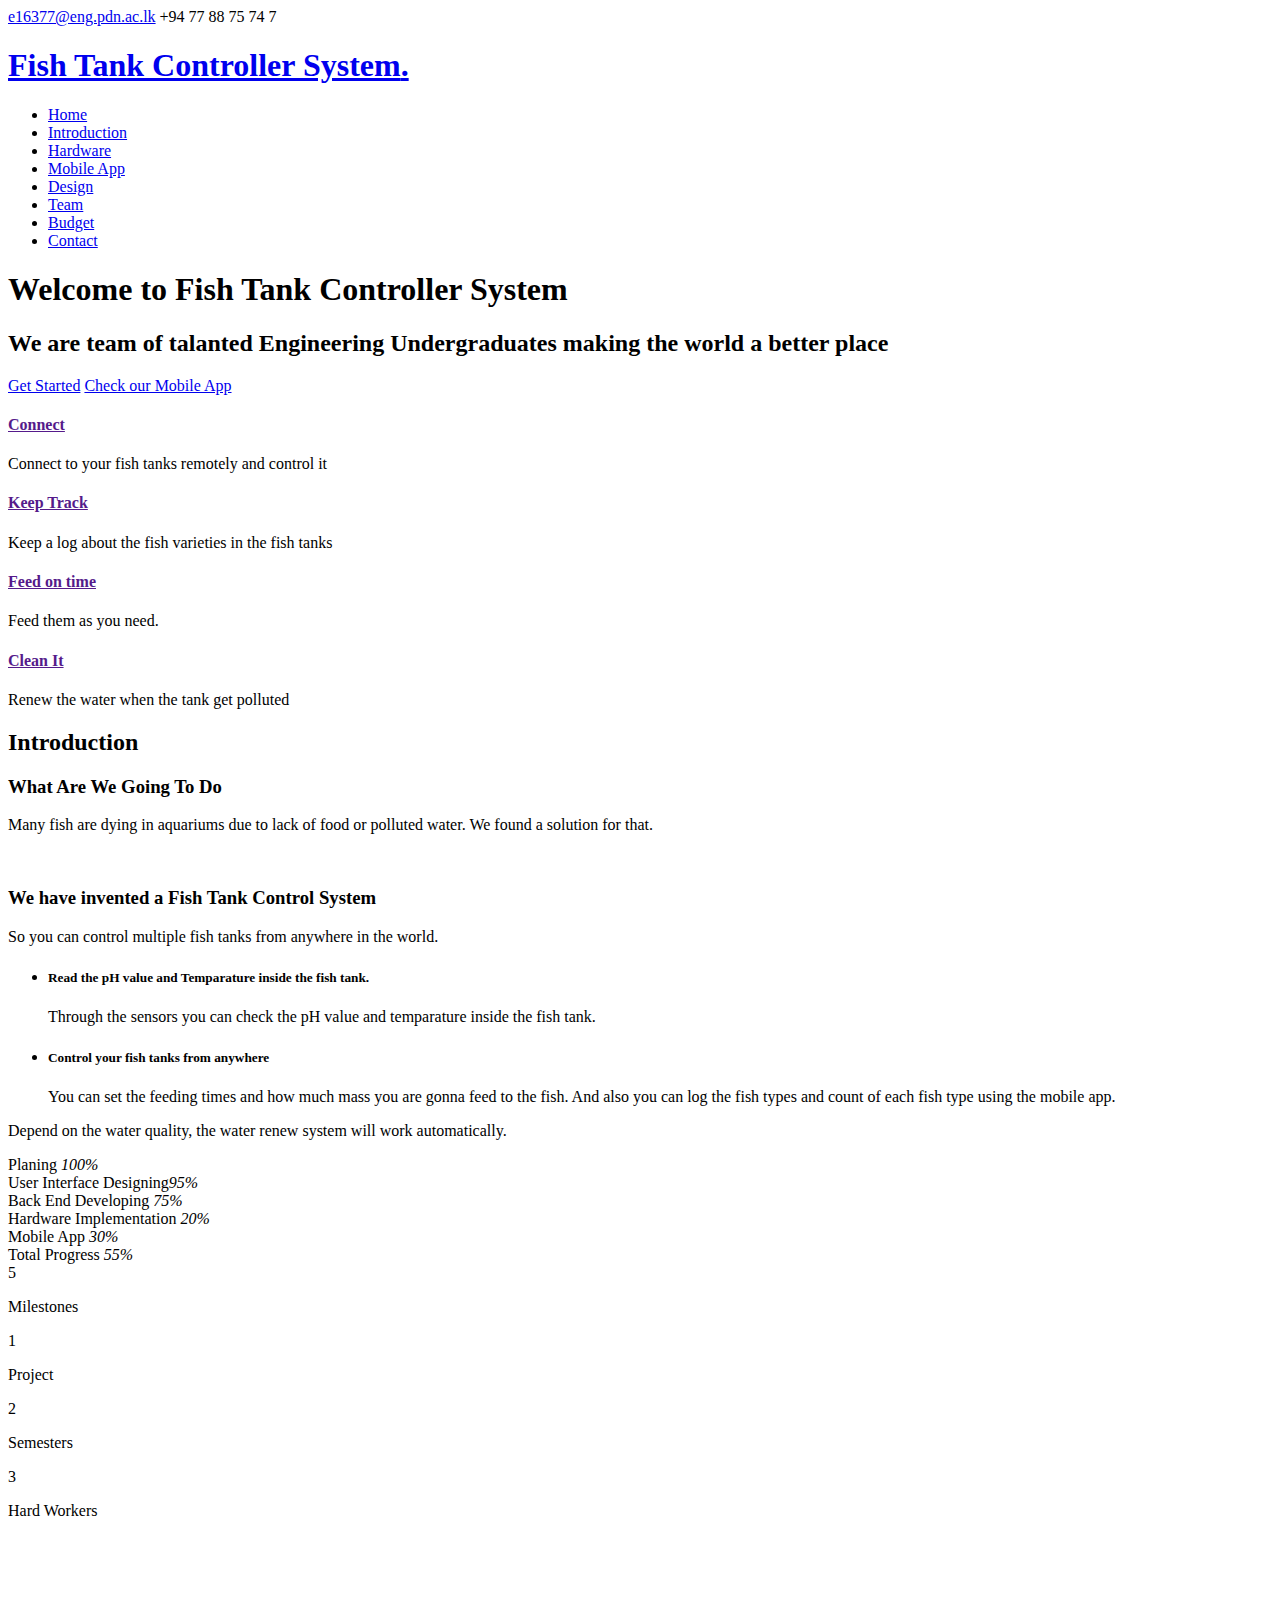
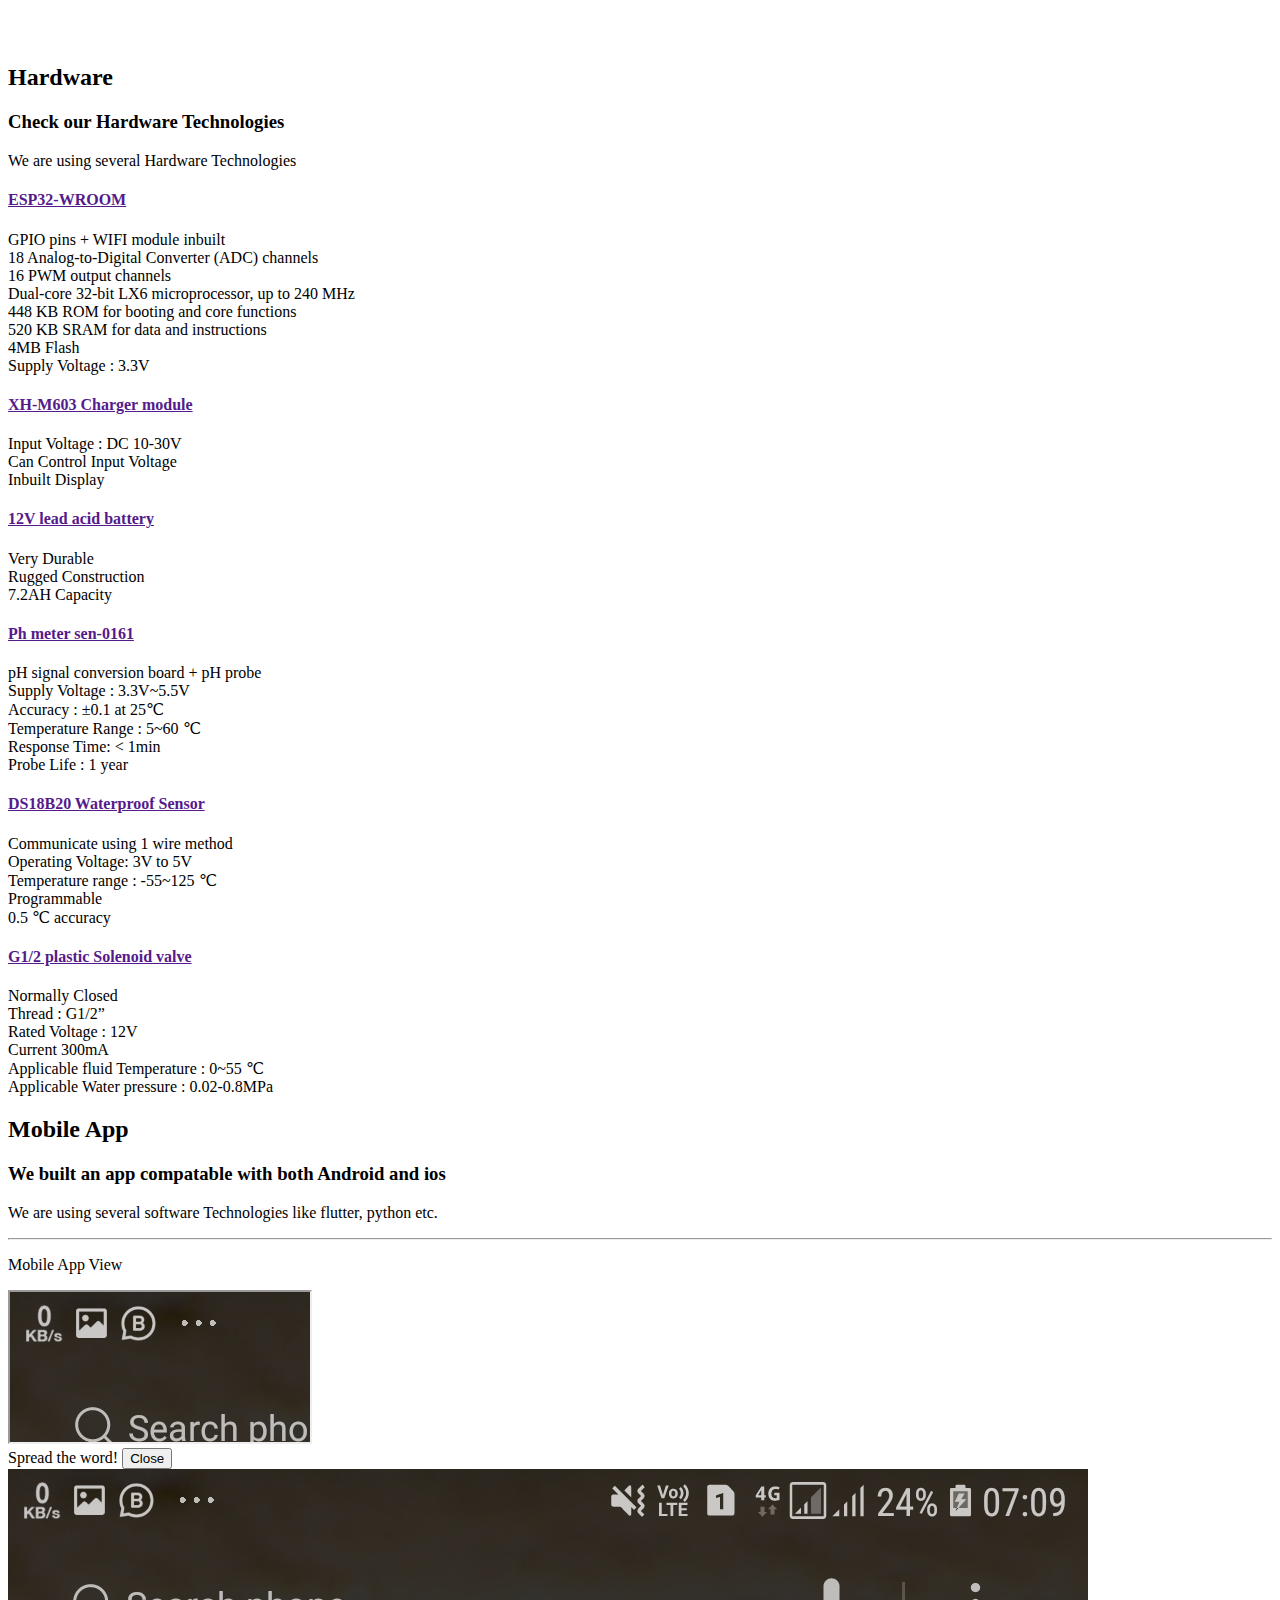
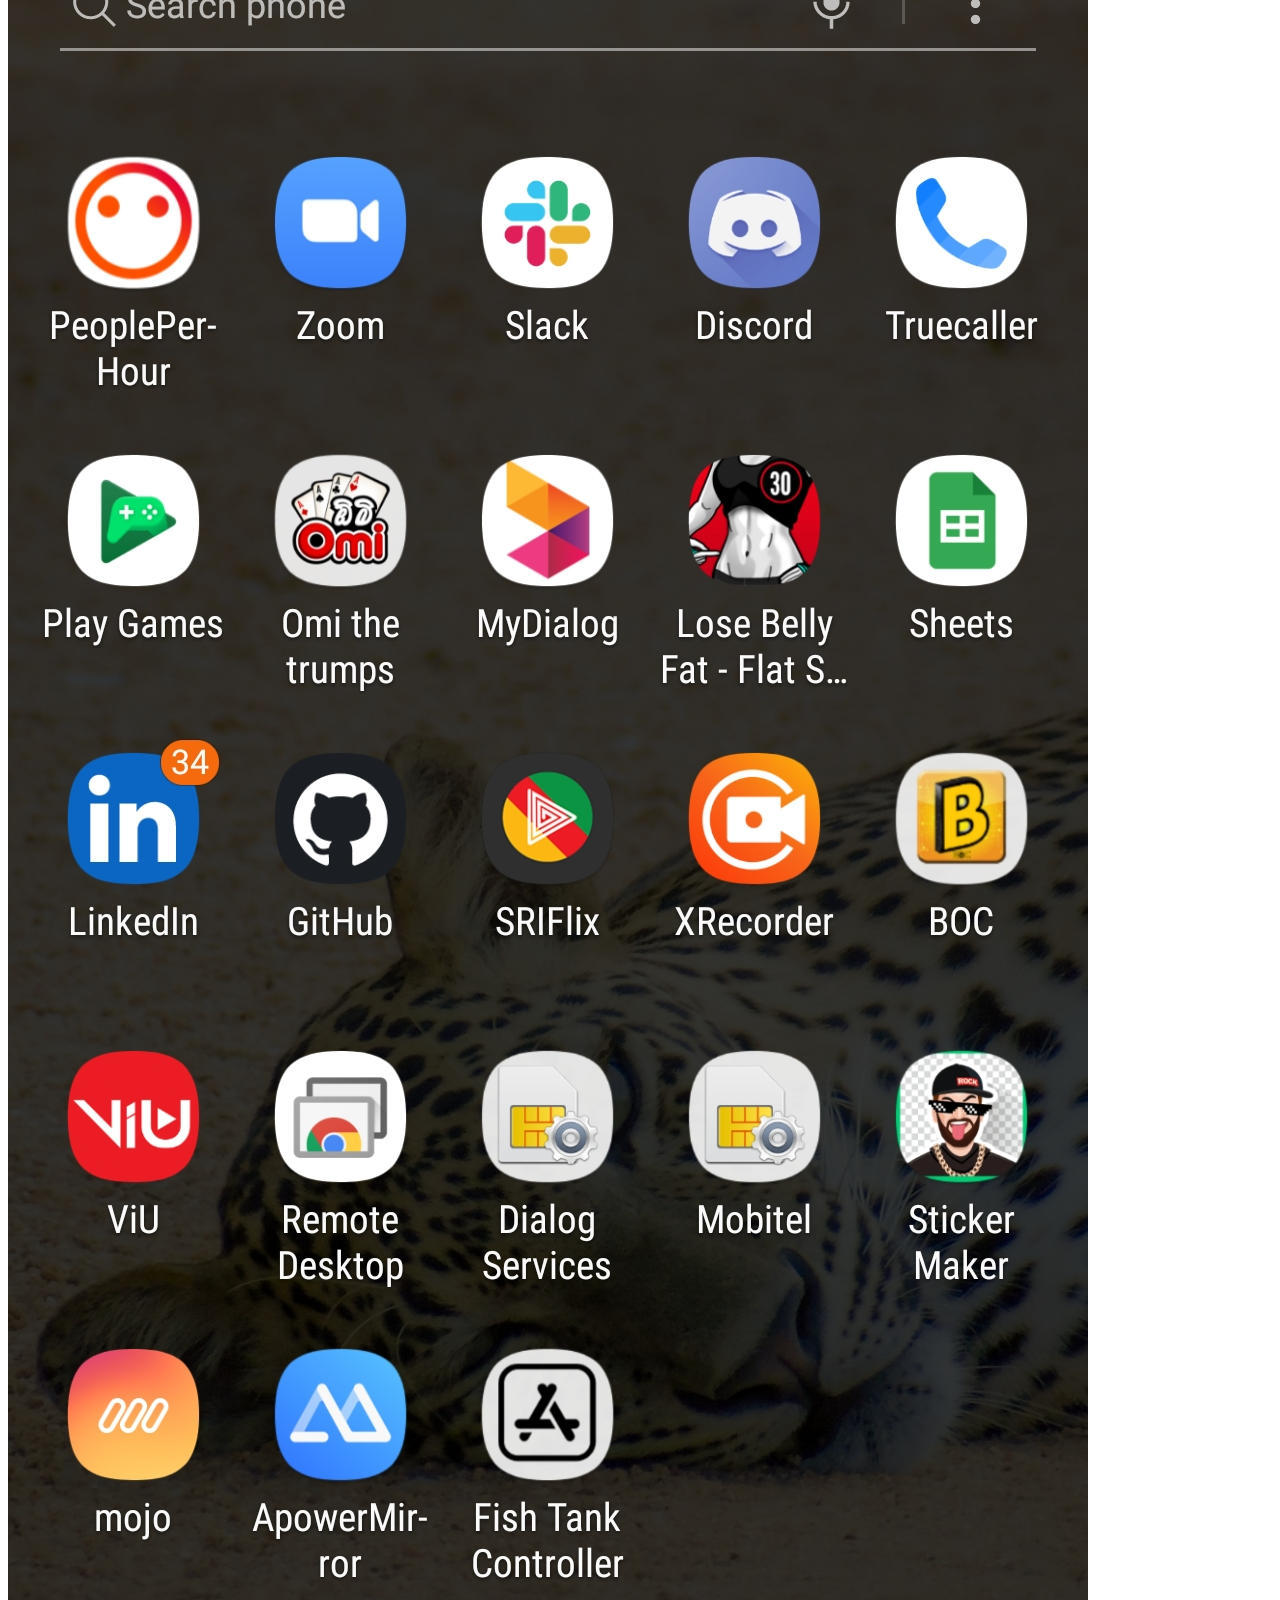
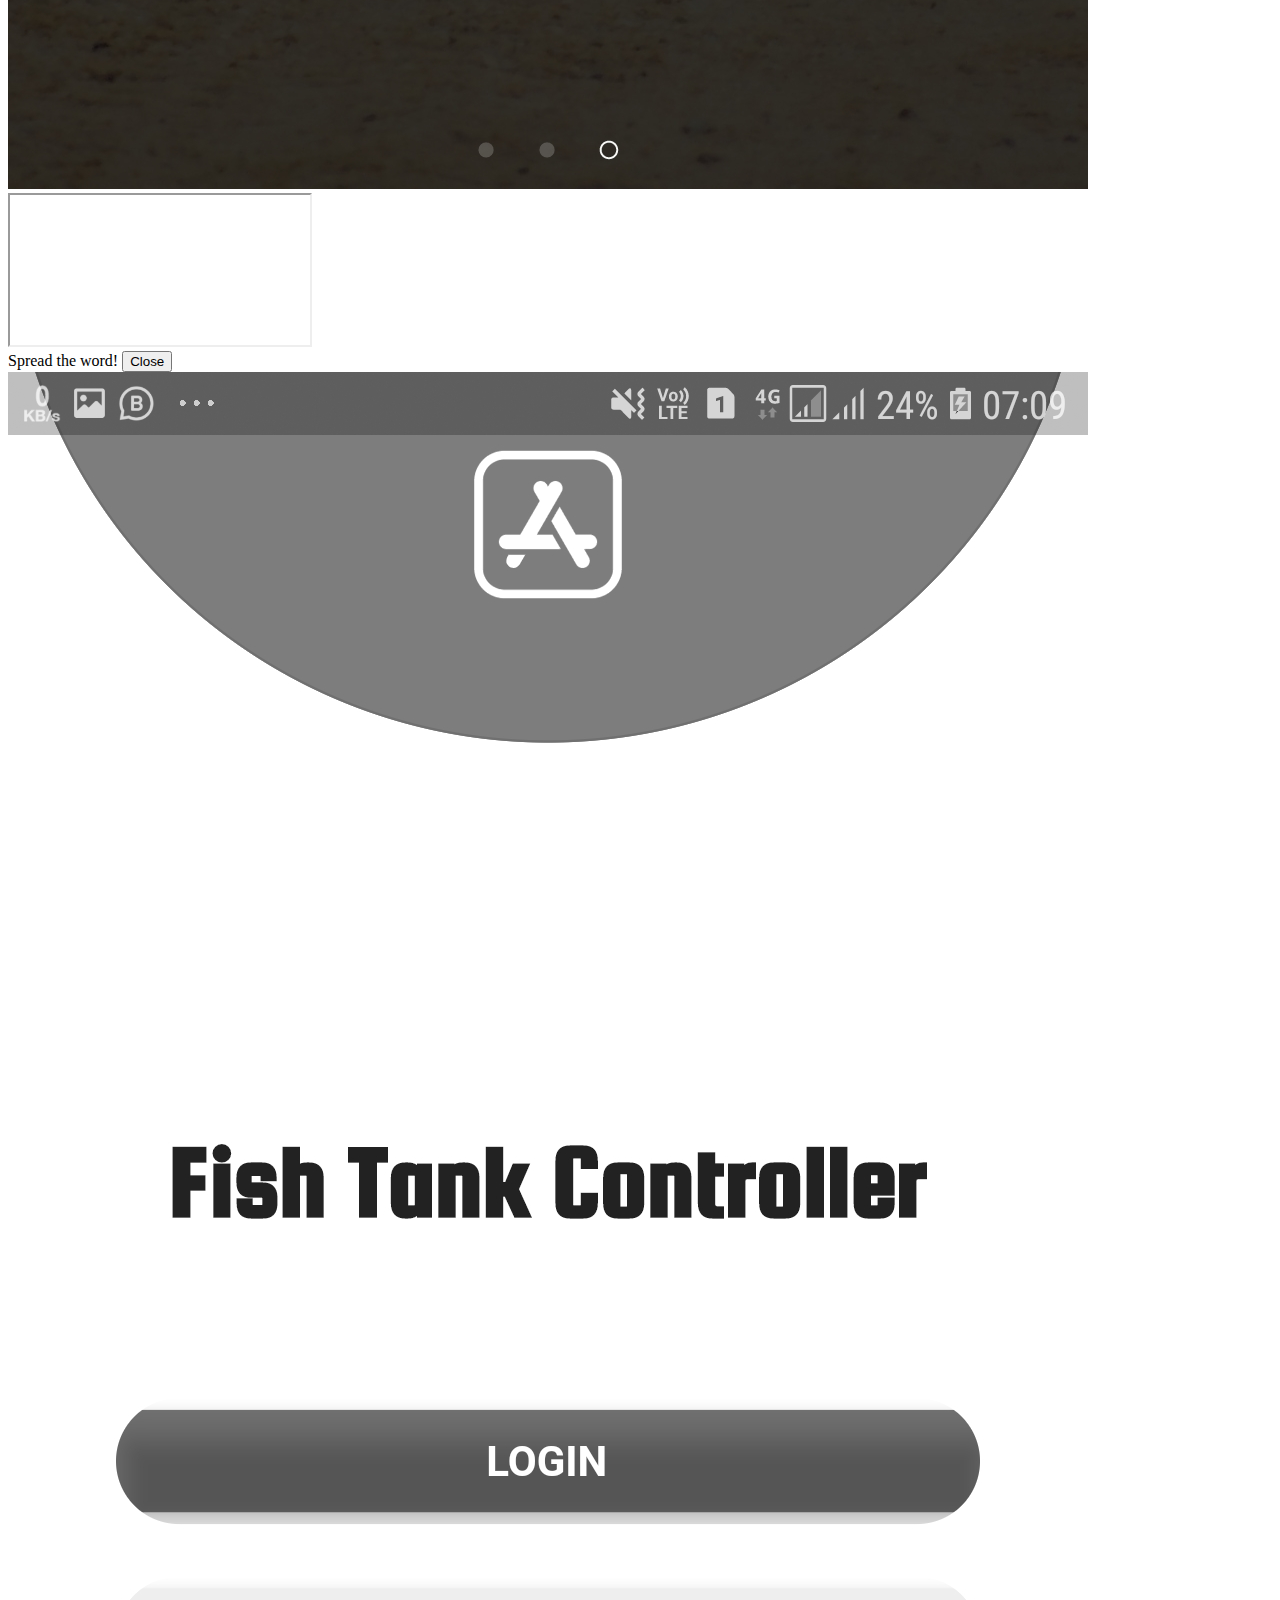
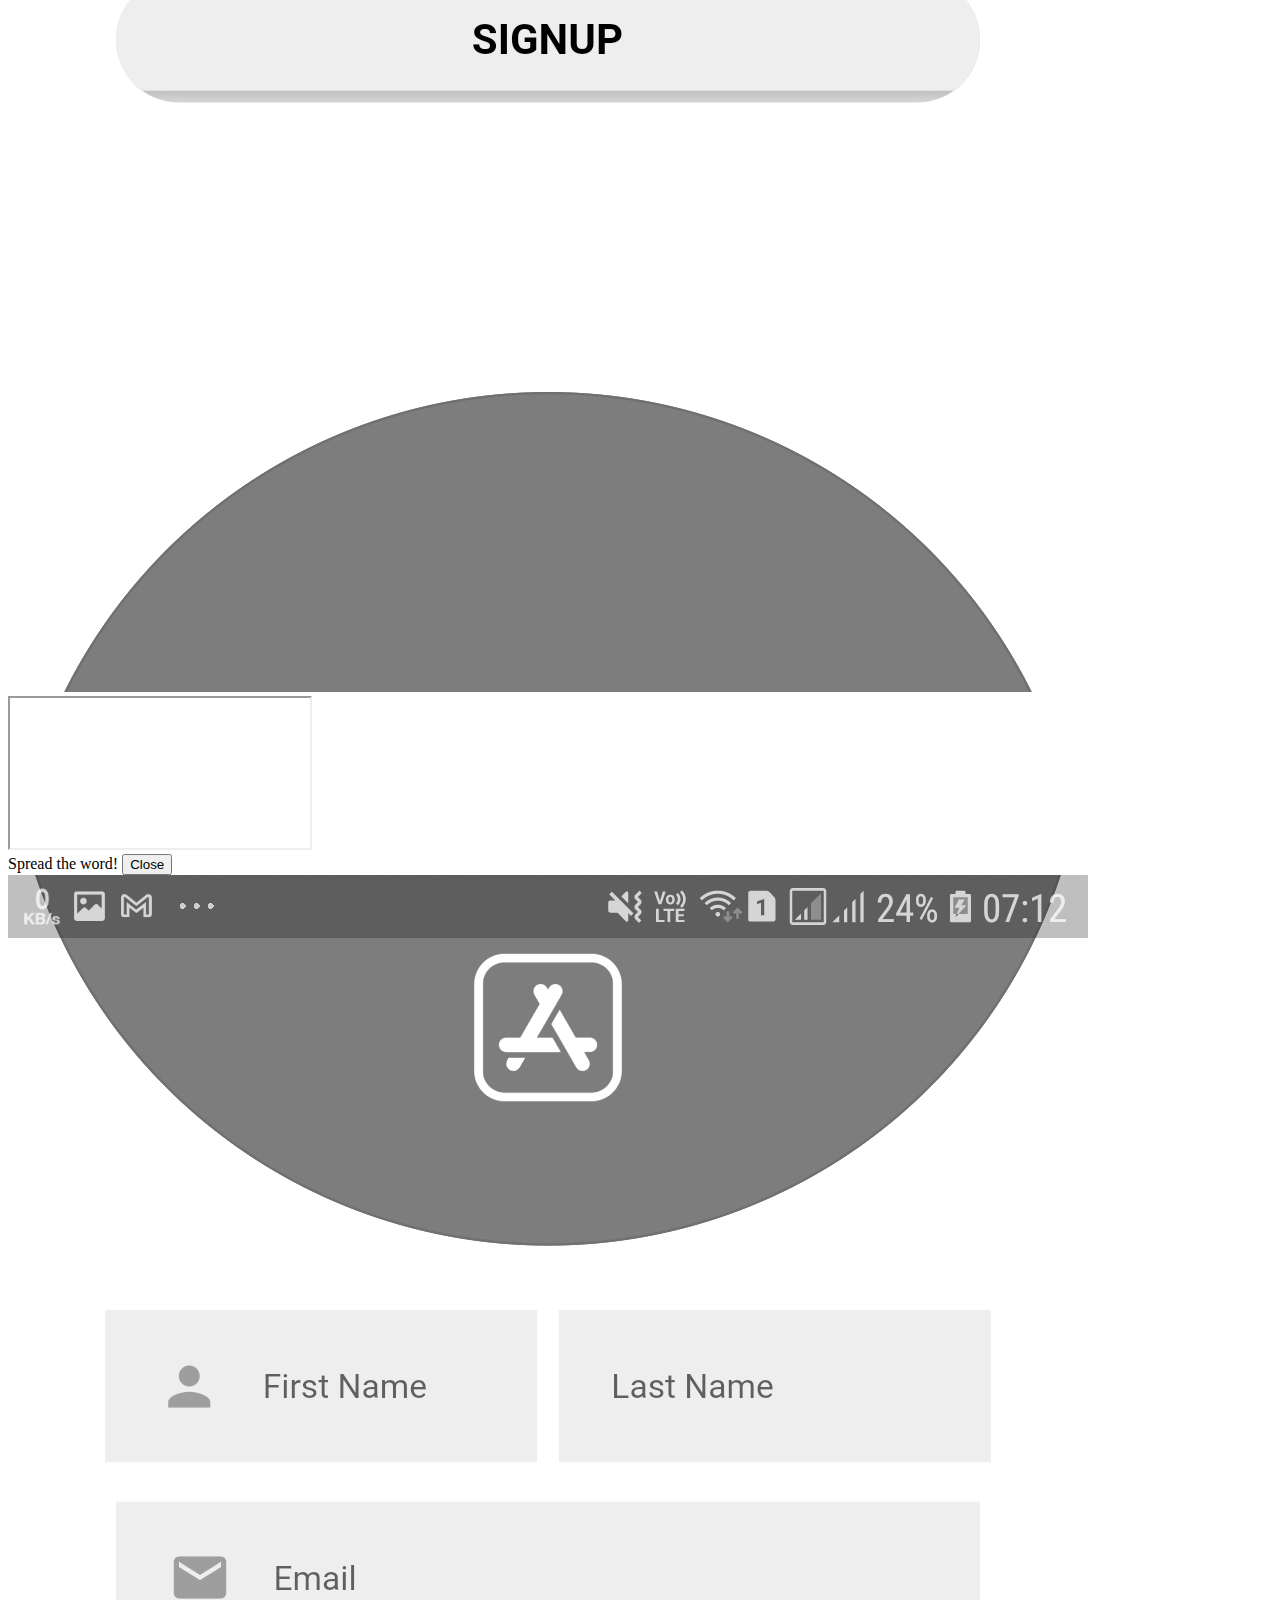
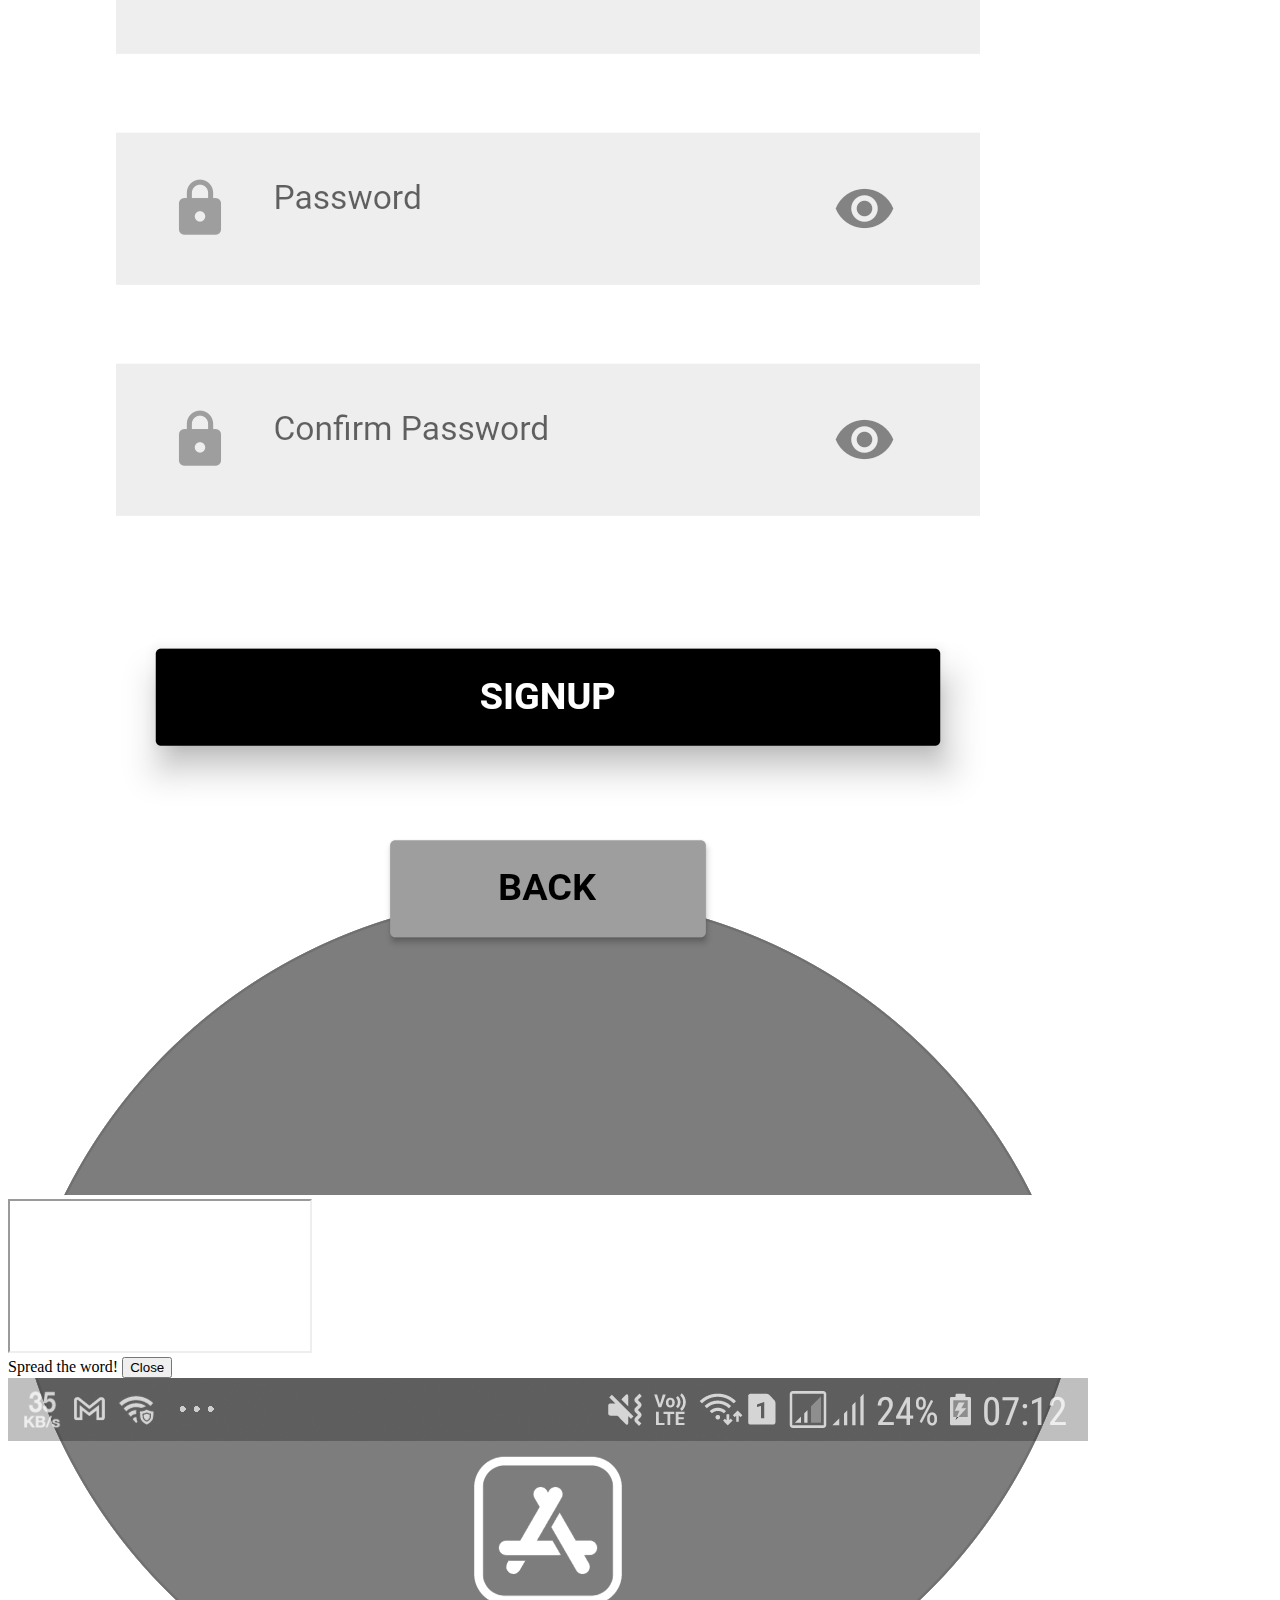
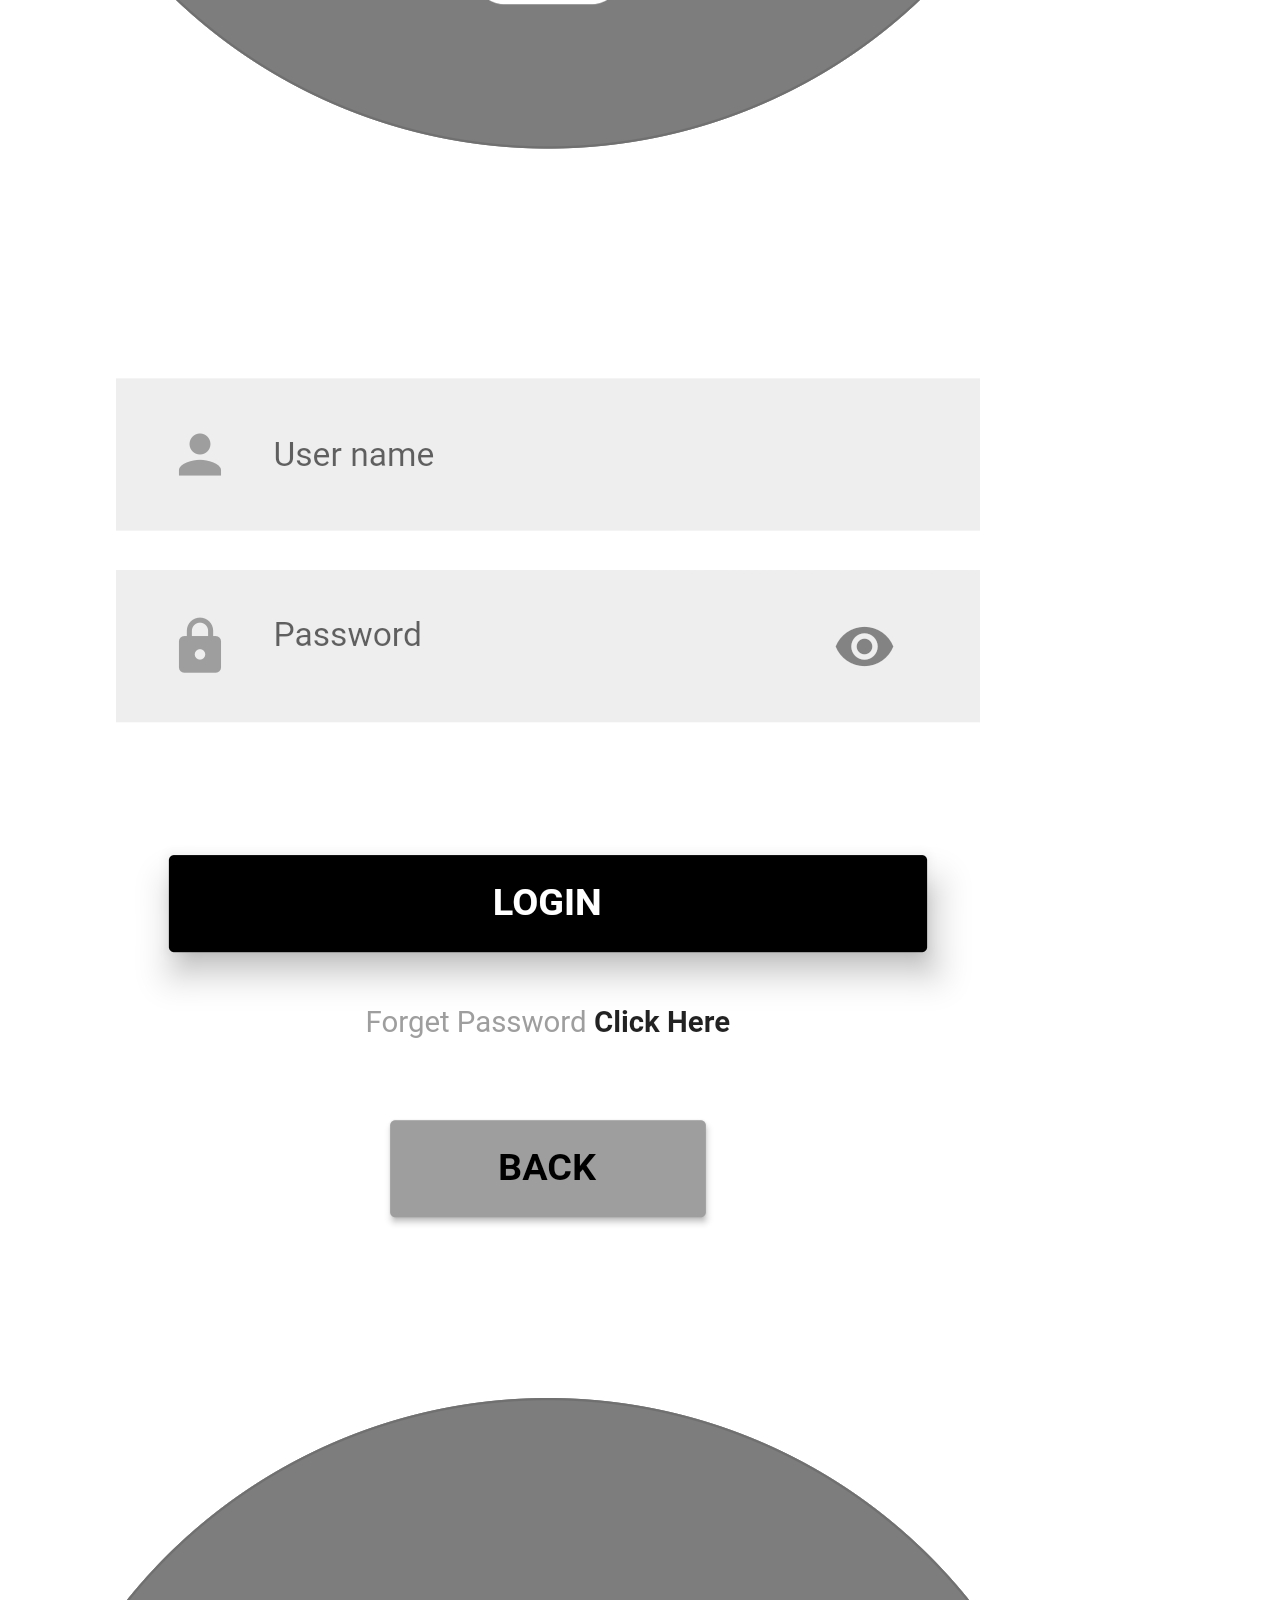
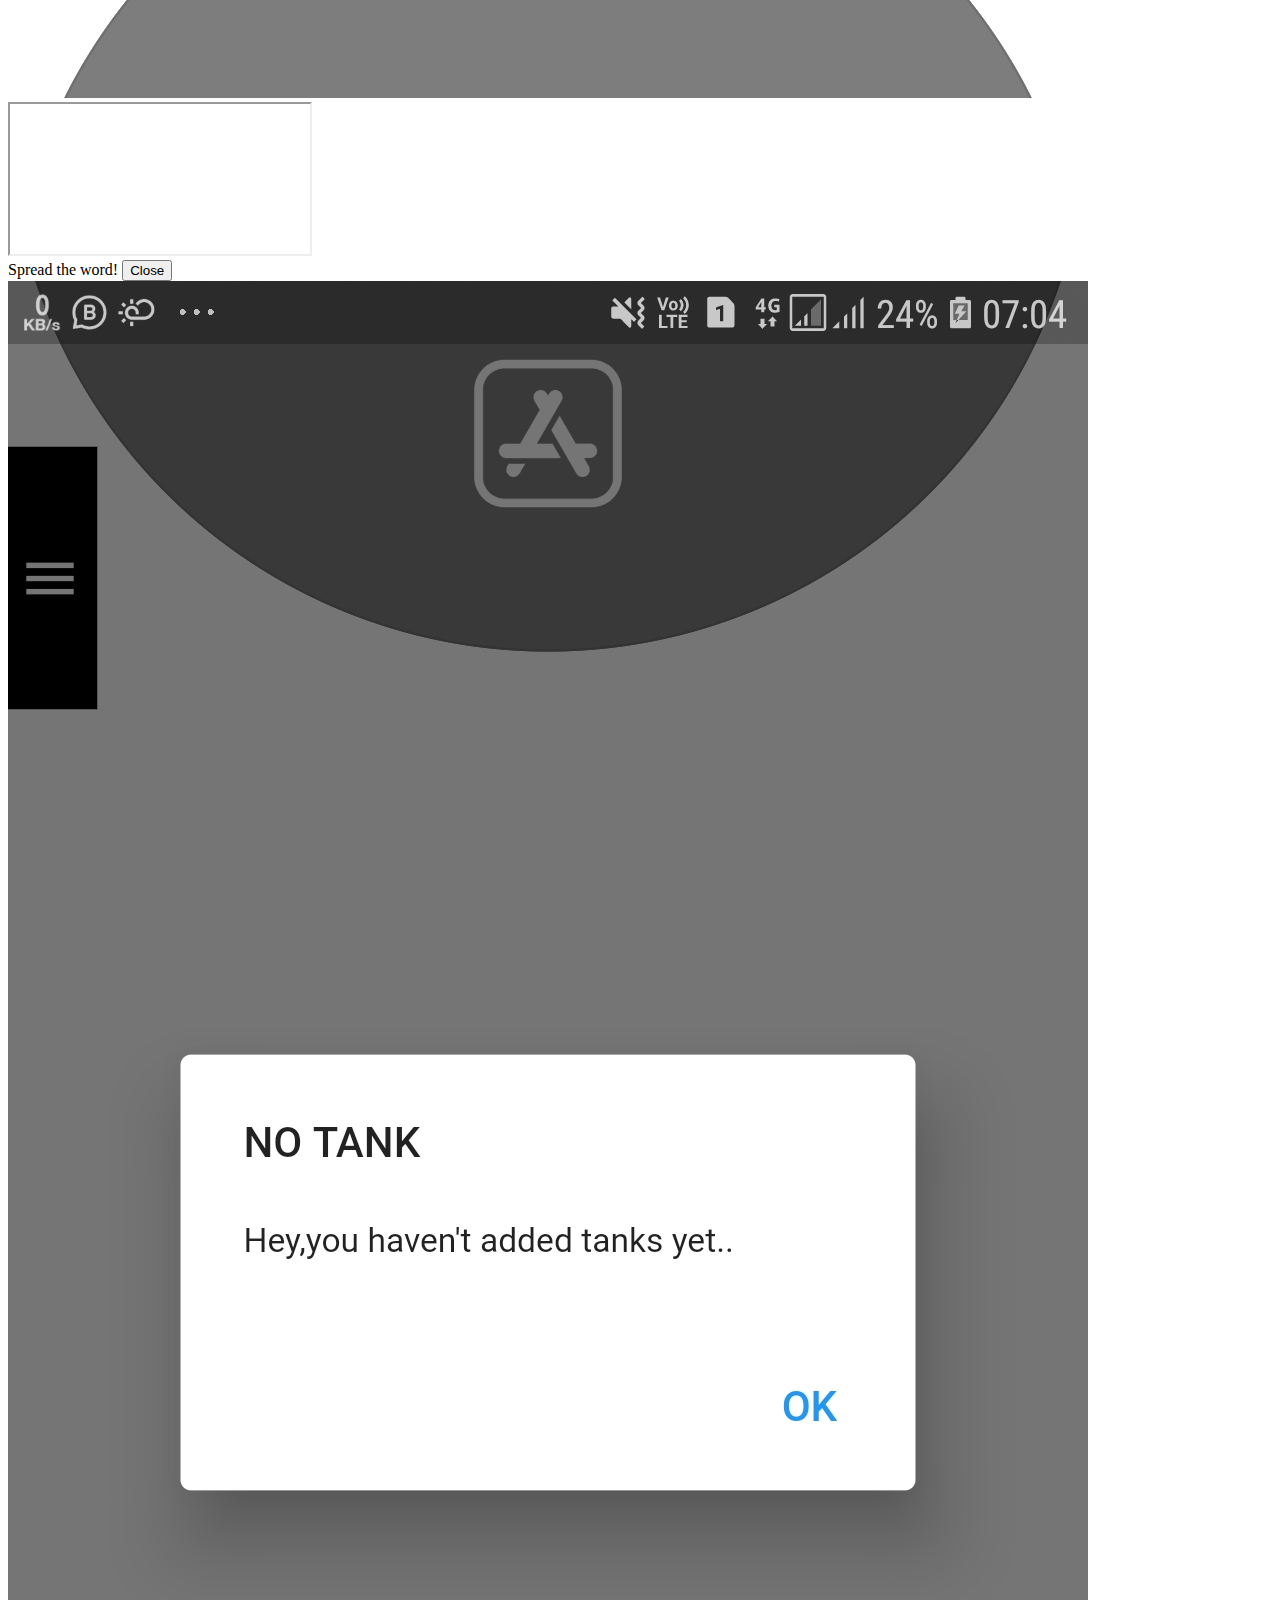
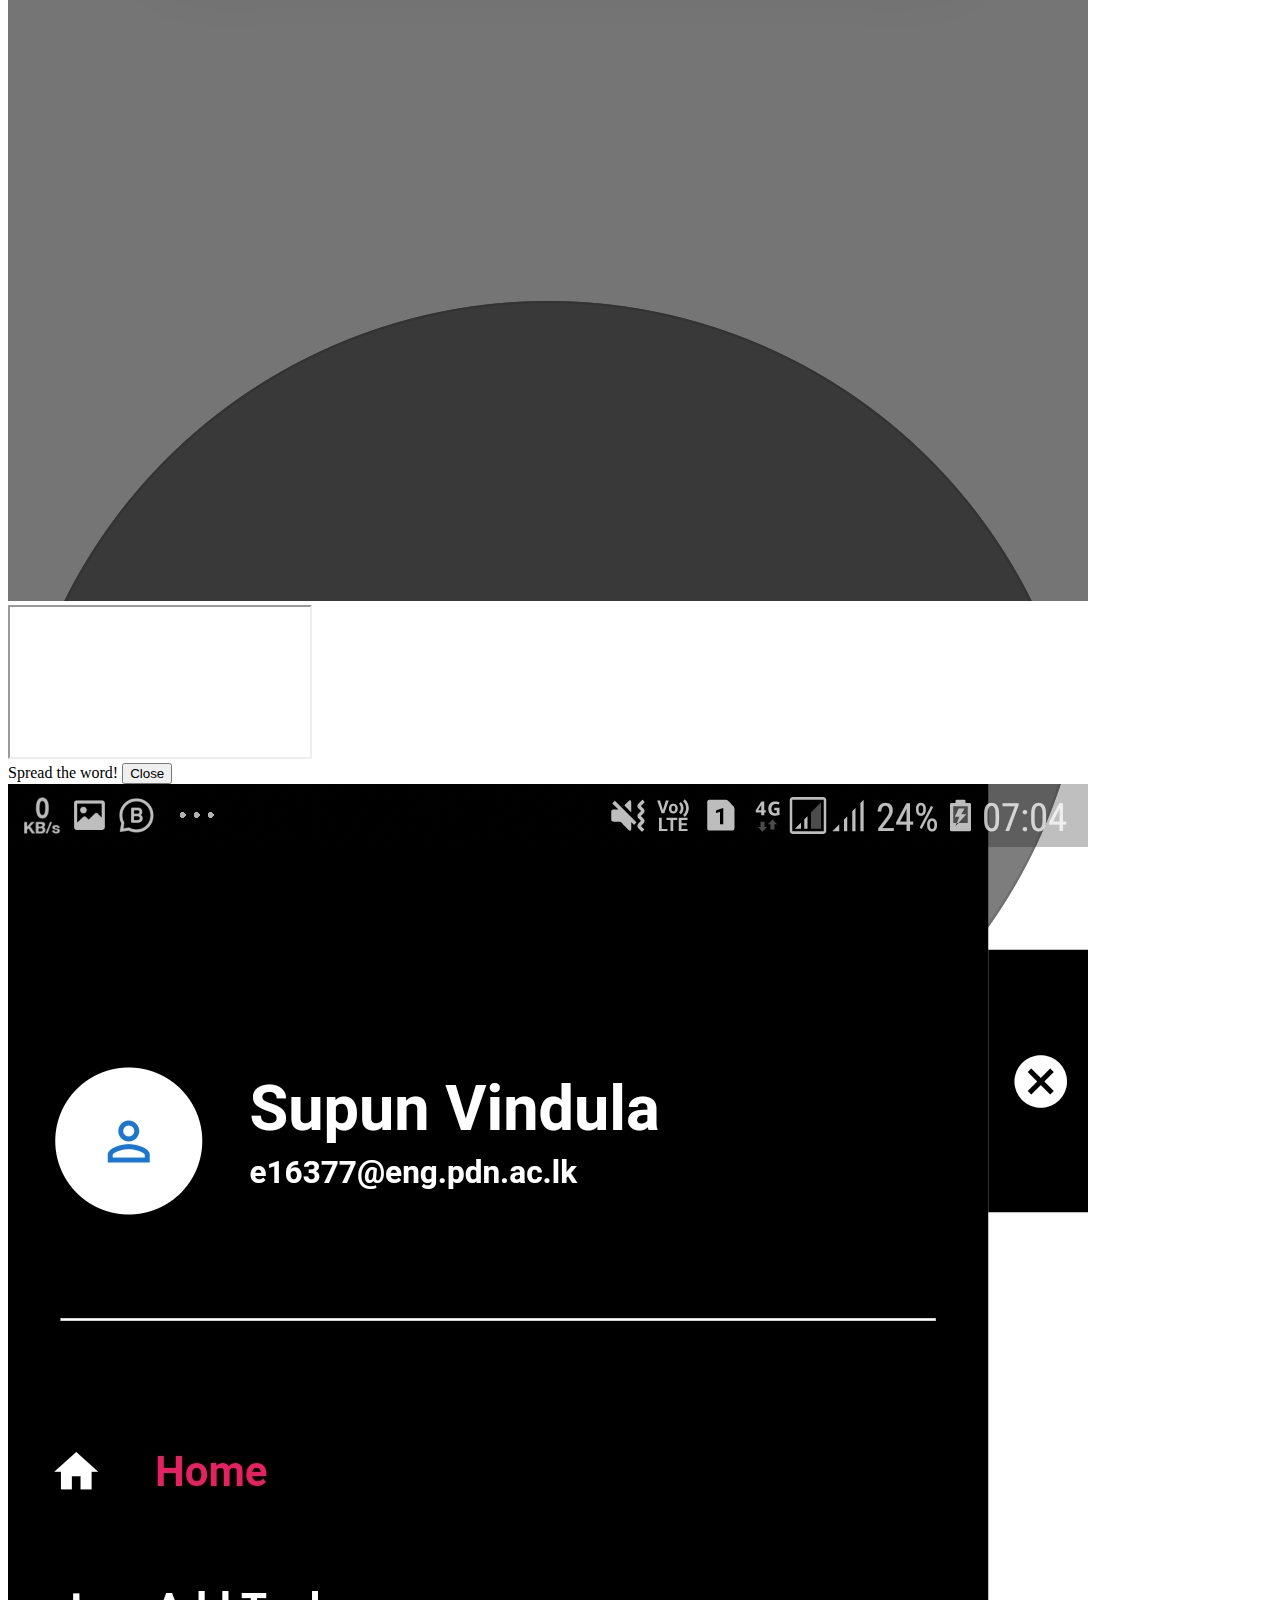
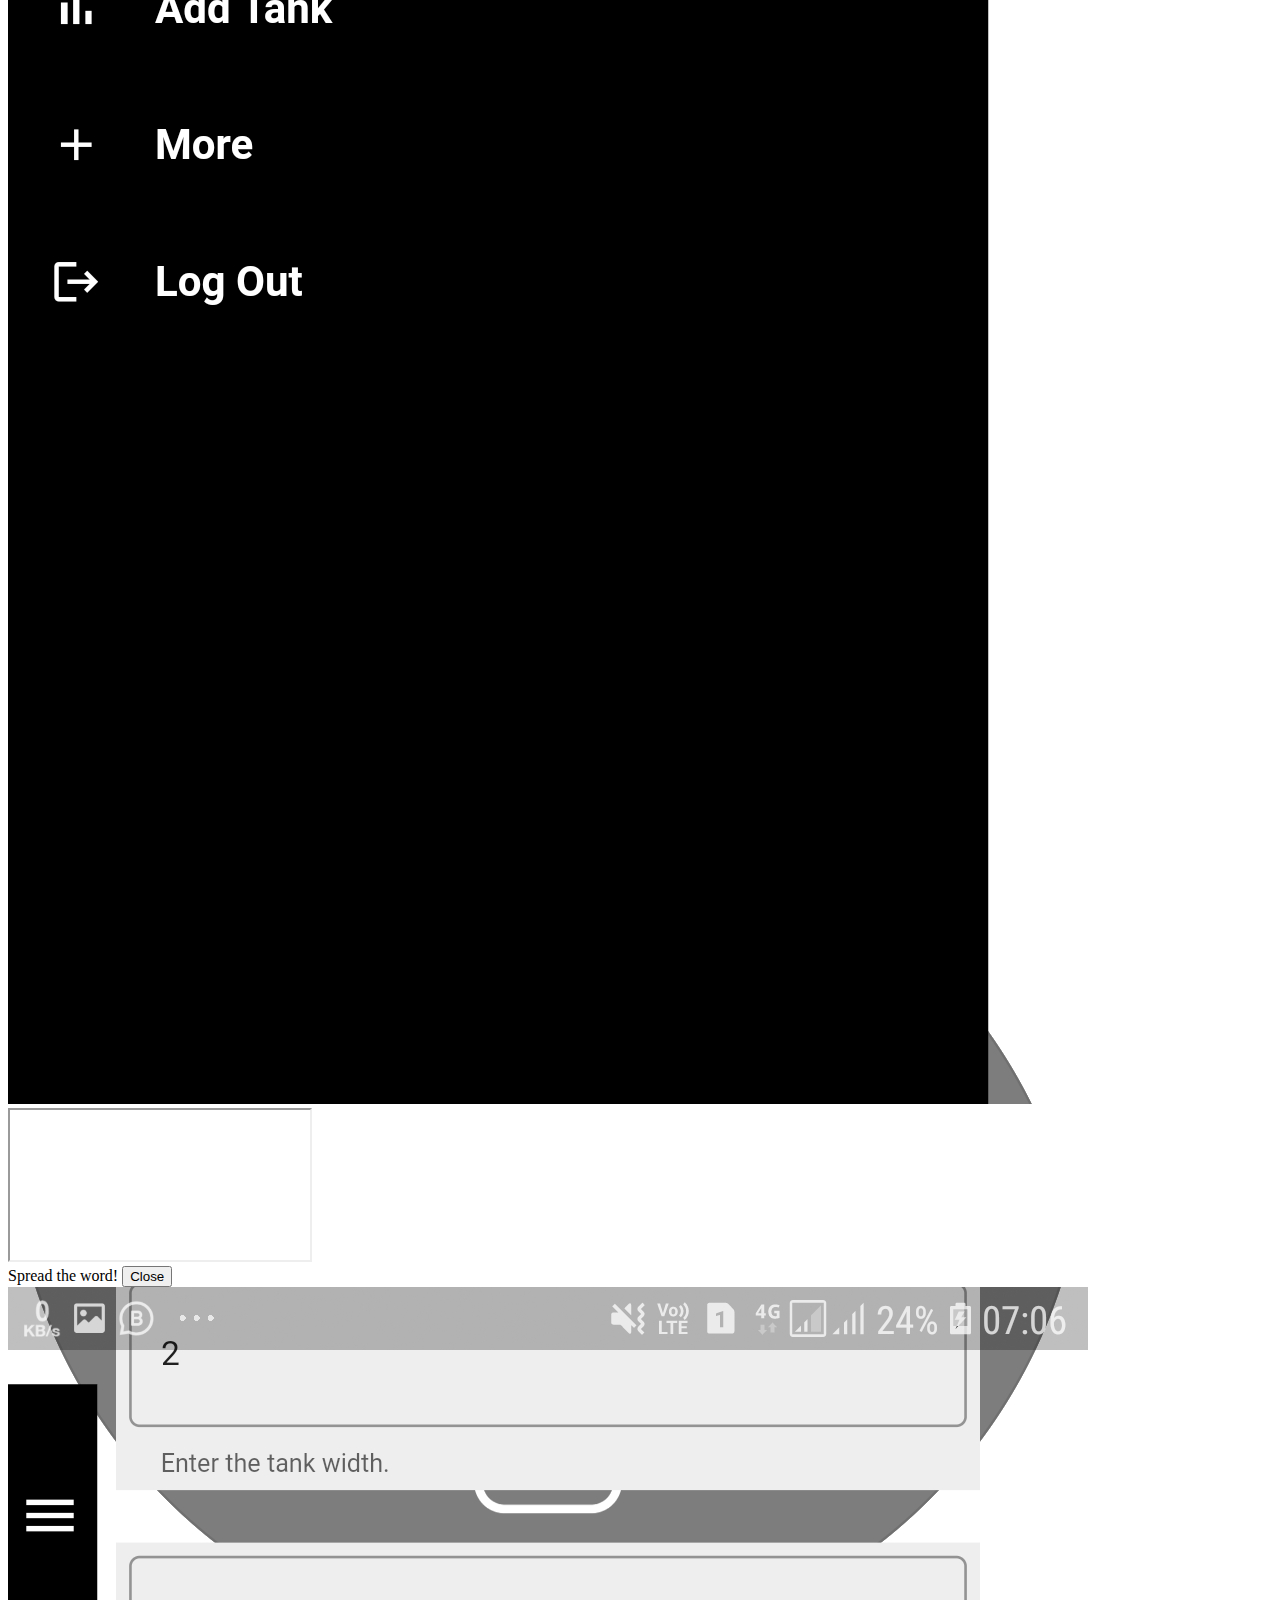
==== docs/index.html @ 84a0a339 "updated the website showing app" ====
<!DOCTYPE html>
<html lang="en">

<head>
  <meta charset="utf-8">
  <meta content="width=device-width, initial-scale=1.0" name="viewport">

  <title>Fish Tank Control System</title>
  <meta content="" name="description">
  <meta content="" name="keywords">

  <!-- Favicons -->
  <link href="assets/img/favicon.png" rel="icon">
  <link href="assets/img/apple-touch-icon.png" rel="apple-touch-icon">

  <!-- Google Fonts -->
  <link href="https://fonts.googleapis.com/css?family=Open+Sans:300,300i,400,400i,600,600i,700,700i|Roboto:300,300i,400,400i,500,500i,600,600i,700,700i|Poppins:300,300i,400,400i,500,500i,600,600i,700,700i" rel="stylesheet">

  <!-- Vendor CSS Files -->
  <link href="assets/vendor/bootstrap/css/bootstrap.min.css" rel="stylesheet">
  <link href="assets/vendor/icofont/icofont.min.css" rel="stylesheet">
  <link href="assets/vendor/boxicons/css/boxicons.min.css" rel="stylesheet">
  <link href="assets/vendor/owl.carousel/assets/owl.carousel.min.css" rel="stylesheet">
  <link href="assets/vendor/venobox/venobox.css" rel="stylesheet">
  <link href="assets/vendor/aos/aos.css" rel="stylesheet">

  <!-- Template Main CSS File -->
  <link href="assets/css/style.css" rel="stylesheet">

  <!-- =======================================================
  
  * Author: Supun Vindula | Tusker Solutions
  ======================================================== -->
</head>

<body>

  <!-- ======= Top Bar ======= -->
  <div id="topbar" class="d-none d-lg-flex align-items-center fixed-top">
    <div class="container d-flex">
      <div class="contact-info mr-auto">
        <i class="icofont-envelope"></i> <a href="mailto:e16377@eng.pdn.ac.lk">e16377@eng.pdn.ac.lk</a>
        <i class="icofont-phone"></i> +94 77 88 75 74 7
      </div>
      <div class="social-links">
        <a href="https://twitter.com/supunvindula" class="twitter"><i class="icofont-twitter"></i></a>
        <a href="https://www.facebook.com/supun.imbulana98" class="facebook"><i class="icofont-facebook"></i></a>
        <a href="https://www.instagram.com/supunvindula/" class="instagram"><i class="icofont-instagram"></i></a>
        <a href="#" class="skype"><i class="icofont-skype"></i></a>
        <a href="https://www.linkedin.com/in/supun-vindula/" class="linkedin"><i class="icofont-linkedin"></i></i></a>
      </div>
    </div>
  </div>

  <!-- ======= Header ======= -->
  <header id="header" class="fixed-top">
    <div class="container d-flex align-items-center">

      <h1 class="logo mr-auto"><a href="index.html">Fish Tank Controller System<span>.</span></a></h1>
      <!-- Uncomment below if you prefer to use an image logo -->
      <!-- <a href="index.html" class="logo mr-auto"><img src="assets/img/logo.png" alt=""></a>-->

      <nav class="nav-menu d-none d-lg-block">
        <ul>
          <li class="active"><a href="index.html">Home</a></li>
          <li><a href="#about">Introduction</a></li>
          <li><a href="#services">Hardware</a></li>
          <li><a href="#application">Mobile App</a></li>
          <li><a href="#portfolio">Design</a></li>
          <li><a href="#team">Team</a></li>
          <li class=""><a href="#budget">Budget</a>
            <!-- <ul>
              <li><a href="#">Drop Down 1</a></li>
              <li class="drop-down"><a href="#">Deep Drop Down</a>
                <ul>
                  <li><a href="#">Deep Drop Down 1</a></li>
                  <li><a href="#">Deep Drop Down 2</a></li>
                  <li><a href="#">Deep Drop Down 3</a></li>
                  <li><a href="#">Deep Drop Down 4</a></li>
                  <li><a href="#">Deep Drop Down 5</a></li>
                </ul>
              </li>
              <li><a href="#">Drop Down 2</a></li>
              <li><a href="#">Drop Down 3</a></li>
              <li><a href="#">Drop Down 4</a></li>
            </ul> -->
          </li>
          <li><a href="#contact">Contact</a></li>

        </ul>
      </nav><!-- .nav-menu -->

    </div>
  </header><!-- End Header -->

  <!-- ======= Hero Section ======= -->
  <section id="hero" class="d-flex align-items-center">
    <div class="container" data-aos="zoom-out" data-aos-delay="100">
      <h1>Welcome to <span>Fish Tank Controller System</span>
      </h1>
      <h2>We are team of talanted Engineering Undergraduates making the world a better place </h2>
      <div class="d-flex">
        <a href="#about" class="btn-get-started scrollto">Get Started</a>
        <a href="https://youtu.be/5SfU34X4J6c" class="venobox btn-watch-video" data-vbtype="video" data-autoplay="true"> Check our Mobile App <i class="icofont-play-alt-2"></i></a>
      </div>
    </div>
  </section><!-- End Hero -->

  <main id="main">

    <!-- ======= Featured Services Section ======= -->
    <section id="featured-services" class="featured-services">
      <div class="container" data-aos="fade-up">

        <div class="row">
          <div class="col-md-6 col-lg-3 d-flex align-items-stretch mb-5 mb-lg-0">
            <div class="icon-box" data-aos="fade-up" data-aos-delay="100">
              <div class="icon"><i class="bx bxl-dribbble"></i></div>
              <h4 class="title"><a href="">Connect</a></h4>
              <p class="description">Connect to your fish tanks remotely and control it</p>
            </div>
          </div>

          <div class="col-md-6 col-lg-3 d-flex align-items-stretch mb-5 mb-lg-0">
            <div class="icon-box" data-aos="fade-up" data-aos-delay="200">
              <div class="icon"><i class="bx bx-file"></i></div>
              <h4 class="title"><a href="">Keep Track</a></h4>
              <p class="description">Keep a log about the fish varieties in the fish tanks</p>
            </div>
          </div>

          <div class="col-md-6 col-lg-3 d-flex align-items-stretch mb-5 mb-lg-0">
            <div class="icon-box" data-aos="fade-up" data-aos-delay="300">
              <div class="icon"><i class="bx bx-tachometer"></i></div>
              <h4 class="title"><a href="">Feed on time</a></h4>
              <p class="description">Feed them as you need.</p>
            </div>
          </div>

          <div class="col-md-6 col-lg-3 d-flex align-items-stretch mb-5 mb-lg-0">
            <div class="icon-box" data-aos="fade-up" data-aos-delay="400">
              <div class="icon"><i class="bx bx-world"></i></div>
              <h4 class="title"><a href="">Clean It</a></h4>
              <p class="description">Renew the water when the tank get polluted</p>
            </div>
          </div>

        </div>

      </div>
    </section><!-- End Featured Services Section -->

    <!-- ======= About Section ======= -->
    <section id="about" class="about section-bg">
      <div class="container" data-aos="fade-up">

        <div class="section-title">
          <h2>Introduction</h2>
          <h3>What Are We <span>Going To Do</span></h3>
          <p>Many fish are dying in aquariums due to lack of food or polluted water. We found a solution for that.</p>
        </div>

        <div class="row">
          <div class="col-lg-6" data-aos="zoom-out" data-aos-delay="100">
            <img src="assets/img/about.jpg" class="img-fluid" alt="">
          </div>
          <div class="col-lg-6 pt-4 pt-lg-0 content d-flex flex-column justify-content-center" data-aos="fade-up" data-aos-delay="100">
            <h3>We have invented a Fish Tank Control System</h3>
            <p class="font-italic">
              So you can control multiple fish tanks from anywhere in the world.
            </p>
            <ul>
              <li>
                <i class="bx bx-store-alt"></i>
                <div>
                  <h5>Read the pH value and Temparature inside the fish tank.</h5>
                  <p>Through the sensors you can check the pH value and temparature inside the fish tank.</p>
                </div>
              </li>
              <li>
                <i class="bx bx-images"></i>
                <div>
                  <h5>Control your fish tanks from anywhere</h5>
                  <p> You can set the feeding times and how much mass you are gonna feed to the fish. And also you can log the fish types and count of each fish type using the mobile app.</p>
                </div>
              </li>
            </ul>
            <p>
              Depend on the water quality, the water renew system will work automatically.
            </p>
          </div>
        </div>

      </div>
    </section><!-- End About Section -->

    <!-- ======= Skills Section ======= -->
    <section id="skills" class="skills">
      <div class="container" data-aos="fade-up">

        <div class="row skills-content">

          <div class="col-lg-6">

            <div class="progress">
              <span class="skill">Planing <i class="val">100%</i></span>
              <div class="progress-bar-wrap">
                <div class="progress-bar" role="progressbar" aria-valuenow="100" aria-valuemin="0" aria-valuemax="100"></div>
              </div>
            </div>

            <div class="progress">
              <span class="skill">User Interface Designing<i class="val">95%</i></span>
              <div class="progress-bar-wrap">
                <div class="progress-bar" role="progressbar" aria-valuenow="95" aria-valuemin="0" aria-valuemax="100"></div>
              </div>
            </div>

            <div class="progress">
              <span class="skill">Back End Developing <i class="val">75%</i></span>
              <div class="progress-bar-wrap">
                <div class="progress-bar" role="progressbar" aria-valuenow="75" aria-valuemin="0" aria-valuemax="100"></div>
              </div>
            </div>

          </div>

          <div class="col-lg-6">

            <div class="progress">
              <span class="skill">Hardware Implementation <i class="val">20%</i></span>
              <div class="progress-bar-wrap">
                <div class="progress-bar" role="progressbar" aria-valuenow="20" aria-valuemin="0" aria-valuemax="100"></div>
              </div>
            </div>

            <div class="progress">
              <span class="skill">Mobile App <i class="val">30%</i></span>
              <div class="progress-bar-wrap">
                <div class="progress-bar" role="progressbar" aria-valuenow="30" aria-valuemin="0" aria-valuemax="100"></div>
              </div>
            </div>

            <div class="progress">
              <span class="skill">Total Progress <i class="val">55%</i></span>
              <div class="progress-bar-wrap">
                <div class="progress-bar" role="progressbar" aria-valuenow="55" aria-valuemin="0" aria-valuemax="100"></div>
              </div>
            </div>

          </div>

        </div>

      </div>
    </section><!-- End Skills Section -->

    <!-- ======= Counts Section ======= -->
    <section id="counts" class="counts">
      <div class="container" data-aos="fade-up">

        <div class="row">

          <div class="col-lg-3 col-md-6">
            <div class="count-box">
              <i class="icofont-simple-smile"></i>
              <span data-toggle="counter-up">5</span>
              <p>Milestones</p>
            </div>
          </div>

          <div class="col-lg-3 col-md-6 mt-5 mt-md-0">
            <div class="count-box">
              <i class="icofont-document-folder"></i>
              <span data-toggle="counter-up">1</span>
              <p>Project</p>
            </div>
          </div>

          <div class="col-lg-3 col-md-6 mt-5 mt-lg-0">
            <div class="count-box">
              <i class="icofont-live-support"></i>
              <span data-toggle="counter-up">2</span>
              <p>Semesters</p>
            </div>
          </div>

          <div class="col-lg-3 col-md-6 mt-5 mt-lg-0">
            <div class="count-box">
              <i class="icofont-users-alt-5"></i>
              <span data-toggle="counter-up">3</span>
              <p>Hard Workers</p>
            </div>
          </div>

        </div>

      </div>
    </section><!-- End Counts Section -->

    <!-- ======= Clients Section ======= -->
    <section id="clients" class="clients section-bg">
      <div class="container" data-aos="zoom-in">

        <div class="row">

          <div class="col-lg-2 col-md-4 col-6 d-flex align-items-center justify-content-center">
            <img src="assets/img/clients/client-1.png" class="img-fluid" alt="">
          </div>

          <div class="col-lg-2 col-md-4 col-6 d-flex align-items-center justify-content-center">
            <img src="assets/img/clients/client-2.png" class="img-fluid" alt="">
          </div>

          <div class="col-lg-2 col-md-4 col-6 d-flex align-items-center justify-content-center">
            <img src="assets/img/clients/client-3.png" class="img-fluid" alt="">
          </div>

          <div class="col-lg-2 col-md-4 col-6 d-flex align-items-center justify-content-center">
            <img src="assets/img/clients/client-4.png" class="img-fluid" alt="">
          </div>

          <div class="col-lg-2 col-md-4 col-6 d-flex align-items-center justify-content-center">
            <img src="assets/img/clients/client-5.png" class="img-fluid" alt="">
          </div>

          <div class="col-lg-2 col-md-4 col-6 d-flex align-items-center justify-content-center">
            <img src="assets/img/clients/client-6.png" class="img-fluid" alt="">
          </div>

        </div>

      </div>
    </section><!-- End Clients Section -->

    <!-- ======= Services Section ======= -->
    <section id="services" class="services">
      <div class="container" data-aos="fade-up">

        <div class="section-title">
          <h2>Hardware</h2>
          <h3>Check our <span>Hardware Technologies</span></h3>
          <p>We are using several Hardware Technologies</p>
        </div>

        <div class="row">
          <div class="col-lg-4 col-md-6 d-flex align-items-stretch" data-aos="zoom-in" data-aos-delay="100">
            <div class="icon-box">
              <div class="icon"><i class="bx bxl-dribbble"></i></div>
              <h4><a href="">ESP32-WROOM</a></h4>
              <p>GPIO pins + WIFI module inbuilt</br>
                18 Analog-to-Digital Converter (ADC) channels</br>
                16 PWM output channels</br>
                Dual-core 32-bit LX6 microprocessor, up to 240 MHz</br>
                448 KB ROM for booting and core functions </br>
                520 KB SRAM for data and instructions</br>
                4MB Flash</br>
                Supply Voltage : 3.3V
                </p>
            </div>
          </div>

          <div class="col-lg-4 col-md-6 d-flex align-items-stretch mt-4 mt-md-0" data-aos="zoom-in" data-aos-delay="200">
            <div class="icon-box">
              <div class="icon"><i class="bx bx-file"></i></div>
              <h4><a href="">XH-M603 Charger module</a></h4>
              <p>Input Voltage : DC 10-30V</br>
                Can Control Input Voltage</br>
                Inbuilt Display
                </p>
            </div>
          </div>

          <div class="col-lg-4 col-md-6 d-flex align-items-stretch mt-4 mt-lg-0" data-aos="zoom-in" data-aos-delay="300">
            <div class="icon-box">
              <div class="icon"><i class="bx bx-tachometer"></i></div>
              <h4><a href="">12V lead acid battery</a></h4>
              <p>Very Durable</br>
                Rugged Construction</br>
                7.2AH Capacity
                </p>
            </div>
          </div>

          <div class="col-lg-4 col-md-6 d-flex align-items-stretch mt-4" data-aos="zoom-in" data-aos-delay="100">
            <div class="icon-box">
              <div class="icon"><i class="bx bx-world"></i></div>
              <h4><a href="">Ph meter sen-0161</a></h4>
              <p>pH signal conversion board + pH probe</br>
                Supply Voltage : 3.3V~5.5V</br>
                Accuracy : ±0.1 at 25℃</br>
                Temperature Range : 5~60 ℃</br>
                Response Time: < 1min</br>
                Probe Life : 1 year
                </p>
            </div>
          </div>

          <div class="col-lg-4 col-md-6 d-flex align-items-stretch mt-4" data-aos="zoom-in" data-aos-delay="200">
            <div class="icon-box">
              <div class="icon"><i class="bx bx-slideshow"></i></div>
              <h4><a href="">DS18B20 Waterproof Sensor </a></h4>
              <p>Communicate using 1 wire method</br>
                Operating Voltage: 3V to 5V</br>
                Temperature range : -55~125 ℃</br>
                Programmable</br>
                0.5 ℃ accuracy
                </p>
            </div>
          </div>

          <div class="col-lg-4 col-md-6 d-flex align-items-stretch mt-4" data-aos="zoom-in" data-aos-delay="300">
            <div class="icon-box">
              <div class="icon"><i class="bx bx-arch"></i></div>
              <h4><a href="">G1/2 plastic Solenoid valve</a></h4>
              <p>Normally Closed</br>
                Thread : G1/2”</br>
                Rated Voltage : 12V</br>
                Current 300mA</br>
                Applicable fluid Temperature : 0~55 ℃</br>
                Applicable Water pressure : 0.02-0.8MPa
              </p>
            </div>
          </div>

        </div>

      </div>
    </section><!-- End Services Section -->

    <!-- ======= Mobile APp Section ======= -->
    <section id="application" class="services">
      <div class="container" data-aos="fade-up">

        <div class="section-title">
          <h2>Mobile App</h2>
          <h3>We built an app compatable with both <span>Android and ios</span></h3>
          <p>We are using several software Technologies like flutter, python etc.</p>
        </div>

        <!-- Page Content -->
        <div class="container">

          <!-- <h1 class="font-weight-light text-center text-lg-left mt-4 mb-0">Mobile App View</h1> -->
          <div class="container my-4">



            <hr>
        
            <p class="font-weight-bold">Mobile App View</p>
            
            <!-- Grid row -->
        <div class="row">
        
          <!-- Grid column -->
          <div class="col-lg-4 col-md-12 mb-4">
        
            <!--Modal: Name-->
            <div class="modal fade" id="modal1" tabindex="-1" role="dialog" aria-labelledby="myModalLabel" aria-hidden="true">
              <div class="modal-dialog modal-lg" role="document">
        
                <!--Content-->
                <div class="modal-content">
        
                  <!--Body-->
                  <div class="modal-body mb-0 p-0">
        
                    <div class="embed-responsive embed-responsive-16by9 z-depth-1-half">
                      <iframe class="embed-responsive-item" src="assets/screenshots/1.jpg"
                        allowfullscreen></iframe>
                    </div>
        
                  </div>
        
                  <!--Footer-->
                  <div class="modal-footer justify-content-center">
                    <span class="mr-4">Spread the word!</span>
                    <a type="button" class="btn-floating btn-sm btn-fb"><i class="fab fa-facebook-f"></i></a>
                    <!--Twitter-->
                    <a type="button" class="btn-floating btn-sm btn-tw"><i class="fab fa-twitter"></i></a>
                    <!--Google +-->
                    <a type="button" class="btn-floating btn-sm btn-gplus"><i class="fab fa-google-plus-g"></i></a>
                    <!--Linkedin-->
                    <a type="button" class="btn-floating btn-sm btn-ins"><i class="fab fa-linkedin-in"></i></a>
        
                    <button type="button" class="btn btn-outline-primary btn-rounded btn-md ml-4" data-dismiss="modal">Close</button>
        
                  </div>
        
                </div>
                <!--/.Content-->
        
              </div>
            </div>
            <!--Modal: Name-->
        
            <a><img class="img-fluid z-depth-1" src="assets/screenshots/1.jpg" alt="video"
                data-toggle="modal" data-target="#modal1"></a>
        
          </div>
          <!-- Grid column -->
        
          <!-- Grid column -->
          <div class="col-lg-4 col-md-6 mb-4">
        
            <!--Modal: Name-->
            <div class="modal fade" id="modal6" tabindex="-1" role="dialog" aria-labelledby="myModalLabel" aria-hidden="true">
              <div class="modal-dialog modal-lg" role="document">
        
                <!--Content-->
                <div class="modal-content">
        
                  <!--Body-->
                  <div class="modal-body mb-0 p-0">
        
                    <div class="embed-responsive embed-responsive-16by9 z-depth-1-half">
                      <iframe class="embed-responsive-item" src="https://www.youtube.com/embed/wTcNtgA6gHs"
                        allowfullscreen></iframe>
                    </div>
        
                  </div>
        
                  <!--Footer-->
                  <div class="modal-footer justify-content-center">
                    <span class="mr-4">Spread the word!</span>
                    <a type="button" class="btn-floating btn-sm btn-fb"><i class="fab fa-facebook-f"></i></a>
                    <!--Twitter-->
                    <a type="button" class="btn-floating btn-sm btn-tw"><i class="fab fa-twitter"></i></a>
                    <!--Google +-->
                    <a type="button" class="btn-floating btn-sm btn-gplus"><i class="fab fa-google-plus-g"></i></a>
                    <!--Linkedin-->
                    <a type="button" class="btn-floating btn-sm btn-ins"><i class="fab fa-linkedin-in"></i></a>
        
                    <button type="button" class="btn btn-outline-primary btn-rounded btn-md ml-4" data-dismiss="modal">Close</button>
        
                  </div>
        
                </div>
                <!--/.Content-->
        
              </div>
            </div>
            <!--Modal: Name-->
        
            <a><img class="img-fluid z-depth-1" src="assets/screenshots/2.jpg" alt="video"
                data-toggle="modal" data-target="#modal6"></a>
        
          </div>
          <!-- Grid column -->
        
          <!-- Grid column -->
          <div class="col-lg-4 col-md-6 mb-4">
        
            <!--Modal: Name-->
            <div class="modal fade" id="modal4" tabindex="-1" role="dialog" aria-labelledby="myModalLabel" aria-hidden="true">
              <div class="modal-dialog modal-lg" role="document">
        
                <!--Content-->
                <div class="modal-content">
        
                  <!--Body-->
                  <div class="modal-body mb-0 p-0">
        
                    <div class="embed-responsive embed-responsive-16by9 z-depth-1-half">
                      <iframe class="embed-responsive-item" src="https://www.youtube.com/embed/vlDzYIIOYmM"
                        allowfullscreen></iframe>
                    </div>
        
                  </div>
        
                  <!--Footer-->
                  <div class="modal-footer justify-content-center">
                    <span class="mr-4">Spread the word!</span>
                    <a type="button" class="btn-floating btn-sm btn-fb"><i class="fab fa-facebook-f"></i></a>
                    <!--Twitter-->
                    <a type="button" class="btn-floating btn-sm btn-tw"><i class="fab fa-twitter"></i></a>
                    <!--Google +-->
                    <a type="button" class="btn-floating btn-sm btn-gplus"><i class="fab fa-google-plus-g"></i></a>
                    <!--Linkedin-->
                    <a type="button" class="btn-floating btn-sm btn-ins"><i class="fab fa-linkedin-in"></i></a>
        
                    <button type="button" class="btn btn-outline-primary btn-rounded btn-md ml-4" data-dismiss="modal">Close</button>
        
                  </div>
        
                </div>
                <!--/.Content-->
        
              </div>
            </div>
            <!--Modal: Name-->
        
            <a><img class="img-fluid z-depth-1" src="assets/screenshots/3.jpg" alt="video"
                data-toggle="modal" data-target="#modal4"></a>
        
          </div>
          <!-- Grid column -->
        
        </div>
        <!-- Grid row -->
        
        <!-- Grid row -->
        <div class="row">
        
          <!-- Grid column -->
          <div class="col-lg-4 col-md-12 mb-4">
        
            <!--Modal: Name-->
            <div class="modal fade" id="modal2" tabindex="-1" role="dialog" aria-labelledby="myModalLabel" aria-hidden="true">
              <div class="modal-dialog modal-lg" role="document">
        
                <!--Content-->
                <div class="modal-content">
        
                  <!--Body-->
                  <div class="modal-body mb-0 p-0">
        
                    <div class="embed-responsive embed-responsive-16by9 z-depth-1-half">
                      <iframe class="embed-responsive-item" src="https://www.youtube.com/embed/GUEZCxBcM78"
                        allowfullscreen></iframe>
                    </div>
        
                  </div>
        
                  <!--Footer-->
                  <div class="modal-footer justify-content-center">
                    <span class="mr-4">Spread the word!</span>
                    <a type="button" class="btn-floating btn-sm btn-fb"><i class="fab fa-facebook-f"></i></a>
                    <!--Twitter-->
                    <a type="button" class="btn-floating btn-sm btn-tw"><i class="fab fa-twitter"></i></a>
                    <!--Google +-->
                    <a type="button" class="btn-floating btn-sm btn-gplus"><i class="fab fa-google-plus-g"></i></a>
                    <!--Linkedin-->
                    <a type="button" class="btn-floating btn-sm btn-ins"><i class="fab fa-linkedin-in"></i></a>
        
                    <button type="button" class="btn btn-outline-primary btn-rounded btn-md ml-4" data-dismiss="modal">Close</button>
        
                  </div>
        
                </div>
                <!--/.Content-->
        
              </div>
            </div>
            <!--Modal: Name-->
        
            <a><img class="img-fluid z-depth-1" src="assets/screenshots/4.jpg" alt="video"
                data-toggle="modal" data-target="#modal2"></a>
        
          </div>
          <!-- Grid column -->
        
          <!-- Grid column -->
          <div class="col-lg-4 col-md-6 mb-4">
        
            <!--Modal: Name-->
            <div class="modal fade" id="modal5" tabindex="-1" role="dialog" aria-labelledby="myModalLabel" aria-hidden="true">
              <div class="modal-dialog modal-lg" role="document">
        
                <!--Content-->
                <div class="modal-content">
        
                  <!--Body-->
                  <div class="modal-body mb-0 p-0">
        
                    <div class="embed-responsive embed-responsive-16by9 z-depth-1-half">
                      <iframe class="embed-responsive-item" src="https://www.youtube.com/embed/PjGkVCAo8Fw"
                        allowfullscreen></iframe>
                    </div>
        
                  </div>
        
                  <!--Footer-->
                  <div class="modal-footer justify-content-center">
                    <span class="mr-4">Spread the word!</span>
                    <a type="button" class="btn-floating btn-sm btn-fb"><i class="fab fa-facebook-f"></i></a>
                    <!--Twitter-->
                    <a type="button" class="btn-floating btn-sm btn-tw"><i class="fab fa-twitter"></i></a>
                    <!--Google +-->
                    <a type="button" class="btn-floating btn-sm btn-gplus"><i class="fab fa-google-plus-g"></i></a>
                    <!--Linkedin-->
                    <a type="button" class="btn-floating btn-sm btn-ins"><i class="fab fa-linkedin-in"></i></a>
        
                    <button type="button" class="btn btn-outline-primary btn-rounded btn-md ml-4" data-dismiss="modal">Close</button>
        
                  </div>
        
                </div>
                <!--/.Content-->
        
              </div>
            </div>
            <!--Modal: Name-->
        
            <a><img class="img-fluid z-depth-1" src="assets/screenshots/6.jpg" alt="video"
                data-toggle="modal" data-target="#modal5"></a>
        
          </div>
          <!-- Grid column -->
        
          <!-- Grid column -->
          <div class="col-lg-4 col-md-6 mb-4">
        
            <!--Modal: Name-->
            <div class="modal fade" id="modal3" tabindex="-1" role="dialog" aria-labelledby="myModalLabel" aria-hidden="true">
              <div class="modal-dialog modal-lg" role="document">
        
                <!--Content-->
                <div class="modal-content">
        
                  <!--Body-->
                  <div class="modal-body mb-0 p-0">
        
                    <div class="embed-responsive embed-responsive-16by9 z-depth-1-half">
                      <iframe class="embed-responsive-item" src="https://www.youtube.com/embed/gsNY7TV4r1M"
                        allowfullscreen></iframe>
                    </div>
        
                  </div>
        
                  <!--Footer-->
                  <div class="modal-footer d-block d-md-flex justify-content-center">
                    <span class="mr-4">Spread the word!</span>
                    <a type="button" class="btn-floating btn-sm btn-fb"><i class="fab fa-facebook-f"></i></a>
                    <!--Twitter-->
                    <a type="button" class="btn-floating btn-sm btn-tw"><i class="fab fa-twitter"></i></a>
                    <!--Google +-->
                    <a type="button" class="btn-floating btn-sm btn-gplus"><i class="fab fa-google-plus-g"></i></a>
                    <!--Linkedin-->
                    <a type="button" class="btn-floating btn-sm btn-ins"><i class="fab fa-linkedin-in"></i></a>
        
                    <button type="button" class="btn btn-outline-primary btn-rounded btn-md ml-4" data-dismiss="modal">Close</button>
        
                  </div>
        
                </div>
                <!--/.Content-->
        
              </div>
            </div>
            <!--Modal: Name-->
        
            <a><img class="img-fluid z-depth-1" src="assets/screenshots/7.jpg" alt="video"
                data-toggle="modal" data-target="#modal3"></a>
        
          </div>
          <!-- Grid column -->
        
        </div>
        <!-- Grid row -->

                <!-- Grid row -->
                <div class="row">
        
                  <!-- Grid column -->
                  <div class="col-lg-4 col-md-12 mb-4">
                
                    <!--Modal: Name-->
                    <div class="modal fade" id="modal2" tabindex="-1" role="dialog" aria-labelledby="myModalLabel" aria-hidden="true">
                      <div class="modal-dialog modal-lg" role="document">
                
                        <!--Content-->
                        <div class="modal-content">
                
                          <!--Body-->
                          <div class="modal-body mb-0 p-0">
                
                            <div class="embed-responsive embed-responsive-16by9 z-depth-1-half">
                              <iframe class="embed-responsive-item" src="https://www.youtube.com/embed/GUEZCxBcM78"
                                allowfullscreen></iframe>
                            </div>
                
                          </div>
                
                          <!--Footer-->
                          <div class="modal-footer justify-content-center">
                            <span class="mr-4">Spread the word!</span>
                            <a type="button" class="btn-floating btn-sm btn-fb"><i class="fab fa-facebook-f"></i></a>
                            <!--Twitter-->
                            <a type="button" class="btn-floating btn-sm btn-tw"><i class="fab fa-twitter"></i></a>
                            <!--Google +-->
                            <a type="button" class="btn-floating btn-sm btn-gplus"><i class="fab fa-google-plus-g"></i></a>
                            <!--Linkedin-->
                            <a type="button" class="btn-floating btn-sm btn-ins"><i class="fab fa-linkedin-in"></i></a>
                
                            <button type="button" class="btn btn-outline-primary btn-rounded btn-md ml-4" data-dismiss="modal">Close</button>
                
                          </div>
                
                        </div>
                        <!--/.Content-->
                
                      </div>
                    </div>
                    <!--Modal: Name-->
                
                    <a><img class="img-fluid z-depth-1" src="assets/screenshots/8.jpg" alt="video"
                        data-toggle="modal" data-target="#modal2"></a>
                
                  </div>
                  <!-- Grid column -->
                
                  <!-- Grid column -->
                  <div class="col-lg-4 col-md-6 mb-4">
                
                    <!--Modal: Name-->
                    <div class="modal fade" id="modal5" tabindex="-1" role="dialog" aria-labelledby="myModalLabel" aria-hidden="true">
                      <div class="modal-dialog modal-lg" role="document">
                
                        <!--Content-->
                        <div class="modal-content">
                
                          <!--Body-->
                          <div class="modal-body mb-0 p-0">
                
                            <div class="embed-responsive embed-responsive-16by9 z-depth-1-half">
                              <iframe class="embed-responsive-item" src="https://www.youtube.com/embed/PjGkVCAo8Fw"
                                allowfullscreen></iframe>
                            </div>
                
                          </div>
                
                          <!--Footer-->
                          <div class="modal-footer justify-content-center">
                            <span class="mr-4">Spread the word!</span>
                            <a type="button" class="btn-floating btn-sm btn-fb"><i class="fab fa-facebook-f"></i></a>
                            <!--Twitter-->
                            <a type="button" class="btn-floating btn-sm btn-tw"><i class="fab fa-twitter"></i></a>
                            <!--Google +-->
                            <a type="button" class="btn-floating btn-sm btn-gplus"><i class="fab fa-google-plus-g"></i></a>
                            <!--Linkedin-->
                            <a type="button" class="btn-floating btn-sm btn-ins"><i class="fab fa-linkedin-in"></i></a>
                
                            <button type="button" class="btn btn-outline-primary btn-rounded btn-md ml-4" data-dismiss="modal">Close</button>
                
                          </div>
                
                        </div>
                        <!--/.Content-->
                
                      </div>
                    </div>
                    <!--Modal: Name-->
                
                    <a><img class="img-fluid z-depth-1" src="assets/screenshots/9.jpg" alt="video"
                        data-toggle="modal" data-target="#modal5"></a>
                
                  </div>
                  <!-- Grid column -->
                
                  <!-- Grid column -->
                  <div class="col-lg-4 col-md-6 mb-4">
                
                    <!--Modal: Name-->
                    <div class="modal fade" id="modal3" tabindex="-1" role="dialog" aria-labelledby="myModalLabel" aria-hidden="true">
                      <div class="modal-dialog modal-lg" role="document">
                
                        <!--Content-->
                        <div class="modal-content">
                
                          <!--Body-->
                          <div class="modal-body mb-0 p-0">
                
                            <div class="embed-responsive embed-responsive-16by9 z-depth-1-half">
                              <iframe class="embed-responsive-item" src="https://www.youtube.com/embed/gsNY7TV4r1M"
                                allowfullscreen></iframe>
                            </div>
                
                          </div>
                
                          <!--Footer-->
                          <div class="modal-footer d-block d-md-flex justify-content-center">
                            <span class="mr-4">Spread the word!</span>
                            <a type="button" class="btn-floating btn-sm btn-fb"><i class="fab fa-facebook-f"></i></a>
                            <!--Twitter-->
                            <a type="button" class="btn-floating btn-sm btn-tw"><i class="fab fa-twitter"></i></a>
                            <!--Google +-->
                            <a type="button" class="btn-floating btn-sm btn-gplus"><i class="fab fa-google-plus-g"></i></a>
                            <!--Linkedin-->
                            <a type="button" class="btn-floating btn-sm btn-ins"><i class="fab fa-linkedin-in"></i></a>
                
                            <button type="button" class="btn btn-outline-primary btn-rounded btn-md ml-4" data-dismiss="modal">Close</button>
                
                          </div>
                
                        </div>
                        <!--/.Content-->
                
                      </div>
                    </div>
                    <!--Modal: Name-->
                
                    <a><img class="img-fluid z-depth-1" src="assets/screenshots/10.jpg" alt="video"
                        data-toggle="modal" data-target="#modal3"></a>
                
                  </div>
                  <!-- Grid column -->
                
                </div>
                <!-- Grid row -->

                        <!-- Grid row -->
        <div class="row">
        
          <!-- Grid column -->
          <div class="col-lg-4 col-md-12 mb-4">
        
            <!--Modal: Name-->
            <div class="modal fade" id="modal2" tabindex="-1" role="dialog" aria-labelledby="myModalLabel" aria-hidden="true">
              <div class="modal-dialog modal-lg" role="document">
        
                <!--Content-->
                <div class="modal-content">
        
                  <!--Body-->
                  <div class="modal-body mb-0 p-0">
        
                    <div class="embed-responsive embed-responsive-16by9 z-depth-1-half">
                      <iframe class="embed-responsive-item" src="https://www.youtube.com/embed/GUEZCxBcM78"
                        allowfullscreen></iframe>
                    </div>
        
                  </div>
        
                  <!--Footer-->
                  <div class="modal-footer justify-content-center">
                    <span class="mr-4">Spread the word!</span>
                    <a type="button" class="btn-floating btn-sm btn-fb"><i class="fab fa-facebook-f"></i></a>
                    <!--Twitter-->
                    <a type="button" class="btn-floating btn-sm btn-tw"><i class="fab fa-twitter"></i></a>
                    <!--Google +-->
                    <a type="button" class="btn-floating btn-sm btn-gplus"><i class="fab fa-google-plus-g"></i></a>
                    <!--Linkedin-->
                    <a type="button" class="btn-floating btn-sm btn-ins"><i class="fab fa-linkedin-in"></i></a>
        
                    <button type="button" class="btn btn-outline-primary btn-rounded btn-md ml-4" data-dismiss="modal">Close</button>
        
                  </div>
        
                </div>
                <!--/.Content-->
        
              </div>
            </div>
            <!--Modal: Name-->
        
            <a><img class="img-fluid z-depth-1" src="assets/screenshots/11.jpg" alt="video"
                data-toggle="modal" data-target="#modal2"></a>
        
          </div>
          <!-- Grid column -->
        
          <!-- Grid column -->
          <div class="col-lg-4 col-md-6 mb-4">
        
            <!--Modal: Name-->
            <div class="modal fade" id="modal5" tabindex="-1" role="dialog" aria-labelledby="myModalLabel" aria-hidden="true">
              <div class="modal-dialog modal-lg" role="document">
        
                <!--Content-->
                <div class="modal-content">
        
                  <!--Body-->
                  <div class="modal-body mb-0 p-0">
        
                    <div class="embed-responsive embed-responsive-16by9 z-depth-1-half">
                      <iframe class="embed-responsive-item" src="https://www.youtube.com/embed/PjGkVCAo8Fw"
                        allowfullscreen></iframe>
                    </div>
        
                  </div>
        
                  <!--Footer-->
                  <div class="modal-footer justify-content-center">
                    <span class="mr-4">Spread the word!</span>
                    <a type="button" class="btn-floating btn-sm btn-fb"><i class="fab fa-facebook-f"></i></a>
                    <!--Twitter-->
                    <a type="button" class="btn-floating btn-sm btn-tw"><i class="fab fa-twitter"></i></a>
                    <!--Google +-->
                    <a type="button" class="btn-floating btn-sm btn-gplus"><i class="fab fa-google-plus-g"></i></a>
                    <!--Linkedin-->
                    <a type="button" class="btn-floating btn-sm btn-ins"><i class="fab fa-linkedin-in"></i></a>
        
                    <button type="button" class="btn btn-outline-primary btn-rounded btn-md ml-4" data-dismiss="modal">Close</button>
        
                  </div>
        
                </div>
                <!--/.Content-->
        
              </div>
            </div>
            <!--Modal: Name-->
        
            <a><img class="img-fluid z-depth-1" src="assets/screenshots/12.jpg" alt="video"
                data-toggle="modal" data-target="#modal5"></a>
        
          </div>
          <!-- Grid column -->
        
          <!-- Grid column -->
          <div class="col-lg-4 col-md-6 mb-4">
        
            <!--Modal: Name-->
            <div class="modal fade" id="modal3" tabindex="-1" role="dialog" aria-labelledby="myModalLabel" aria-hidden="true">
              <div class="modal-dialog modal-lg" role="document">
        
                <!--Content-->
                <div class="modal-content">
        
                  <!--Body-->
                  <div class="modal-body mb-0 p-0">
        
                    <div class="embed-responsive embed-responsive-16by9 z-depth-1-half">
                      <iframe class="embed-responsive-item" src="https://www.youtube.com/embed/gsNY7TV4r1M"
                        allowfullscreen></iframe>
                    </div>
        
                  </div>
        
                  <!--Footer-->
                  <div class="modal-footer d-block d-md-flex justify-content-center">
                    <span class="mr-4">Spread the word!</span>
                    <a type="button" class="btn-floating btn-sm btn-fb"><i class="fab fa-facebook-f"></i></a>
                    <!--Twitter-->
                    <a type="button" class="btn-floating btn-sm btn-tw"><i class="fab fa-twitter"></i></a>
                    <!--Google +-->
                    <a type="button" class="btn-floating btn-sm btn-gplus"><i class="fab fa-google-plus-g"></i></a>
                    <!--Linkedin-->
                    <a type="button" class="btn-floating btn-sm btn-ins"><i class="fab fa-linkedin-in"></i></a>
        
                    <button type="button" class="btn btn-outline-primary btn-rounded btn-md ml-4" data-dismiss="modal">Close</button>
        
                  </div>
        
                </div>
                <!--/.Content-->
        
              </div>
            </div>
            <!--Modal: Name-->
        
            <a><img class="img-fluid z-depth-1" src="assets/screenshots/13.jpg" alt="video"
                data-toggle="modal" data-target="#modal3"></a>
        
          </div>
          <!-- Grid column -->
        
        </div>
        <!-- Grid row -->
        
          </div>

        </div>
        <!-- /.container -->
      </div>
    </section><!-- End Services Section -->

    <!-- ======= Testimonials Section ======= -->
    <section id="testimonials" class="testimonials">
      <div class="container" data-aos="zoom-in">

        <div class="owl-carousel testimonials-carousel">

          <div class="testimonial-item">
            <img src="assets/img/testimonials/testimonials-1.jpg" class="testimonial-img" alt="">
            <h3>Dr. Isuru Nawinne</h3>
            <h4>Advisor</h4>
            <!-- <p>
              <i class="bx bxs-quote-alt-left quote-icon-left"></i>
              Proin iaculis purus consequat sem cure digni ssim donec porttitora entum suscipit rhoncus. Accusantium quam, ultricies eget id, aliquam eget nibh et. Maecen aliquam, risus at semper.
              <i class="bx bxs-quote-alt-right quote-icon-right"></i>
            </p> -->
          </div>

          <div class="testimonial-item">
            <img src="assets/img/testimonials/testimonials-2.jpg" class="testimonial-img" alt="">
            <h3>Dr. Ziyan Maraikar</h3>
            <h4>Advisor</h4>
            <!-- <p>
              <i class="bx bxs-quote-alt-left quote-icon-left"></i>
              Export tempor illum tamen malis malis eram quae irure esse labore quem cillum quid cillum eram malis quorum velit fore eram velit sunt aliqua noster fugiat irure amet legam anim culpa.
              <i class="bx bxs-quote-alt-right quote-icon-right"></i>
            </p> -->
          </div>

          <div class="testimonial-item">
            <img src="assets/img/testimonials/testimonials-3.jpg" class="testimonial-img" alt="">
            <h3>Dr. Upul Jayasinghe</h3>
            <h4>Advisor</h4>
            <!-- <p>
              <i class="bx bxs-quote-alt-left quote-icon-left"></i>
              Enim nisi quem export duis labore cillum quae magna enim sint quorum nulla quem veniam duis minim tempor labore quem eram duis noster aute amet eram fore quis sint minim.
              <i class="bx bxs-quote-alt-right quote-icon-right"></i>
            </p> -->
          </div>

          <div class="testimonial-item">
            <img src="assets/img/testimonials/testimonials-4.jpg" class="testimonial-img" alt="">
            <h3>Dr. Asitha Bandaranayake</h3>
            <h4>Advisor</h4>
            <!-- <p>
              <i class="bx bxs-quote-alt-left quote-icon-left"></i>
              Fugiat enim eram quae cillum dolore dolor amet nulla culpa multos export minim fugiat minim velit minim dolor enim duis veniam ipsum anim magna sunt elit fore quem dolore labore illum veniam.
              <i class="bx bxs-quote-alt-right quote-icon-right"></i>
            </p> -->
          </div>

          <div class="testimonial-item">
            <img src="assets/img/testimonials/testimonials-5.jpg" class="testimonial-img" alt="">
            <h3>Dr. Suneth Namal Karunarathna</h3>
            <h4>Advisor</h4>
            <!-- <p>
              <i class="bx bxs-quote-alt-left quote-icon-left"></i>
              Quis quorum aliqua sint quem legam fore sunt eram irure aliqua veniam tempor noster veniam enim culpa labore duis sunt culpa nulla illum cillum fugiat legam esse veniam culpa fore nisi cillum quid.
              <i class="bx bxs-quote-alt-right quote-icon-right"></i>
            </p> -->
          </div>

        </div>

      </div>
    </section><!-- End Testimonials Section -->

    <!-- ======= Portfolio Section ======= -->
    <section id="portfolio" class="portfolio">
      <div class="container" data-aos="fade-up">

        <div class="section-title">
          <h2>Design</h2>
          <h3>Check our <span>Designs</span></h3>
          <p>This is a brief explanation about our design</p>
        </div>

        <div class="row" data-aos="fade-up" data-aos-delay="100">
          <div class="col-lg-12 d-flex justify-content-center">
            <ul id="portfolio-flters">
              <li data-filter="*" class="filter-active">All</li>
              <li data-filter=".filter-app">Hardware</li>
              <li data-filter=".filter-card">Overall</li>
              <li data-filter=".filter-web">User Interface</li>
            </ul>
          </div>
        </div>

        <div class="row portfolio-container" data-aos="fade-up" data-aos-delay="200">

          <div class="col-lg-4 col-md-6 portfolio-item filter-app">
            <img src="assets/img/portfolio/portfolio-1.jpg" class="img-fluid" alt="">
            <div class="portfolio-info">
              <h4>3D Design</h4>
              <p>Drawn using tinkercad</p>
              <a href="assets/img/portfolio/portfolio-1.jpg" data-gall="portfolioGallery" class="venobox preview-link" title="App 1"><i class="bx bx-plus"></i></a>
              <a href="portfolio-details.html" class="details-link" title="More Details"><i class="bx bx-link"></i></a>
            </div>
          </div>

          <div class="col-lg-4 col-md-6 portfolio-item filter-web">
            <img src="assets/img/portfolio/portfolio-2.jpg" class="img-fluid" alt="">
            <div class="portfolio-info">
              <h4>Circuit Diagram</h4>
              <p>Designed using easyEDA</p>
              <a href="assets/img/portfolio/portfolio-2.jpg" data-gall="portfolioGallery" class="venobox preview-link" title="Web 3"><i class="bx bx-plus"></i></a>
              <a href="portfolio-details.html" class="details-link" title="More Details"><i class="bx bx-link"></i></a>
            </div>
          </div>

          <div class="col-lg-4 col-md-6 portfolio-item filter-app">
            <img src="assets/img/portfolio/portfolio-3.jpg" class="img-fluid" alt="">
            <div class="portfolio-info">
              <h4>NODE MCU ESP32 WROOM</h4>
              <p>Pin Diagram (30pin version dev kit)</p>
              <a href="assets/img/portfolio/portfolio-3.jpg" data-gall="portfolioGallery" class="venobox preview-link" title="App 2"><i class="bx bx-plus"></i></a>
              <a href="portfolio-details.html" class="details-link" title="More Details"><i class="bx bx-link"></i></a>
            </div>
          </div>

          <div class="col-lg-4 col-md-6 portfolio-item filter-card">
            <img src="assets/img/portfolio/portfolio-4.jpg" class="img-fluid" alt="">
            <div class="portfolio-info">
              <h4>Flow</h4>
              <p>How nodes connected to each other</p>
              <a href="assets/img/portfolio/portfolio-4.jpg" data-gall="portfolioGallery" class="venobox preview-link" title="Card 2"><i class="bx bx-plus"></i></a>
              <a href="portfolio-details.html" class="details-link" title="More Details"><i class="bx bx-link"></i></a>
            </div>
          </div>

          <div class="col-lg-4 col-md-6 portfolio-item filter-web">
            <img src="assets/img/portfolio/portfolio-5.jpg" class="img-fluid" alt="">
            <div class="portfolio-info">
              <h4>UI Design</h4>
              <p>User Interface of Login page</p>
              <a href="assets/img/portfolio/portfolio-5.jpg" data-gall="portfolioGallery" class="venobox preview-link" title="Web 2"><i class="bx bx-plus"></i></a>
              <a href="portfolio-details.html" class="details-link" title="More Details"><i class="bx bx-link"></i></a>
            </div>
          </div>

          <div class="col-lg-4 col-md-6 portfolio-item filter-app">
            <img src="assets/img/portfolio/portfolio-6.jpg" class="img-fluid" alt="">
            <div class="portfolio-info">
              <h4>Circuit Diagram</h4>
              <p>Power Supply Circuit</p>
              <a href="assets/img/portfolio/portfolio-6.jpg" data-gall="portfolioGallery" class="venobox preview-link" title="App 3"><i class="bx bx-plus"></i></a>
              <a href="portfolio-details.html" class="details-link" title="More Details"><i class="bx bx-link"></i></a>
            </div>
          </div>

          <div class="col-lg-4 col-md-6 portfolio-item filter-card">
            <img src="assets/img/portfolio/portfolio-7.jpg" class="img-fluid" alt="">
            <div class="portfolio-info">
              <h4>ER Diagram</h4>
              <p>ER diagram of mongoDB</p>
              <a href="assets/img/portfolio/portfolio-7.jpg" data-gall="portfolioGallery" class="venobox preview-link" title="Card 1"><i class="bx bx-plus"></i></a>
              <a href="portfolio-details.html" class="details-link" title="More Details"><i class="bx bx-link"></i></a>
            </div>
          </div>

          <div class="col-lg-4 col-md-6 portfolio-item filter-card">
            <img src="assets/img/portfolio/portfolio-8.jpg" class="img-fluid" alt="">
            <div class="portfolio-info">
              <h4>Fighter Fish</h4>
              <p></p>
              <a href="assets/img/portfolio/portfolio-8.jpg" data-gall="portfolioGallery" class="venobox preview-link" title="Card 3"><i class="bx bx-plus"></i></a>
              <a href="portfolio-details.html" class="details-link" title="More Details"><i class="bx bx-link"></i></a>
            </div>
          </div>

          <div class="col-lg-4 col-md-6 portfolio-item filter-web">
            <img src="assets/img/portfolio/portfolio-9.jpg" class="img-fluid" alt="">
            <div class="portfolio-info">
              <h4>User Interface Design</h4>
              <p></p>
              <a href="assets/img/portfolio/portfolio-9.jpg" data-gall="portfolioGallery" class="venobox preview-link" title="Web 3"><i class="bx bx-plus"></i></a>
              <a href="portfolio-details.html" class="details-link" title="More Details"><i class="bx bx-link"></i></a>
            </div>
          </div>

        </div>

      </div>
    </section><!-- End Portfolio Section -->

    <!-- ======= Team Section ======= -->
    <section id="team" class="team section-bg">
      <div class="container" data-aos="fade-up">

        <div class="section-title">
          <h2>Team</h2>
          <h3>Our Hardworking <span>Team</span></h3>
          <!-- <p>Ut possimus qui ut temporibus culpa velit eveniet modi omnis est adipisci expedita at voluptas atque vitae autem.</p> -->
        </div>

        <div class="row">

          <div class="col-lg-4 col-md-6 d-flex align-items-stretch" data-aos="fade-up" data-aos-delay="100">
            <a href="https://github.com/supunvindula" target="_blank">
            <div class="member">
              <div class="member-img">
                <img src="assets/img/team/team-1.jpg" class="img-fluid" alt="">
                <div class="social">
                  <!-- <i class="icofont-envelope"></i> <a href="mailto:e16377@eng.pdn.ac.lk">e16377@eng.pdn.ac.lk</a> -->
                  <a href="mailto:e16377@eng.pdn.ac.lk"><i class="icofont-email"></i></a>
                  <a href="https://github.com/supunvindula"><i class="icofont-github"></i></a>
                  <a href="https://www.facebook.com/supun.imbulana98"><i class="icofont-facebook"></i></a>
                  <a href="https://www.instagram.com/supunvindula/"><i class="icofont-instagram"></i></a>
                  <a href="https://www.linkedin.com/in/supun-vindula/"><i class="icofont-linkedin"></i></a>
                </div>
              </div>
              <div class="member-info">
                <h4>Vindula I B S</h4>
                <span>E/16/377</span>
              </div>
            </div>
          </a>
          </div>

          <div class="col-lg-4 col-md-6 d-flex align-items-stretch" data-aos="fade-up" data-aos-delay="200">
            <a href="https://github.com/harsha-ys" target="_blank">
              <div class="member">
                <div class="member-img">
                  <img src="assets/img/team/team-2.jpg" class="img-fluid" alt="">
                  <div class="social">
                    <a href="mailto:e16127@eng.pdn.ac.lk"><i class="icofont-email"></i></a>
                    <a href="https://github.com/harsha-ys"><i class="icofont-github"></i></a>
                    <a href=""><i class="icofont-facebook"></i></a>
                    <a href=""><i class="icofont-instagram"></i></a>
                    <a href=""><i class="icofont-linkedin"></i></a>
                  </div>
                </div>
                <div class="member-info">
                  <h4>Harshana P Y S</h4>
                  <span>E/16/127</span>
                </div>
              </div>
            </a>
          </div>

          <div class="col-lg-4 col-md-6 d-flex align-items-stretch" data-aos="fade-up" data-aos-delay="300">
            <a href="https://github.com/Randikaviraj">
              <div class="member">
                <div class="member-img">
                  <img src="assets/img/team/team-3.jpg" class="img-fluid" alt="">
                  <div class="social">
                    <a href="mailto:e16332@eng.pdn.ac.lk"><i class="icofont-email"></i></a>
                    <a href="https://github.com/Randikaviraj"><i class="icofont-github"></i></a>
                    <a href=""><i class="icofont-facebook"></i></a>
                    <a href=""><i class="icofont-instagram"></i></a>
                    <a href=""><i class="icofont-linkedin"></i></a>
                  </div>
                </div>
                <div class="member-info">
                  <h4>Samaraweera A A R V</h4>
                  <span>E/16/332</span>
                </div>
              </div>
            </a>
          </div>

          <!-- <div class="col-lg-3 col-md-6 d-flex align-items-stretch" data-aos="fade-up" data-aos-delay="400">
            <div class="member">
              <div class="member-img">
                <img src="assets/img/team/team-4.jpg" class="img-fluid" alt="">
                <div class="social">
                  <a href=""><i class="icofont-twitter"></i></a>
                  <a href=""><i class="icofont-facebook"></i></a>
                  <a href=""><i class="icofont-instagram"></i></a>
                  <a href=""><i class="icofont-linkedin"></i></a>
                </div>
              </div>
              <div class="member-info">
                <h4>Amanda Jepson</h4>
                <span>Accountant</span>
              </div>
            </div>
          </div> -->

        </div>

      </div>
    </section><!-- End Team Section -->

    <!-- ======= Pricing Section ======= -->
    <!-- <section id="pricing" class="pricing">
      <div class="container" data-aos="fade-up">

        <div class="section-title">
          <h2>Pricing</h2>
          <h3>Check our <span>Pricing</span></h3>
          <p>Ut possimus qui ut temporibus culpa velit eveniet modi omnis est adipisci expedita at voluptas atque vitae autem.</p>
        </div>

        <div class="row">

          <div class="col-lg-3 col-md-6" data-aos="fade-up" data-aos-delay="100">
            <div class="box">
              <h3>Free</h3>
              <h4><sup>$</sup>0<span> / month</span></h4>
              <ul>
                <li>Aida dere</li>
                <li>Nec feugiat nisl</li>
                <li>Nulla at volutpat dola</li>
                <li class="na">Pharetra massa</li>
                <li class="na">Massa ultricies mi</li>
              </ul>
              <div class="btn-wrap">
                <a href="#" class="btn-buy">Buy Now</a>
              </div>
            </div>
          </div>

          <div class="col-lg-3 col-md-6 mt-4 mt-md-0" data-aos="fade-up" data-aos-delay="200">
            <div class="box featured">
              <h3>Business</h3>
              <h4><sup>$</sup>19<span> / month</span></h4>
              <ul>
                <li>Aida dere</li>
                <li>Nec feugiat nisl</li>
                <li>Nulla at volutpat dola</li>
                <li>Pharetra massa</li>
                <li class="na">Massa ultricies mi</li>
              </ul>
              <div class="btn-wrap">
                <a href="#" class="btn-buy">Buy Now</a>
              </div>
            </div>
          </div>

          <div class="col-lg-3 col-md-6 mt-4 mt-lg-0" data-aos="fade-up" data-aos-delay="300">
            <div class="box">
              <h3>Developer</h3>
              <h4><sup>$</sup>29<span> / month</span></h4>
              <ul>
                <li>Aida dere</li>
                <li>Nec feugiat nisl</li>
                <li>Nulla at volutpat dola</li>
                <li>Pharetra massa</li>
                <li>Massa ultricies mi</li>
              </ul>
              <div class="btn-wrap">
                <a href="#" class="btn-buy">Buy Now</a>
              </div>
            </div>
          </div>

          <div class="col-lg-3 col-md-6 mt-4 mt-lg-0" data-aos="fade-up" data-aos-delay="400">
            <div class="box">
              <span class="advanced">Advanced</span>
              <h3>Ultimate</h3>
              <h4><sup>$</sup>49<span> / month</span></h4>
              <ul>
                <li>Aida dere</li>
                <li>Nec feugiat nisl</li>
                <li>Nulla at volutpat dola</li>
                <li>Pharetra massa</li>
                <li>Massa ultricies mi</li>
              </ul>
              <div class="btn-wrap">
                <a href="#" class="btn-buy">Buy Now</a>
              </div>
            </div>
          </div>

        </div>

      </div>
    </section> -->
    <!-- End Pricing Section -->

    <!-- ======= budget Section ======= -->
    <section id="budget" class="about section-bg">
      <div class="container" data-aos="fade-up">

        <div class="section-title">
          <h2>Budget</h2>
          <h3>Estimated Budget <span>According to the market price</span></h3>
          <!-- <p>Many fish are dying in aquariums due to lack of food or polluted water. We found a solution for that.</p> -->
        </div>

        <div class="row">
          <div class="col-lg-12" data-aos="zoom-out" data-aos-delay="100">
            <img src="assets/img/budget.png" class="img-fluid" alt="">
          </div>
          
        </div>

      </div>
    </section><!-- End budget Section -->

    <!-- ======= Frequently Asked Questions Section ======= -->
    <section id="faq" class="faq section-bg">
      <div class="container" data-aos="fade-up">

        <div class="section-title">
          <h2>F.A.Q</h2>
          <h3>Frequently Asked <span>Questions</span></h3>
          <p>These are some of the freequently asked questions</p>
        </div>

        <ul class="faq-list" data-aos="fade-up" data-aos-delay="100">

          <li>
            <a data-toggle="collapse" class="" href="#faq1">How much will this cost? <i class="icofont-simple-up"></i></a>
            <div id="faq1" class="collapse show" data-parent=".faq-list">
              <p>
                Around 18000LKR. Roughly 97.5 USD.
              </p>
            </div>
          </li>

          <li>
            <a data-toggle="collapse" href="#faq2" class="collapsed">Is it easy to control? <i class="icofont-simple-up"></i></a>
            <div id="faq2" class="collapse" data-parent=".faq-list">
              <p>
                You just need to download the app. This will be the easiest way you ever tried. Trust Us!
              </p>
            </div>
          </li>

          <li>
            <a data-toggle="collapse" href="#faq3" class="collapsed">What happen if the power goes down? <i class="icofont-simple-up"></i></a>
            <div id="faq3" class="collapse" data-parent=".faq-list">
              <p>
                This has inbuilt backup power which is enough for 2-3 Days. So it will be very much useful in household fish tanks as well as larger scale aquariums, companies etc.
              </p>
            </div>
          </li>

          <!-- <li>
            <a data-toggle="collapse" href="#faq4" class="collapsed">Ac odio tempor orci dapibus. Aliquam eleifend mi in nulla? <i class="icofont-simple-up"></i></a>
            <div id="faq4" class="collapse" data-parent=".faq-list">
              <p>
                Dolor sit amet consectetur adipiscing elit pellentesque habitant morbi. Id interdum velit laoreet id donec ultrices. Fringilla phasellus faucibus scelerisque eleifend donec pretium. Est pellentesque elit ullamcorper dignissim. Mauris ultrices eros in cursus turpis massa tincidunt dui.
              </p>
            </div>
          </li>

          <li>
            <a data-toggle="collapse" href="#faq5" class="collapsed">Tempus quam pellentesque nec nam aliquam sem et tortor consequat? <i class="icofont-simple-up"></i></a>
            <div id="faq5" class="collapse" data-parent=".faq-list">
              <p>
                Molestie a iaculis at erat pellentesque adipiscing commodo. Dignissim suspendisse in est ante in. Nunc vel risus commodo viverra maecenas accumsan. Sit amet nisl suscipit adipiscing bibendum est. Purus gravida quis blandit turpis cursus in
              </p>
            </div>
          </li>

          <li>
            <a data-toggle="collapse" href="#faq6" class="collapsed">Tortor vitae purus faucibus ornare. Varius vel pharetra vel turpis nunc eget lorem dolor? <i class="icofont-simple-up"></i></a>
            <div id="faq6" class="collapse" data-parent=".faq-list">
              <p>
                Laoreet sit amet cursus sit amet dictum sit amet justo. Mauris vitae ultricies leo integer malesuada nunc vel. Tincidunt eget nullam non nisi est sit amet. Turpis nunc eget lorem dolor sed. Ut venenatis tellus in metus vulputate eu scelerisque. Pellentesque diam volutpat commodo sed egestas egestas fringilla phasellus faucibus. Nibh tellus molestie nunc non blandit massa enim nec.
              </p>
            </div>
          </li> -->

        </ul>

      </div>
    </section><!-- End Frequently Asked Questions Section -->

    <!-- ======= Contact Section ======= -->
    <section id="contact" class="contact">
      <div class="container" data-aos="fade-up">

        <div class="section-title">
          <h2>Contact</h2>
          <h3><span>Contact Us</span></h3>
          <p>Fell free to contact regarding any matter</p>
        </div>

        <div class="row" data-aos="fade-up" data-aos-delay="100">
          <div class="col-lg-6">
            <div class="info-box mb-4">
              <i class="bx bx-map"></i>
              <h3>Address</h3>
              <p>University of Peradeniya, Peradeniya</p>
            </div>
          </div>

          <div class="col-lg-3 col-md-6">
            <div class="info-box  mb-4">
              <i class="bx bx-envelope"></i>
              <h3>Email Us</h3>
              <p>e16377@eng.pdn.ac.lk</p>
            </div>
          </div>

          <div class="col-lg-3 col-md-6">
            <div class="info-box  mb-4">
              <i class="bx bx-phone-call"></i>
              <h3>Call Us</h3>
              <p>+94 77 88 75 74 7</p>
            </div>
          </div>

        </div>

        <div class="row" data-aos="fade-up" data-aos-delay="100">

          <div class="col-lg-6 ">
            <iframe class="mb-4 mb-lg-0" src="https://www.google.com/maps/embed?pb=!1m18!1m12!1m3!1d3957.8860489929775!2d80.58944891507424!3d7.253807994763886!2m3!1f0!2f0!3f0!3m2!1i1024!2i768!4f13.1!3m3!1m2!1s0x3ae36f2b331d4a3b%3A0xfcecb1ac7b82edec!2sThe%20Faculty%20of%20Engineering%2C%20University%20of%20Peradeniya!5e0!3m2!1sen!2slk!4v1605245368463!5m2!1sen!2slk" frameborder="0" style="border:0; width: 100%; height: 384px;" allowfullscreen></iframe>
          </div>

          <div class="col-lg-6">
            <form action="forms/contact.php" method="post" role="form" class="php-email-form">
              <div class="form-row">
                <div class="col form-group">
                  <input type="text" name="name" class="form-control" id="name" placeholder="Your Name" data-rule="minlen:4" data-msg="Please enter at least 4 chars" />
                  <div class="validate"></div>
                </div>
                <div class="col form-group">
                  <input type="email" class="form-control" name="email" id="email" placeholder="Your Email" data-rule="email" data-msg="Please enter a valid email" />
                  <div class="validate"></div>
                </div>
              </div>
              <div class="form-group">
                <input type="text" class="form-control" name="subject" id="subject" placeholder="Subject" data-rule="minlen:4" data-msg="Please enter at least 8 chars of subject" />
                <div class="validate"></div>
              </div>
              <div class="form-group">
                <textarea class="form-control" name="message" rows="5" data-rule="required" data-msg="Please write something for us" placeholder="Message"></textarea>
                <div class="validate"></div>
              </div>
              <div class="mb-3">
                <div class="loading">Loading</div>
                <div class="error-message"></div>
                <div class="sent-message">Your message has been sent. Thank you!</div>
              </div>
              <div class="text-center"><button type="submit">Send Message</button></div>
            </form>
          </div>

        </div>

      </div>
    </section><!-- End Contact Section -->

  </main><!-- End #main -->

  <!-- ======= Footer ======= -->
  <footer id="footer">

    <div class="footer-newsletter">
      <div class="container">
        <div class="row justify-content-center">
          <div class="col-lg-6">
            <h4>Github Repo</h4>
            <p>Visit our project Repository</p>
            <div class="section-title">
              <a href="https://github.com/cepdnaclk/e16-3yp-automatic-fish-tank-control-system" target="_blank"><h2>github repo</h2></a>
            </div>
          </div>
        </div>
      </div>
    </div>

    <div class="footer-newsletter">
      <div class="container">
        <div class="row justify-content-center">
          <div class="col-lg-6">
            <h4>Pre-Order</h4>
            <p>Enter the E-mail. One of our team member will contact you</p>
            <form action="" method="post">
              <input type="email" name="email"><input type="submit" value="Pre-Order">
            </form>
          </div>
        </div>
      </div>
    </div>

    <div class="footer-top">
      <div class="container">
        <div class="row">

          <div class="col-lg-4 col-md-6 footer-contact">
            <h3>University of Peradeniya<span>.</span></h3>
            <p>
              University of Peradeniya <br>
              Peradeniya<br>
              Sri Lanka <br><br>
              <strong>Phone:</strong> +94 81 239 33 00<br>
              <strong>Email:</strong> vc@pdn.ac.lk<br>
              <strong>Web-site:</strong> <a href="http://www.pdn.ac.lk/">http://www.pdn.ac.lk/</a> <br>
            </p>
          </div>

          <div class="col-lg-4 col-md-6 footer-contact">
            <h3>Faculty of Engineering<span>.</span></h3>
            <p>
              Faculty of Engineering <br>
              University of Peradeniya <br>
              Peradeniya<br>
              Sri Lanka <br><br>
              <strong>Phone:</strong> +94 81 239 33 02<br>
              <strong>Web-site:</strong> <a href="http://eng.pdn.ac.lk/">http://eng.pdn.ac.lk/</a> <br>
            </p>
          </div>


          <div class="col-lg-4 col-md-6 footer-contact">
            <h3>Computer Engineering Department<span>.</span></h3>
            <p>
              Computer Engineering Department<br>
              Faculty of Engineering <br>
              University of Peradeniya <br>
              Peradeniya<br>
              Sri Lanka <br><br>
              <strong>Phone:</strong> +94 81 239 39 14<br>
              <strong>Web-site:</strong> <a href="http://www.ce.pdn.ac.lk/">http://www.ce.pdn.ac.lk/</a> <br>
            </p>
          </div>

        </div>
      </div>
    </div>

    <div class="container py-4">
      <div class="copyright">
        <!-- &copy; Copyright <strong><span>Tusker Solutions</span></strong>. All Rights Reserved -->
      </div>
      <div class="credits">
        Designed by <a href="https://github.com/cepdnaclk/e16-3yp-automatic-fish-tank-control-system">Group 4</a>
      </div>
    </div>
  </footer><!-- End Footer -->

  <div id="preloader"></div>
  <a href="#" class="back-to-top"><i class="icofont-simple-up"></i></a>

  <!-- Vendor JS Files -->
  <script src="assets/vendor/jquery/jquery.min.js"></script>
  <script src="assets/vendor/bootstrap/js/bootstrap.bundle.min.js"></script>
  <script src="assets/vendor/jquery.easing/jquery.easing.min.js"></script>
  <script src="assets/vendor/php-email-form/validate.js"></script>
  <script src="assets/vendor/waypoints/jquery.waypoints.min.js"></script>
  <script src="assets/vendor/counterup/counterup.min.js"></script>
  <script src="assets/vendor/owl.carousel/owl.carousel.min.js"></script>
  <script src="assets/vendor/isotope-layout/isotope.pkgd.min.js"></script>
  <script src="assets/vendor/venobox/venobox.min.js"></script>
  <script src="assets/vendor/aos/aos.js"></script>

  <!-- Template Main JS File -->
  <script src="assets/js/main.js"></script>

</body>

</html>
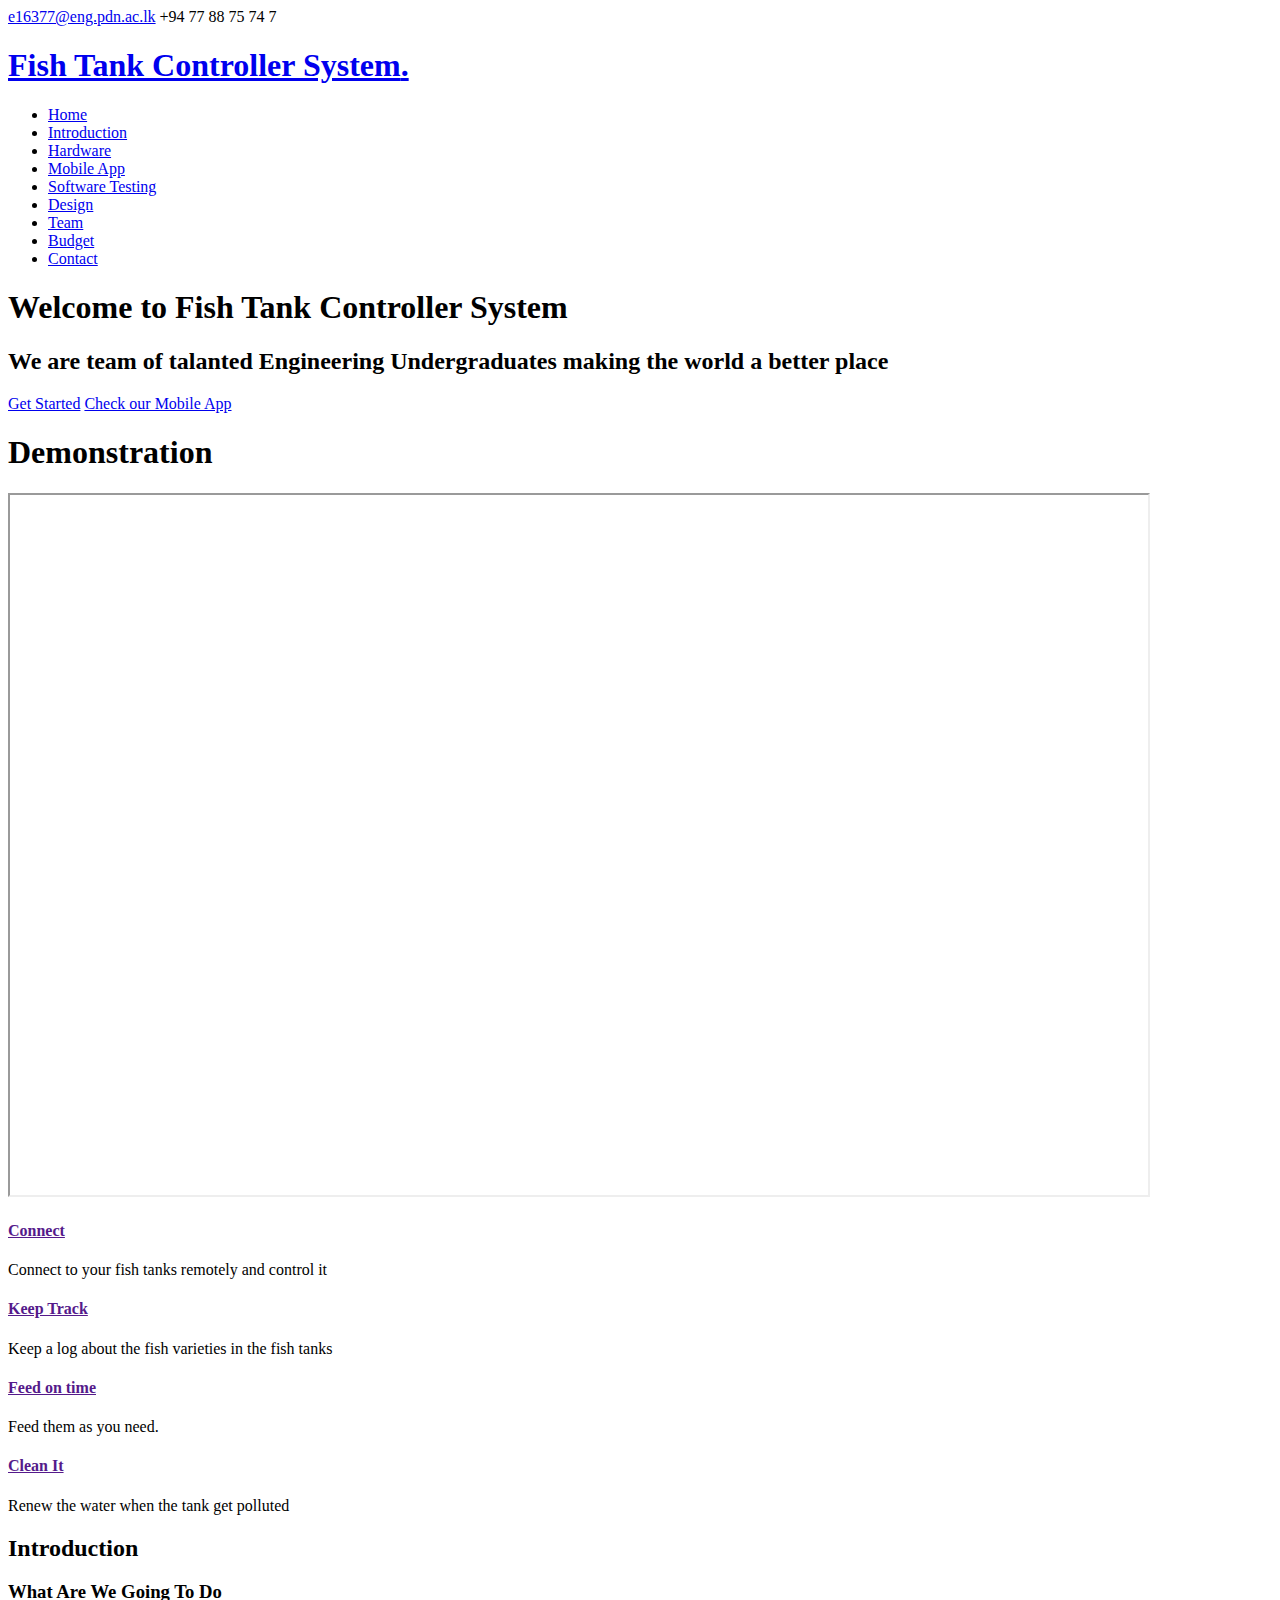
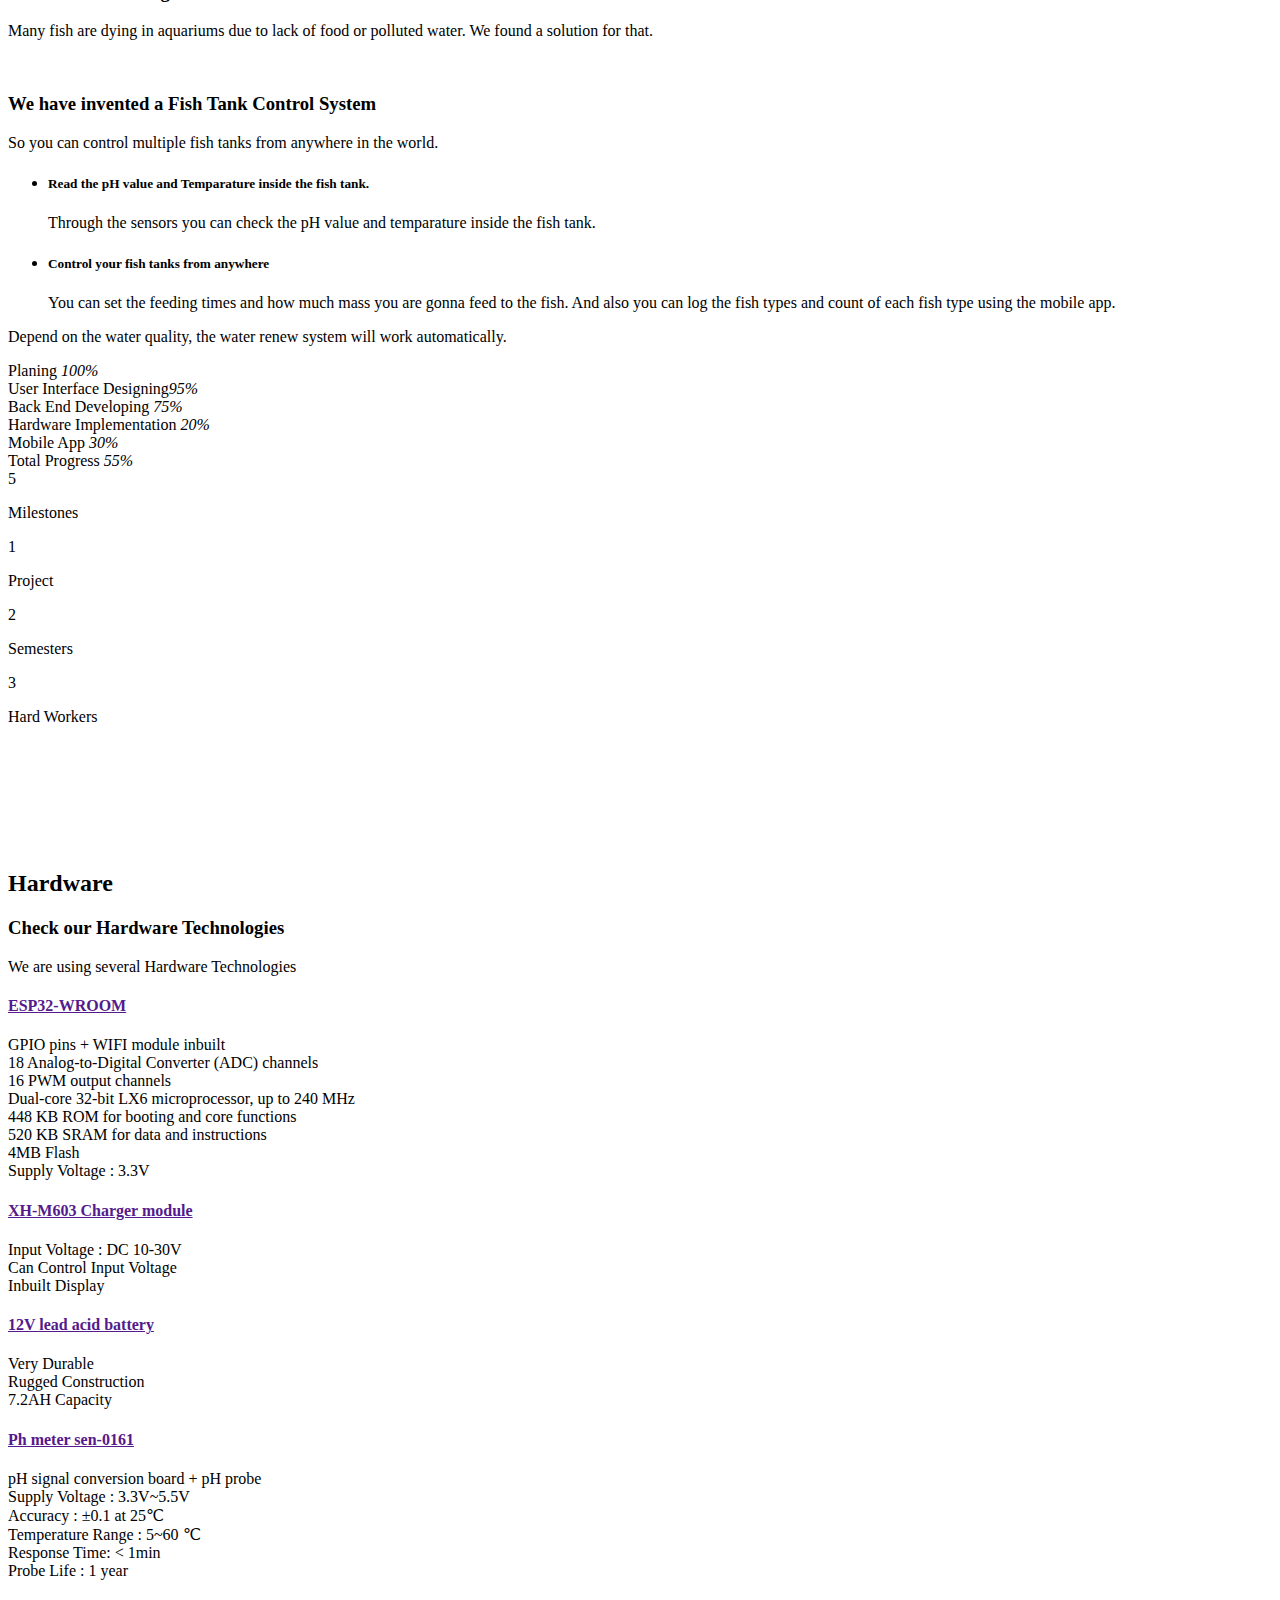
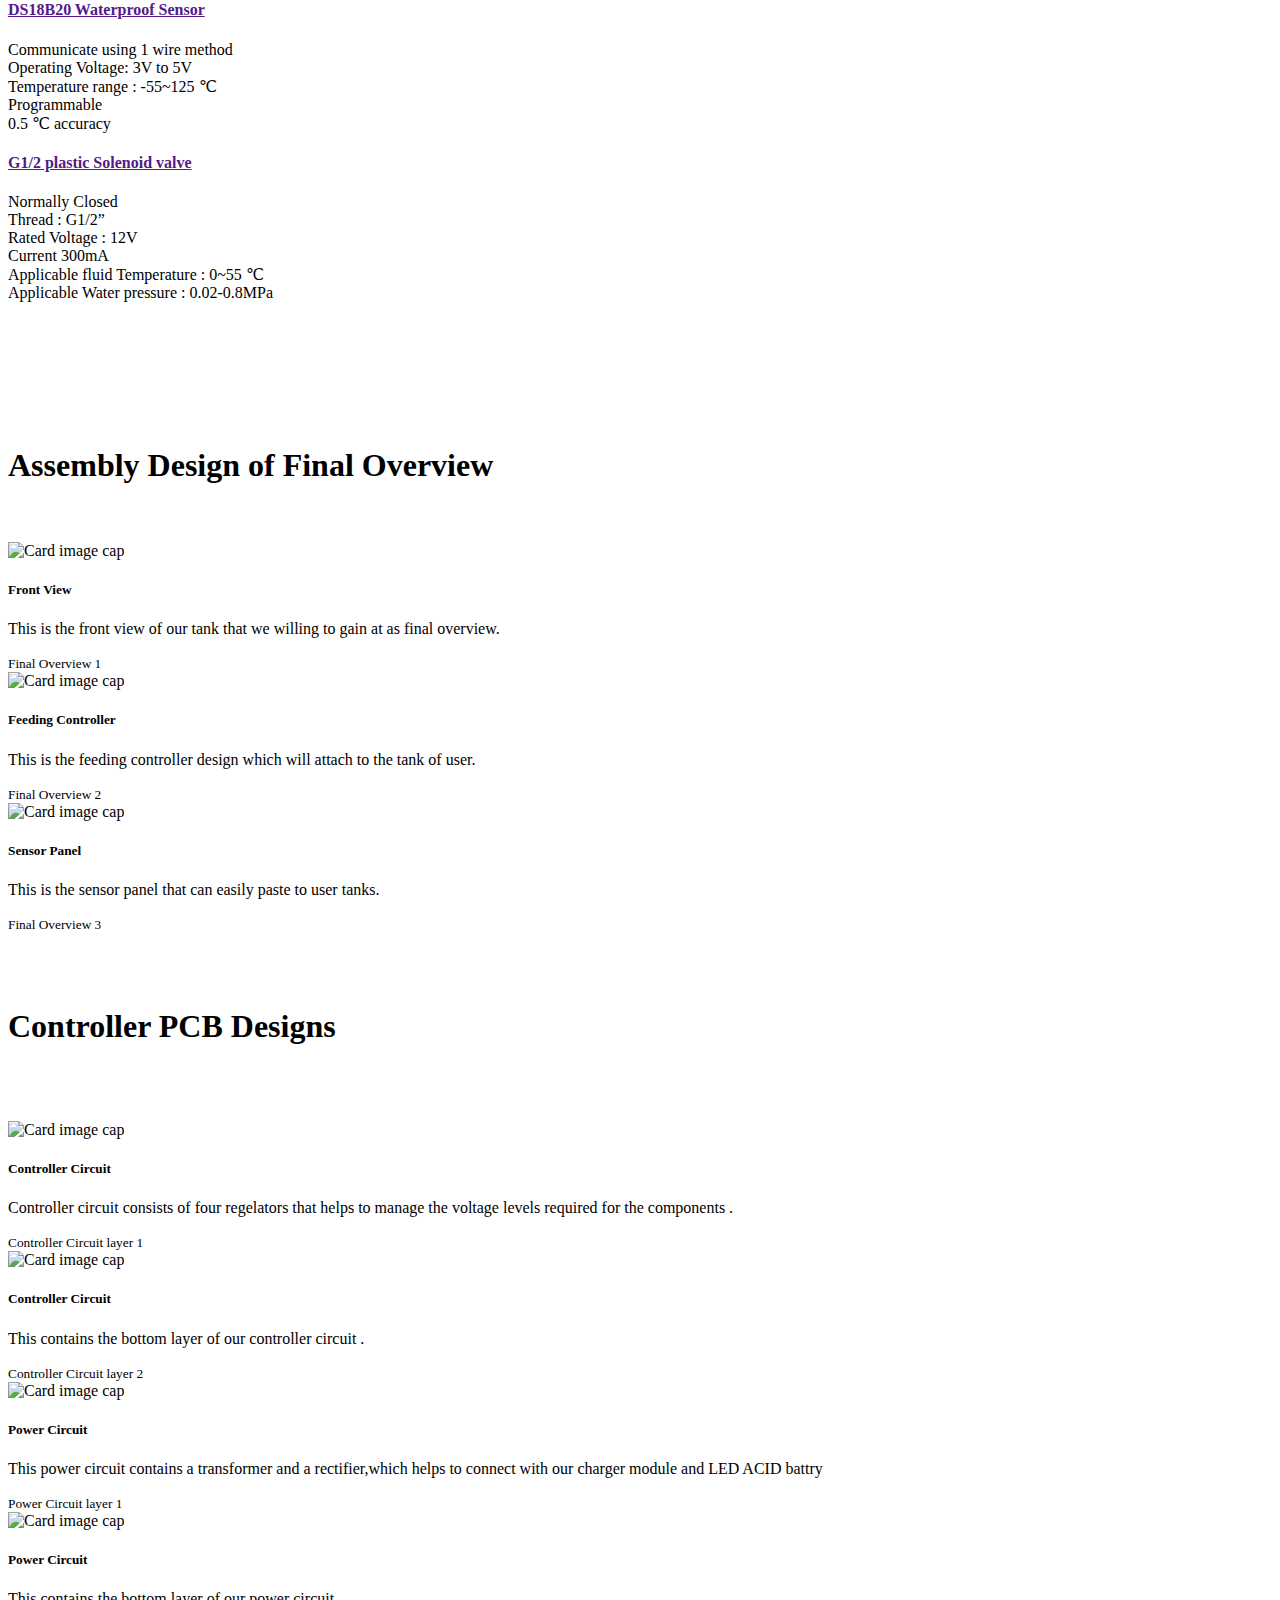
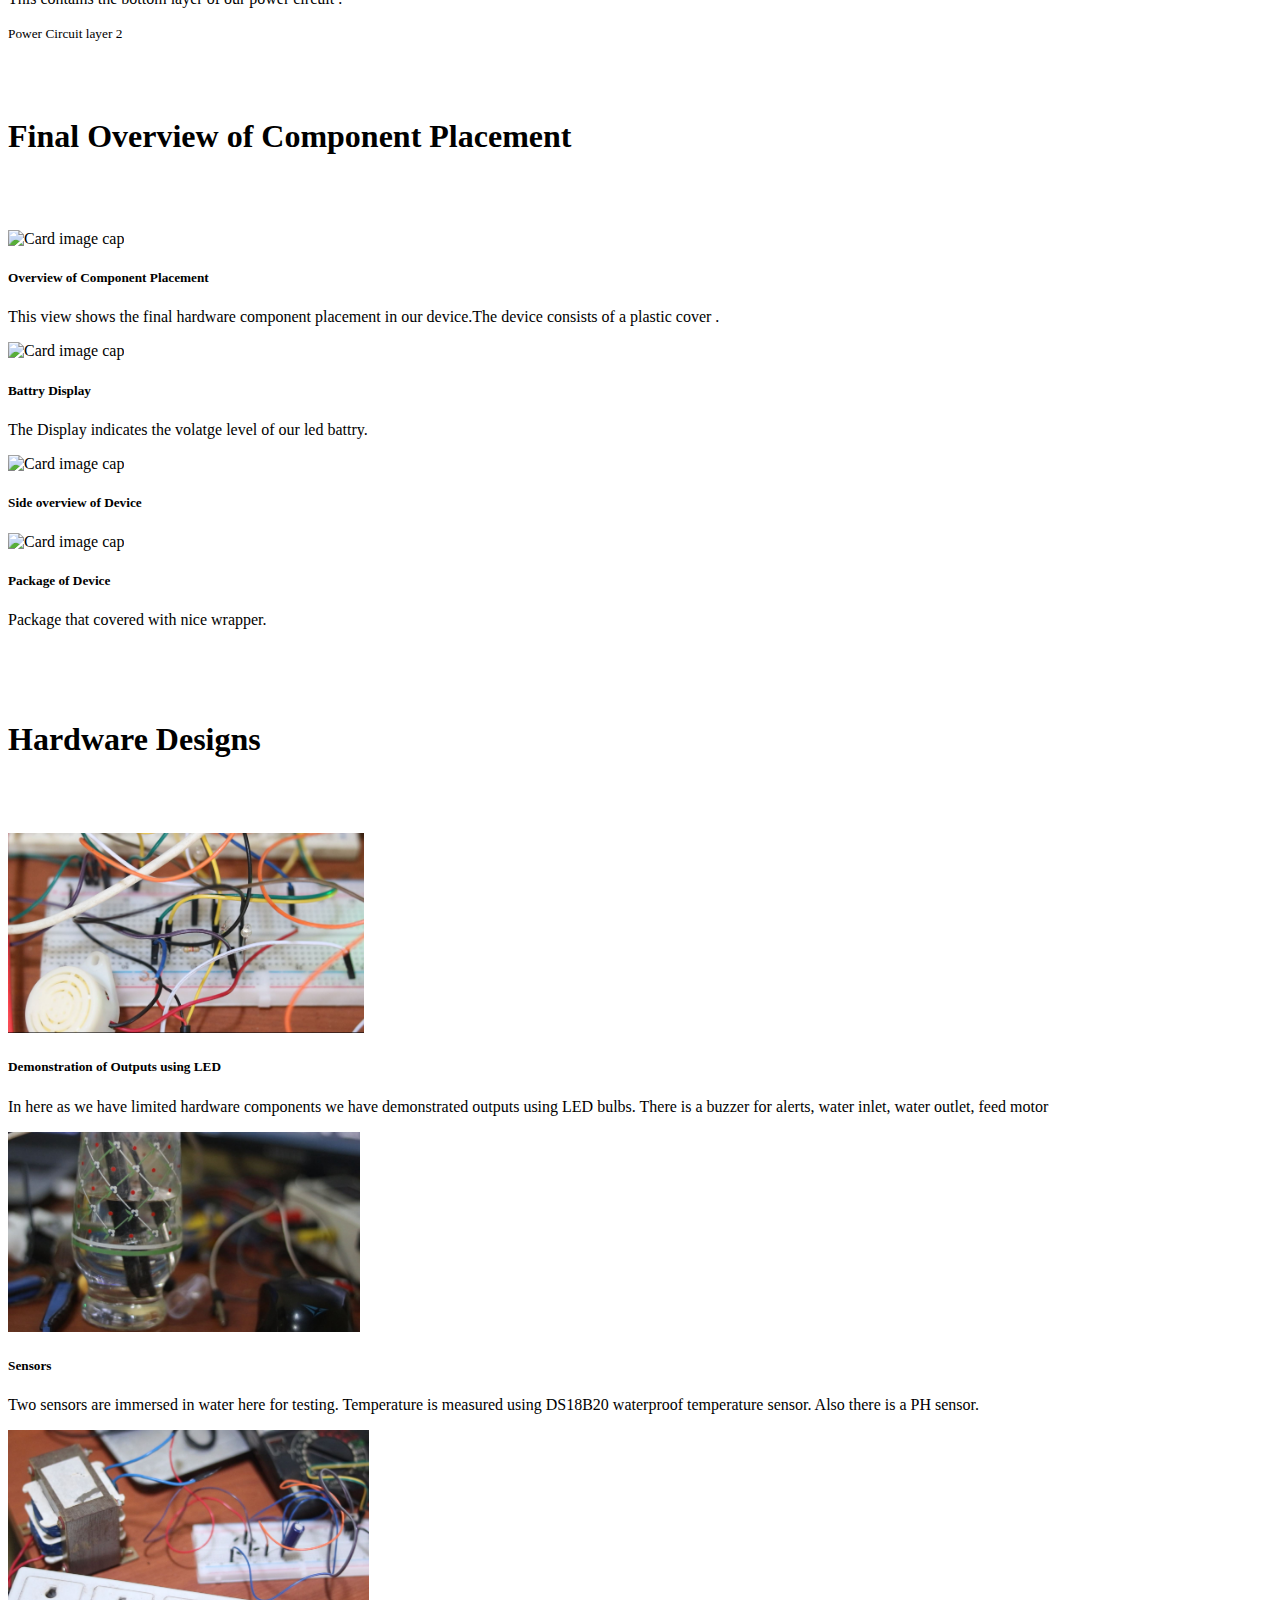
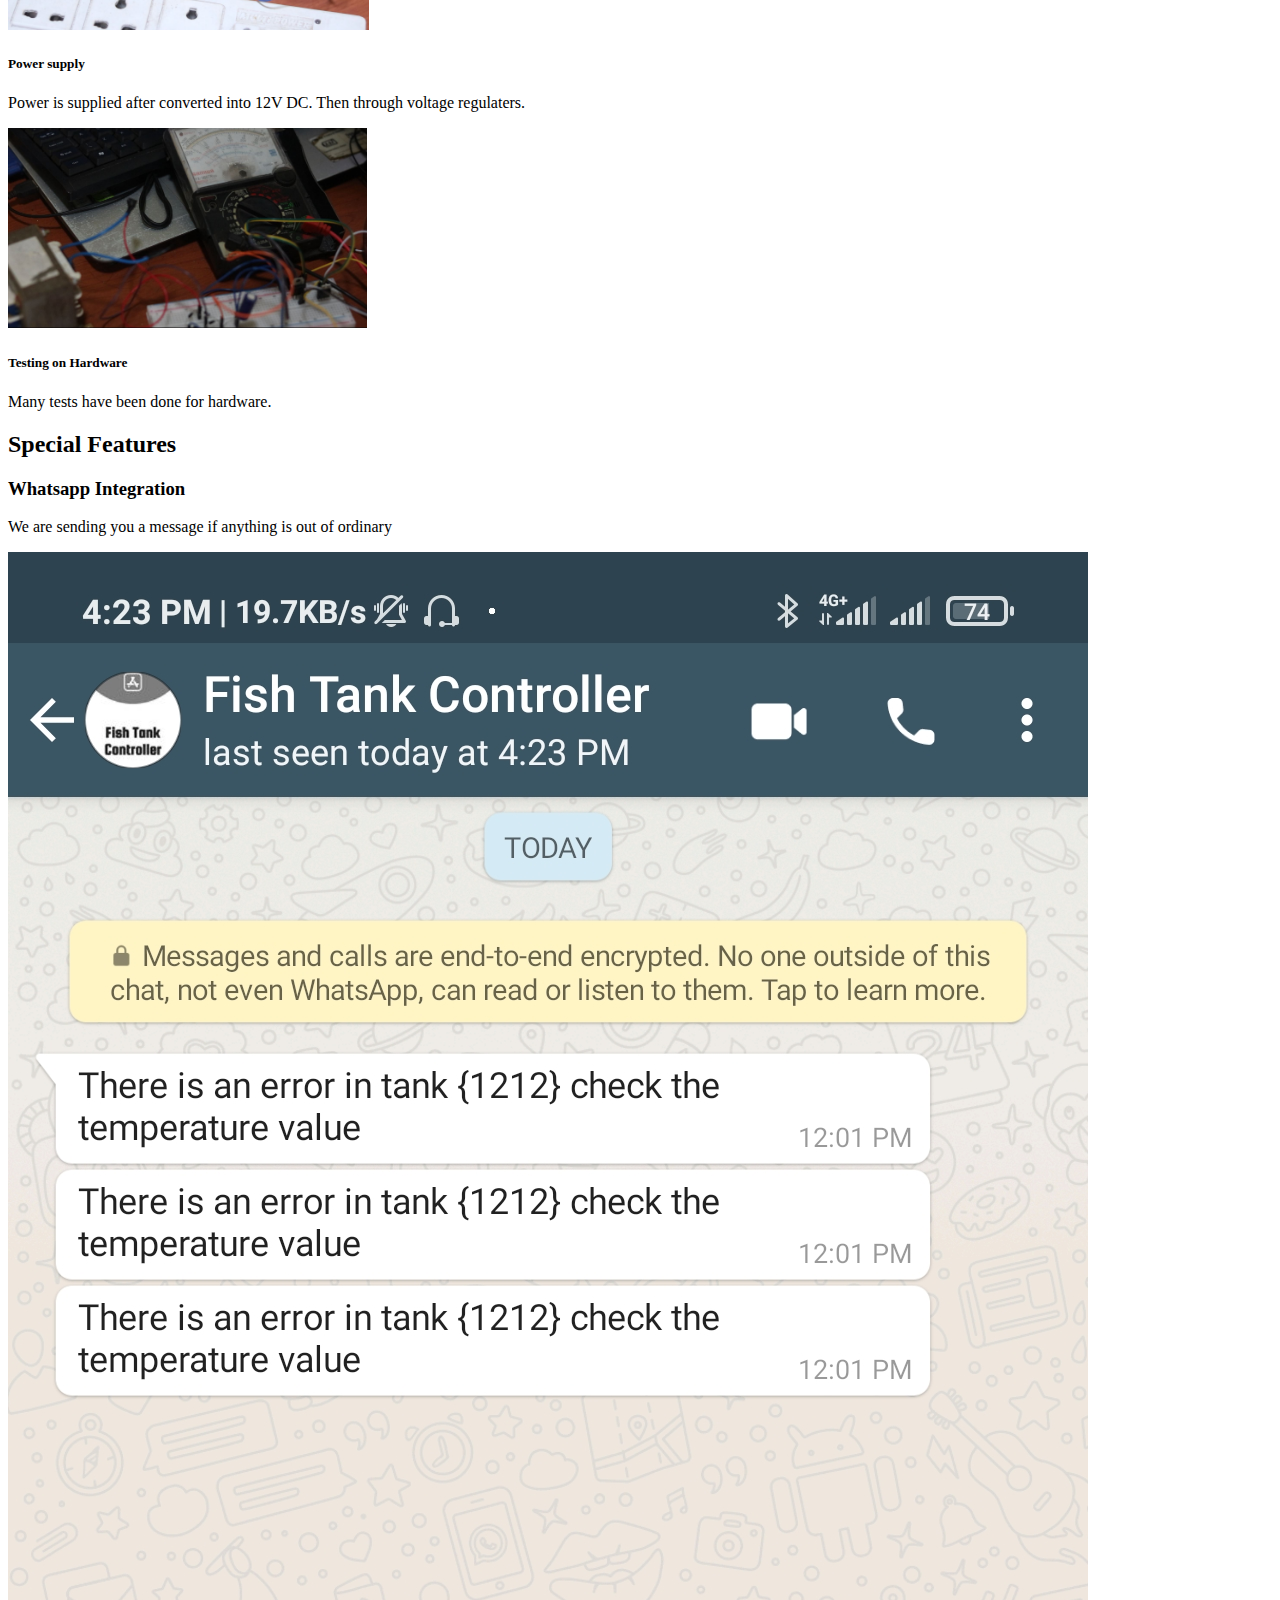
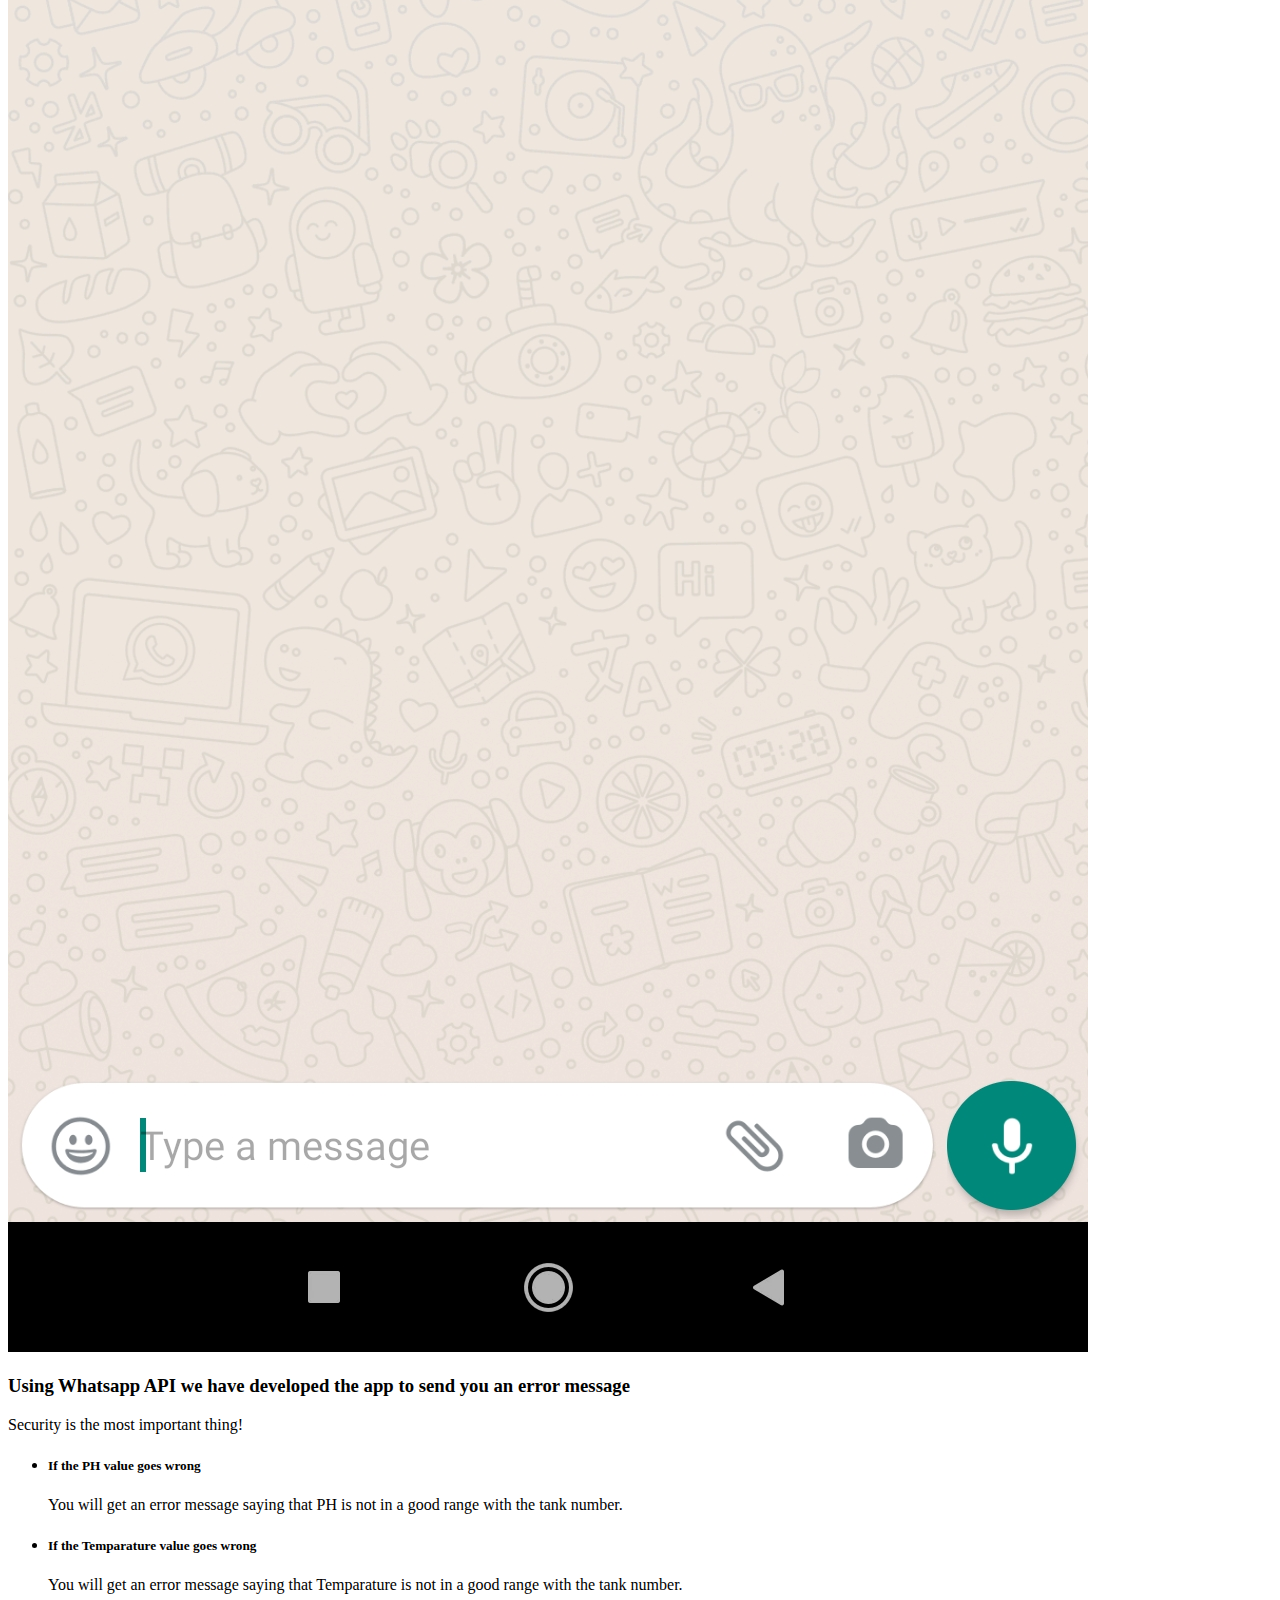
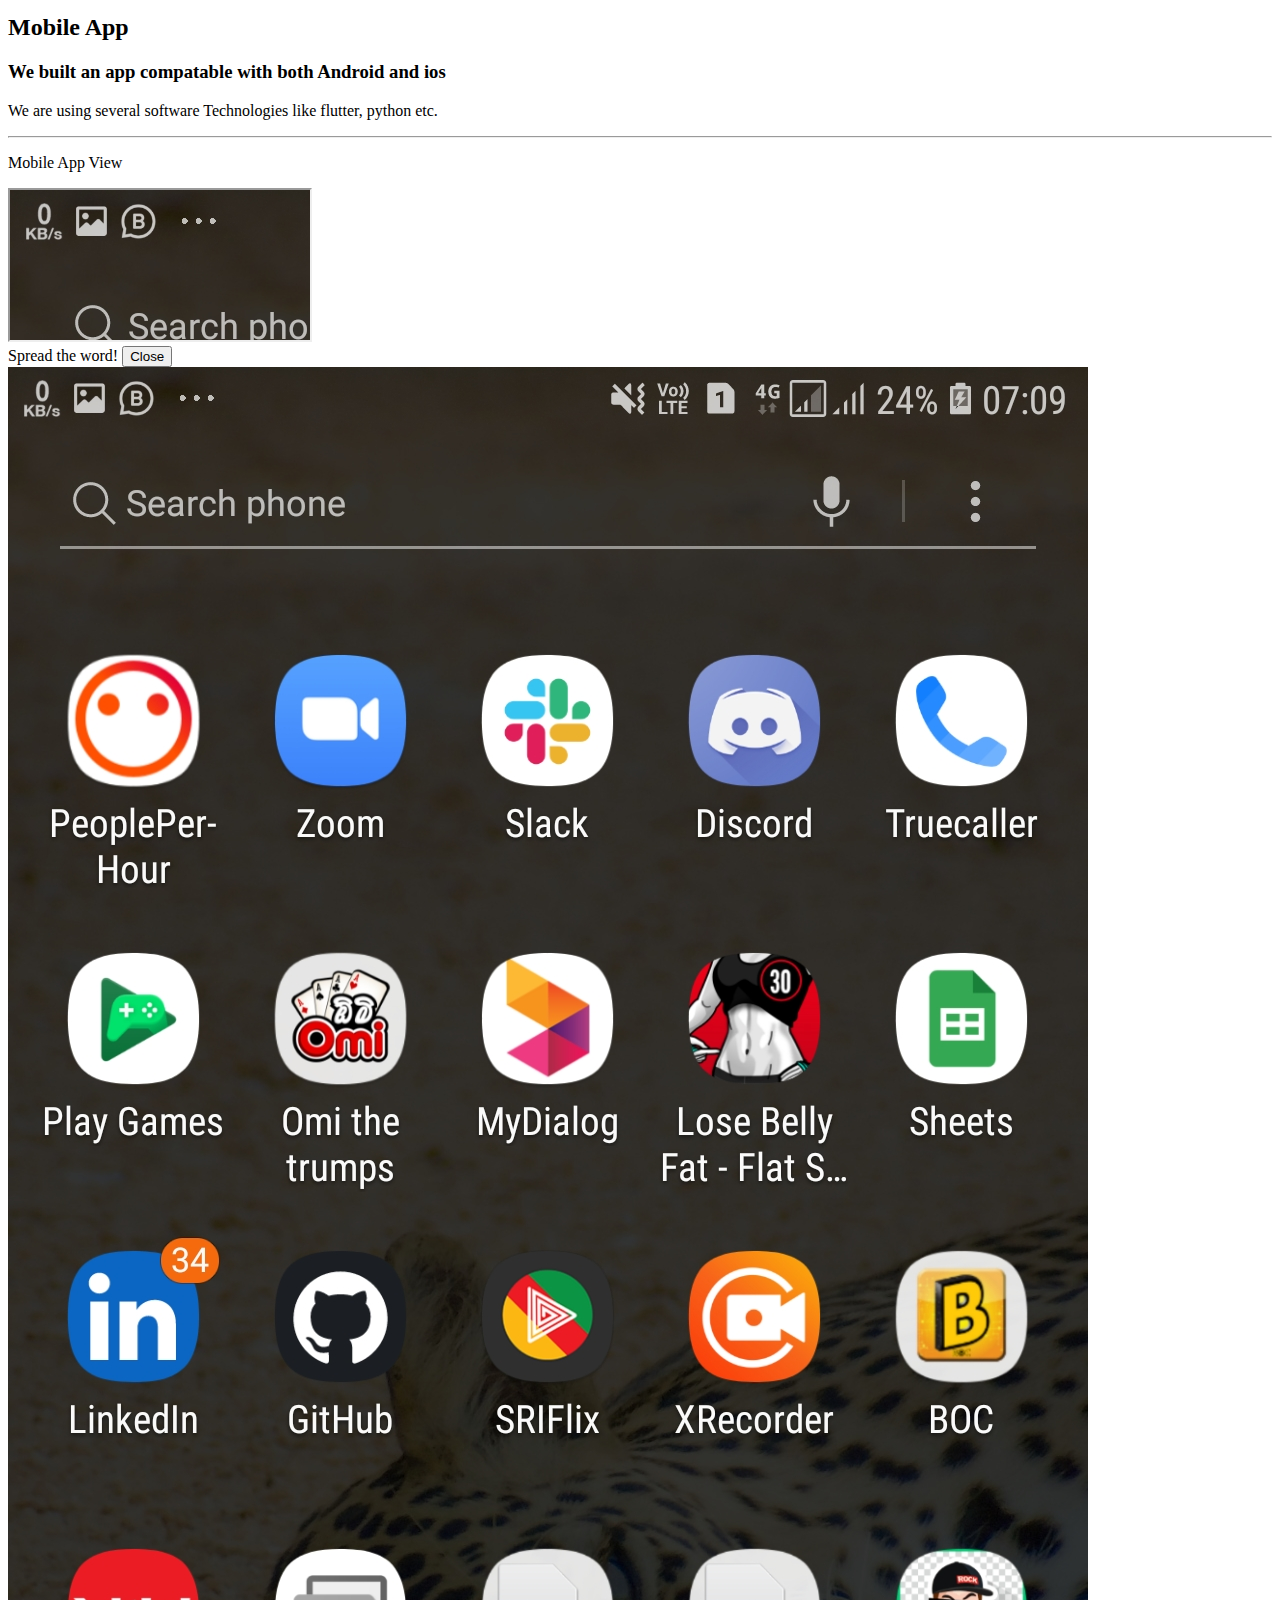
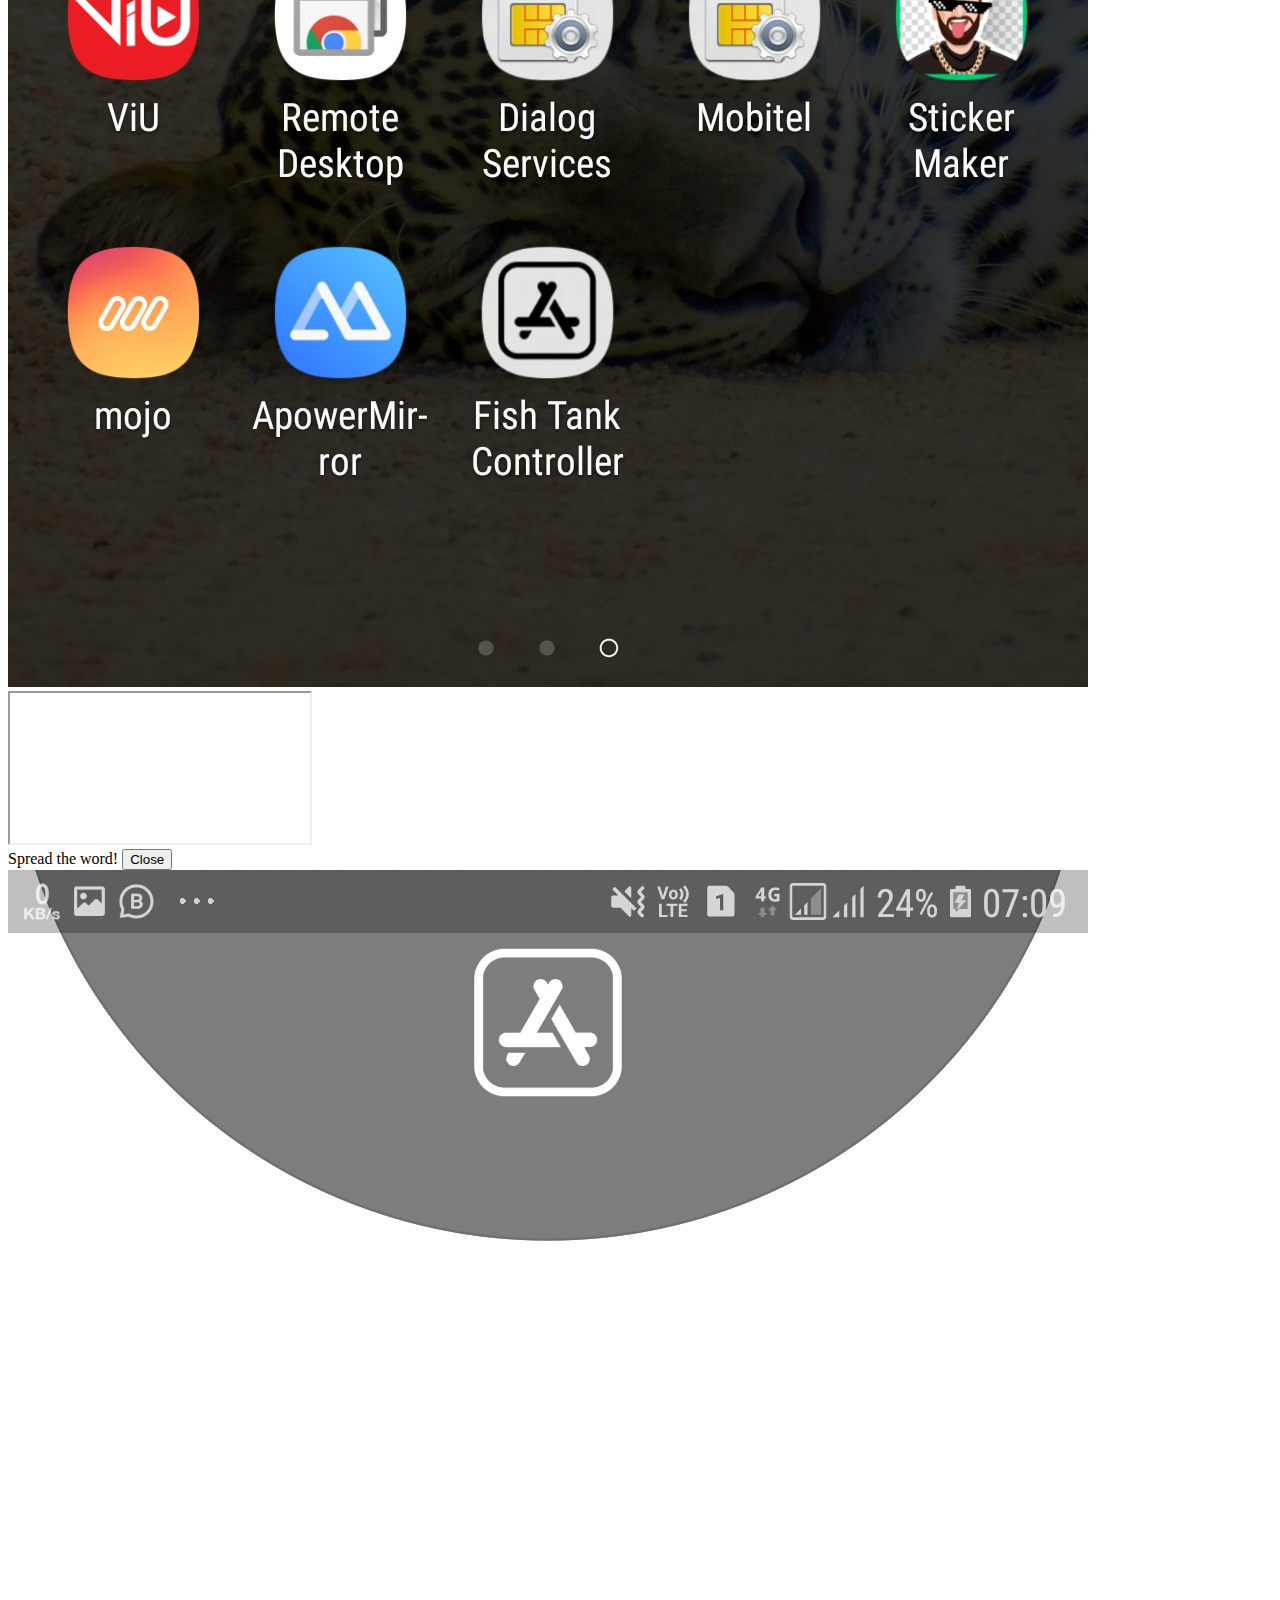
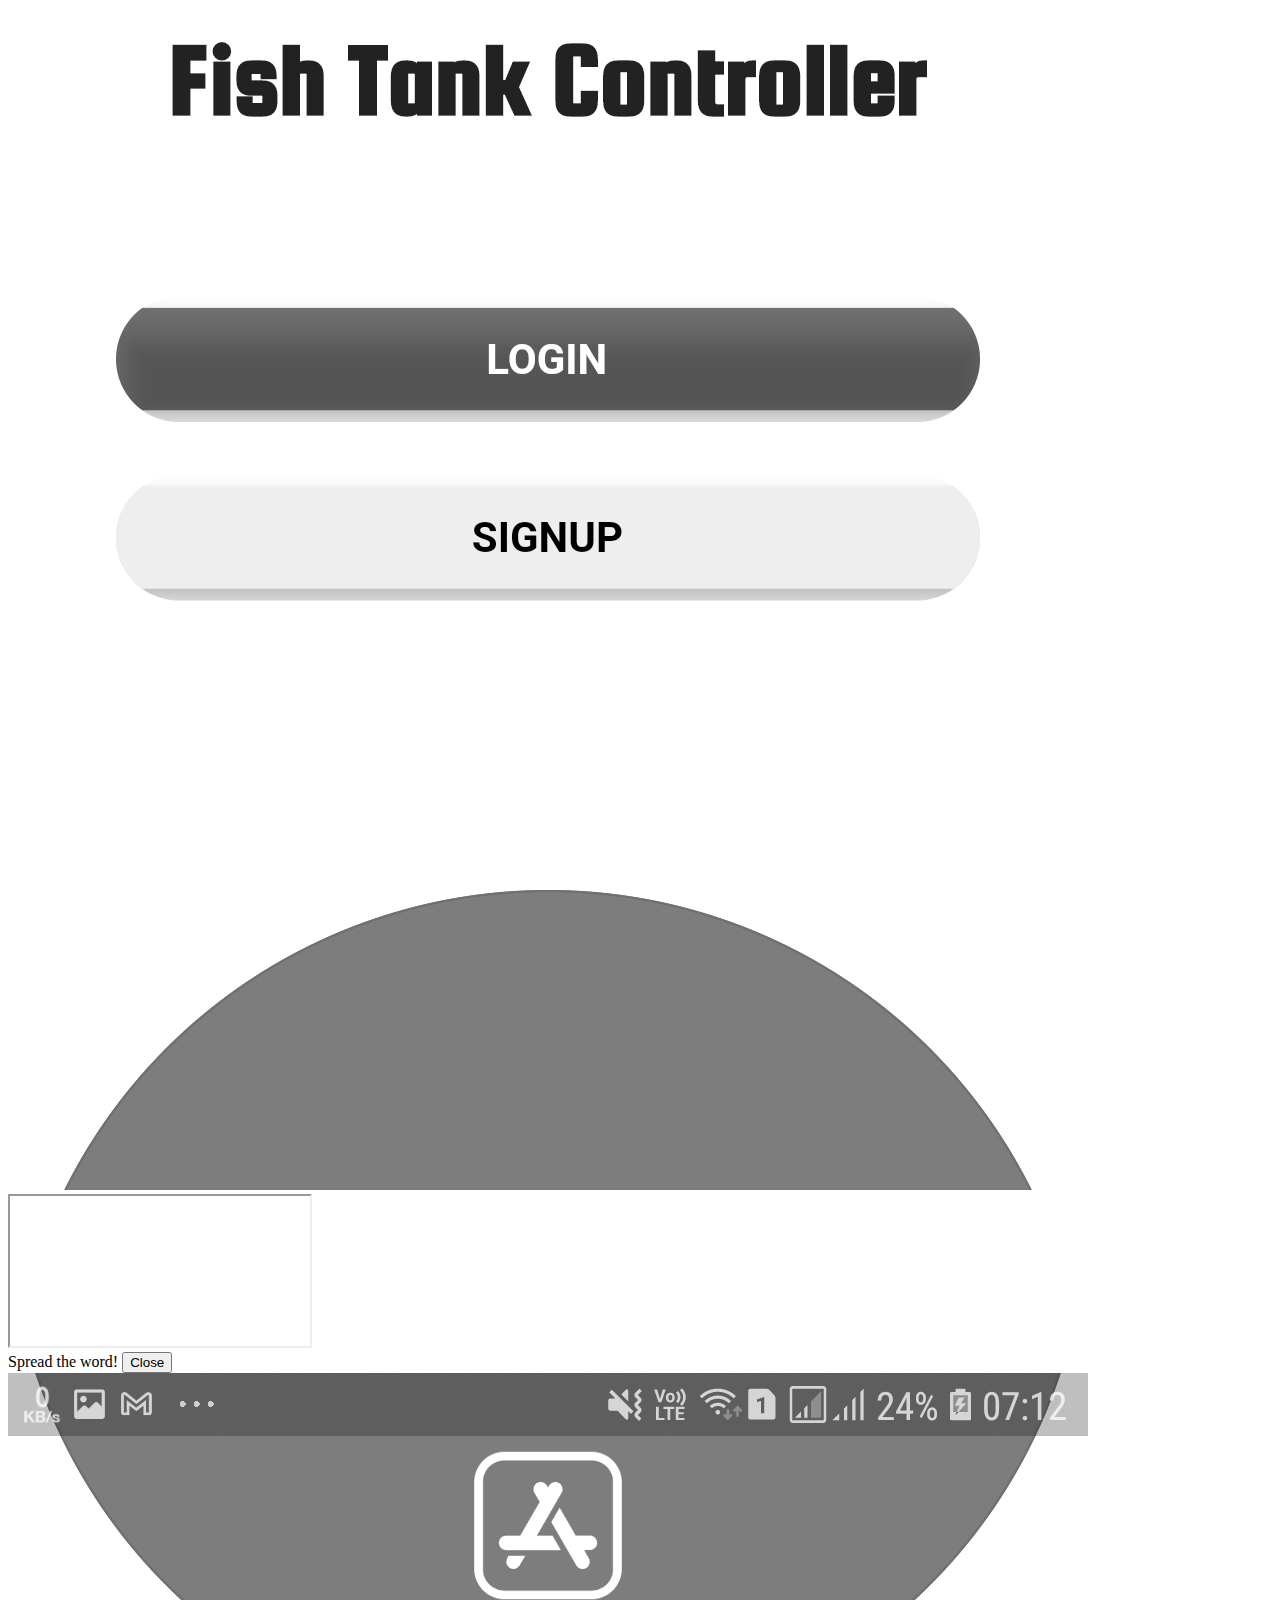
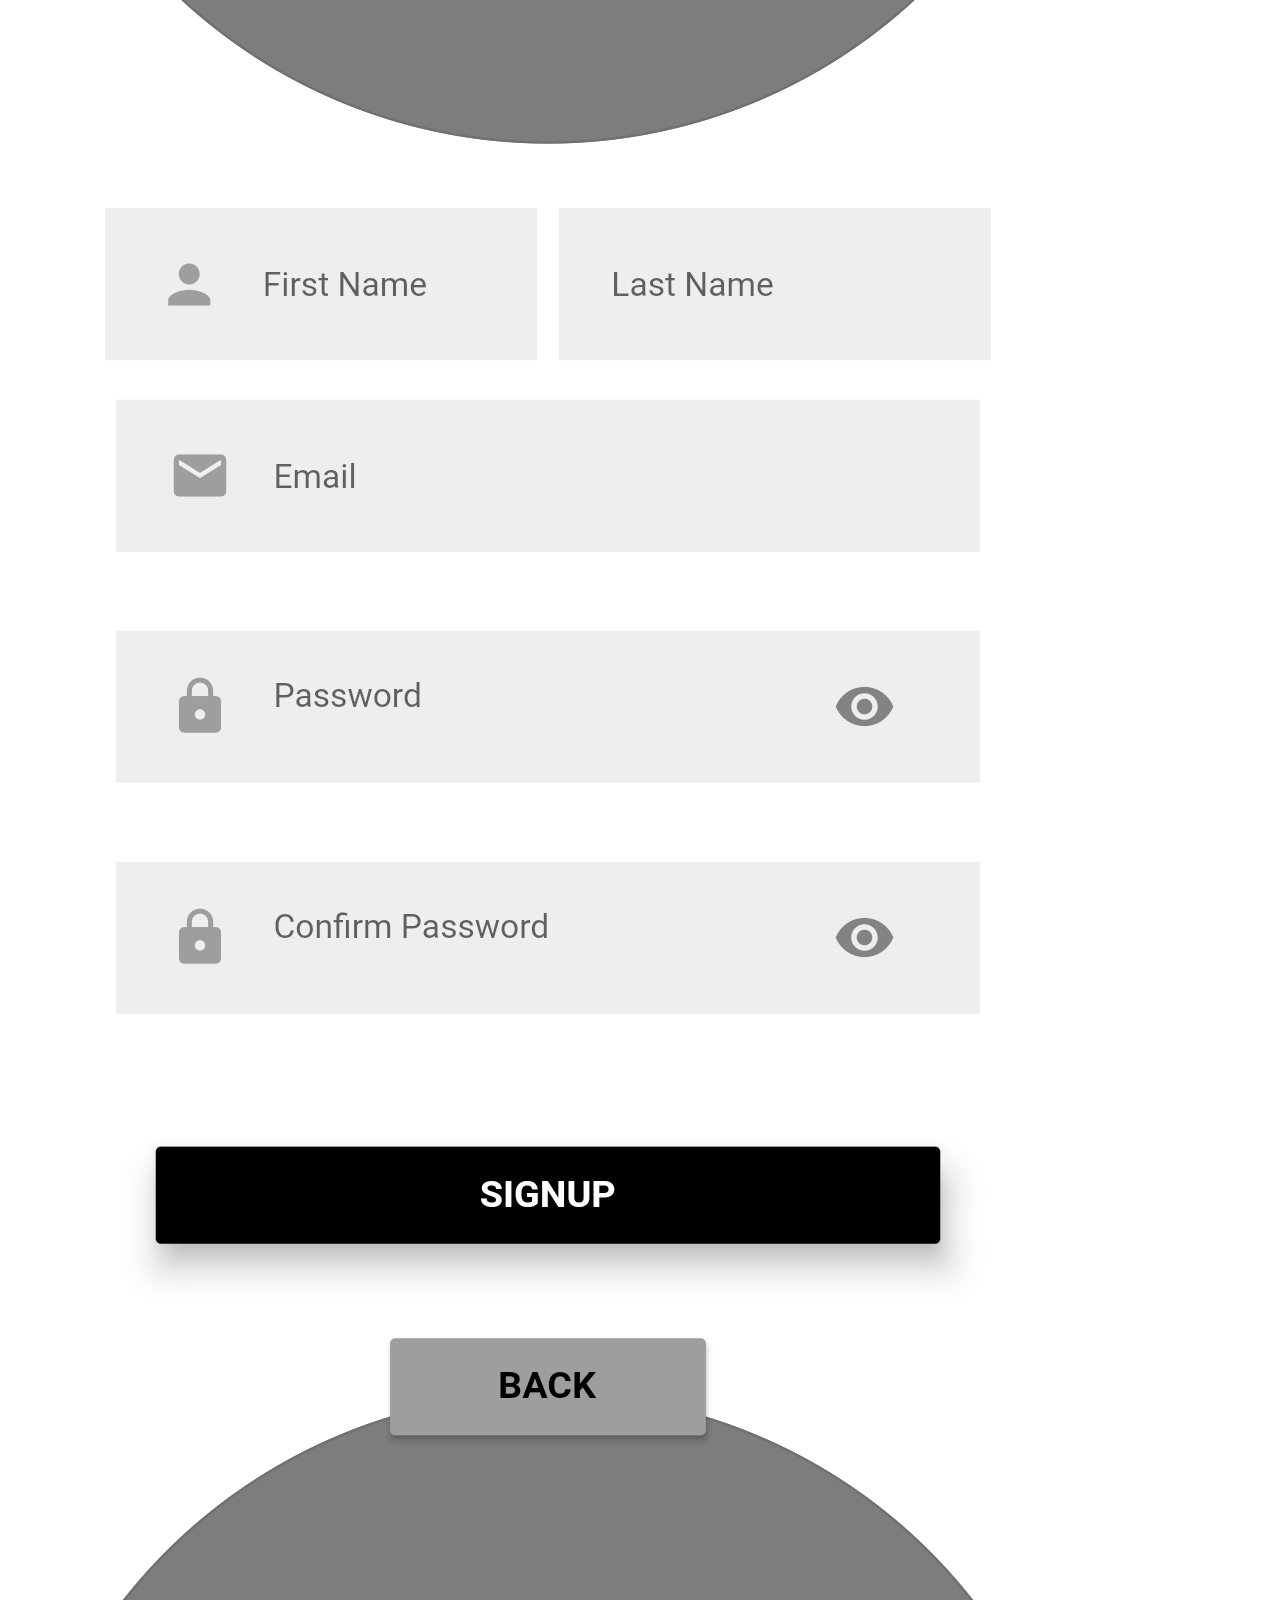
==== commit ef0762c9: "added real hardware designs, demonstration and speacial features to the website" ====
--- a/docs/index.html
+++ b/docs/index.html
@@ -14,7 +14,9 @@
   <link href="assets/img/apple-touch-icon.png" rel="apple-touch-icon">
 
   <!-- Google Fonts -->
-  <link href="https://fonts.googleapis.com/css?family=Open+Sans:300,300i,400,400i,600,600i,700,700i|Roboto:300,300i,400,400i,500,500i,600,600i,700,700i|Poppins:300,300i,400,400i,500,500i,600,600i,700,700i" rel="stylesheet">
+  <link
+    href="https://fonts.googleapis.com/css?family=Open+Sans:300,300i,400,400i,600,600i,700,700i|Roboto:300,300i,400,400i,500,500i,600,600i,700,700i|Poppins:300,300i,400,400i,500,500i,600,600i,700,700i"
+    rel="stylesheet">
 
   <!-- Vendor CSS Files -->
   <link href="assets/vendor/bootstrap/css/bootstrap.min.css" rel="stylesheet">
@@ -23,6 +25,10 @@
   <link href="assets/vendor/owl.carousel/assets/owl.carousel.min.css" rel="stylesheet">
   <link href="assets/vendor/venobox/venobox.css" rel="stylesheet">
   <link href="assets/vendor/aos/aos.css" rel="stylesheet">
+  <!-- CSS only -->
+  <link href="https://cdn.jsdelivr.net/npm/bootstrap@5.0.0-beta2/dist/css/bootstrap.min.css" rel="stylesheet"
+    integrity="sha384-BmbxuPwQa2lc/FVzBcNJ7UAyJxM6wuqIj61tLrc4wSX0szH/Ev+nYRRuWlolflfl" crossorigin="anonymous">
+
 
   <!-- Template Main CSS File -->
   <link href="assets/css/style.css" rel="stylesheet">
@@ -66,6 +72,7 @@
           <li><a href="#about">Introduction</a></li>
           <li><a href="#services">Hardware</a></li>
           <li><a href="#application">Mobile App</a></li>
+          <li><a href="#test">Software Testing</a></li>
           <li><a href="#portfolio">Design</a></li>
           <li><a href="#team">Team</a></li>
           <li class=""><a href="#budget">Budget</a>
@@ -101,10 +108,24 @@
       <h2>We are team of talanted Engineering Undergraduates making the world a better place </h2>
       <div class="d-flex">
         <a href="#about" class="btn-get-started scrollto">Get Started</a>
-        <a href="https://youtu.be/5SfU34X4J6c" class="venobox btn-watch-video" data-vbtype="video" data-autoplay="true"> Check our Mobile App <i class="icofont-play-alt-2"></i></a>
+        <a href="https://youtu.be/5SfU34X4J6c" class="venobox btn-watch-video" data-vbtype="video" data-autoplay="true">
+          Check our Mobile App <i class="icofont-play-alt-2"></i></a>
       </div>
     </div>
   </section><!-- End Hero -->
+
+  <!-- ======= Demonsration Section ======= -->
+  <section id="" class="d-flex align-items-center">
+    <div class="container" data-aos="zoom-out" data-aos-delay="100">
+      <h1>Demonstration<span></span>
+      </h1>
+      <div class="">
+        <iframe width="90%" height="700px"
+        src="https://www.youtube.com/embed/iokOIc4crfI?autoplay=1&mute=1">
+        </iframe>
+      </div>
+    </div>
+  </section><!-- End Demonstration -->
 
   <main id="main">
 
@@ -164,7 +185,8 @@
           <div class="col-lg-6" data-aos="zoom-out" data-aos-delay="100">
             <img src="assets/img/about.jpg" class="img-fluid" alt="">
           </div>
-          <div class="col-lg-6 pt-4 pt-lg-0 content d-flex flex-column justify-content-center" data-aos="fade-up" data-aos-delay="100">
+          <div class="col-lg-6 pt-4 pt-lg-0 content d-flex flex-column justify-content-center" data-aos="fade-up"
+            data-aos-delay="100">
             <h3>We have invented a Fish Tank Control System</h3>
             <p class="font-italic">
               So you can control multiple fish tanks from anywhere in the world.
@@ -181,7 +203,8 @@
                 <i class="bx bx-images"></i>
                 <div>
                   <h5>Control your fish tanks from anywhere</h5>
-                  <p> You can set the feeding times and how much mass you are gonna feed to the fish. And also you can log the fish types and count of each fish type using the mobile app.</p>
+                  <p> You can set the feeding times and how much mass you are gonna feed to the fish. And also you can
+                    log the fish types and count of each fish type using the mobile app.</p>
                 </div>
               </li>
             </ul>
@@ -205,21 +228,24 @@
             <div class="progress">
               <span class="skill">Planing <i class="val">100%</i></span>
               <div class="progress-bar-wrap">
-                <div class="progress-bar" role="progressbar" aria-valuenow="100" aria-valuemin="0" aria-valuemax="100"></div>
+                <div class="progress-bar" role="progressbar" aria-valuenow="100" aria-valuemin="0" aria-valuemax="100">
+                </div>
               </div>
             </div>
 
             <div class="progress">
               <span class="skill">User Interface Designing<i class="val">95%</i></span>
               <div class="progress-bar-wrap">
-                <div class="progress-bar" role="progressbar" aria-valuenow="95" aria-valuemin="0" aria-valuemax="100"></div>
+                <div class="progress-bar" role="progressbar" aria-valuenow="95" aria-valuemin="0" aria-valuemax="100">
+                </div>
               </div>
             </div>
 
             <div class="progress">
               <span class="skill">Back End Developing <i class="val">75%</i></span>
               <div class="progress-bar-wrap">
-                <div class="progress-bar" role="progressbar" aria-valuenow="75" aria-valuemin="0" aria-valuemax="100"></div>
+                <div class="progress-bar" role="progressbar" aria-valuenow="75" aria-valuemin="0" aria-valuemax="100">
+                </div>
               </div>
             </div>
 
@@ -230,21 +256,24 @@
             <div class="progress">
               <span class="skill">Hardware Implementation <i class="val">20%</i></span>
               <div class="progress-bar-wrap">
-                <div class="progress-bar" role="progressbar" aria-valuenow="20" aria-valuemin="0" aria-valuemax="100"></div>
+                <div class="progress-bar" role="progressbar" aria-valuenow="20" aria-valuemin="0" aria-valuemax="100">
+                </div>
               </div>
             </div>
 
             <div class="progress">
               <span class="skill">Mobile App <i class="val">30%</i></span>
               <div class="progress-bar-wrap">
-                <div class="progress-bar" role="progressbar" aria-valuenow="30" aria-valuemin="0" aria-valuemax="100"></div>
+                <div class="progress-bar" role="progressbar" aria-valuenow="30" aria-valuemin="0" aria-valuemax="100">
+                </div>
               </div>
             </div>
 
             <div class="progress">
               <span class="skill">Total Progress <i class="val">55%</i></span>
               <div class="progress-bar-wrap">
-                <div class="progress-bar" role="progressbar" aria-valuenow="55" aria-valuemin="0" aria-valuemax="100"></div>
+                <div class="progress-bar" role="progressbar" aria-valuenow="55" aria-valuemin="0" aria-valuemax="100">
+                </div>
               </div>
             </div>
 
@@ -356,29 +385,31 @@
                 520 KB SRAM for data and instructions</br>
                 4MB Flash</br>
                 Supply Voltage : 3.3V
-                </p>
-            </div>
-          </div>
-
-          <div class="col-lg-4 col-md-6 d-flex align-items-stretch mt-4 mt-md-0" data-aos="zoom-in" data-aos-delay="200">
+              </p>
+            </div>
+          </div>
+
+          <div class="col-lg-4 col-md-6 d-flex align-items-stretch mt-4 mt-md-0" data-aos="zoom-in"
+            data-aos-delay="200">
             <div class="icon-box">
               <div class="icon"><i class="bx bx-file"></i></div>
               <h4><a href="">XH-M603 Charger module</a></h4>
               <p>Input Voltage : DC 10-30V</br>
                 Can Control Input Voltage</br>
                 Inbuilt Display
-                </p>
-            </div>
-          </div>
-
-          <div class="col-lg-4 col-md-6 d-flex align-items-stretch mt-4 mt-lg-0" data-aos="zoom-in" data-aos-delay="300">
+              </p>
+            </div>
+          </div>
+
+          <div class="col-lg-4 col-md-6 d-flex align-items-stretch mt-4 mt-lg-0" data-aos="zoom-in"
+            data-aos-delay="300">
             <div class="icon-box">
               <div class="icon"><i class="bx bx-tachometer"></i></div>
               <h4><a href="">12V lead acid battery</a></h4>
               <p>Very Durable</br>
                 Rugged Construction</br>
                 7.2AH Capacity
-                </p>
+              </p>
             </div>
           </div>
 
@@ -391,8 +422,8 @@
                 Accuracy : ±0.1 at 25℃</br>
                 Temperature Range : 5~60 ℃</br>
                 Response Time: < 1min</br>
-                Probe Life : 1 year
-                </p>
+                  Probe Life : 1 year
+              </p>
             </div>
           </div>
 
@@ -405,7 +436,7 @@
                 Temperature range : -55~125 ℃</br>
                 Programmable</br>
                 0.5 ℃ accuracy
-                </p>
+              </p>
             </div>
           </div>
 
@@ -424,6 +455,234 @@
           </div>
 
         </div>
+        <br>
+        <br>
+        <br>
+        <br>
+        <br>
+        <br>
+        
+        <div>
+          <!-- start of final overview  -->
+          <h1>Assembly Design of Final Overview</h1>
+          <br>
+          <br>
+          <!-- *****************Assembly Design of Final Overview******************* -->
+            <div class="card-deck">
+              <div class="card">
+                <img class="card-img-top" src="./assets/img/overview/1.PNG" alt="Card image cap" height="200px">
+                <div class="card-body">
+                  <h5 class="card-title">Front View</h5>
+                  <p class="card-text">This is the front view of our tank that we willing to gain at as final overview.</p>
+                </div>
+                <div class="card-footer">
+                  <small class="text-muted">Final Overview 1</small>
+                </div>
+              </div>
+              <div class="card">
+                <img class="card-img-top" src="./assets/img/overview/2.PNG" alt="Card image cap" height="200px">
+                <div class="card-body">
+                  <h5 class="card-title">Feeding Controller</h5>
+                  <p class="card-text">This is the feeding controller design which will attach to the tank of user.</p>
+                </div>
+                <div class="card-footer">
+                  <small class="text-muted">Final Overview 2</small>
+                </div>
+              </div>
+              <div class="card">
+                <img class="card-img-top" src="./assets/img/overview/3.PNG" alt="Card image cap" height="200px">
+                <div class="card-body">
+                  <h5 class="card-title">Sensor Panel</h5>
+                  <p class="card-text">This is the sensor panel that can easily paste to user tanks.</p>
+                </div>
+                <div class="card-footer">
+                  <small class="text-muted">Final Overview 3</small>
+                </div>
+              </div>
+            </div>
+            <!-- ********************Controller PCB Designs************************* -->
+            <br>
+            <br>
+            <br>
+            <h1>Controller PCB Designs</h1>
+            <br>
+            <br>
+            <br>
+            <div class="card-deck">
+              <div class="card">
+                <img class="card-img-top" src="./assets/img/circuits/1.png" alt="Card image cap" height="200px">
+                <div class="card-body">
+                  <h5 class="card-title">Controller Circuit</h5>
+                  <p class="card-text">Controller circuit consists of four regelators that helps to manage the voltage levels required for the components . </p>
+                </div>
+                <div class="card-footer">
+                  <small class="text-muted">Controller Circuit layer 1</small>
+                </div>
+              </div>
+              <div class="card">
+                <img class="card-img-top" src="./assets/img/circuits/2.png" alt="Card image cap" height="200px">
+                <div class="card-body">
+                  <h5 class="card-title">Controller Circuit</h5>
+                  <p class="card-text">This contains the bottom layer of our controller circuit .</p>
+                </div>
+                <div class="card-footer">
+                  <small class="text-muted">Controller Circuit layer 2</small>
+                </div>
+              </div>
+              <div class="card">
+                <img class="card-img-top" src="./assets/img/circuits/3.png" alt="Card image cap" height="200px">
+                <div class="card-body">
+                  <h5 class="card-title">Power Circuit</h5>
+                  <p class="card-text">This power circuit contains a transformer and a rectifier,which helps to connect with our charger module and LED ACID battry </p>
+                </div>
+                <div class="card-footer">
+                  <small class="text-muted">Power  Circuit layer 1</small>
+                </div>
+              </div>
+              <div class="card">
+                <img class="card-img-top" src="./assets/img/circuits/4.png" alt="Card image cap" height="200px">
+                <div class="card-body">
+                  <h5 class="card-title">Power Circuit</h5>
+                  <p class="card-text">This contains the bottom layer of our power circuit .</p>
+                </div>
+                <div class="card-footer">
+                  <small class="text-muted">Power  Circuit layer 2</small>
+                </div>
+              </div>
+            </div>
+            <!-- **********************final overview of device ************************** -->
+            <br>
+            <br>
+            <br>
+            <h1>Final Overview of  Component Placement</h1>
+            <br>
+            <br>
+            <br>
+            <div class="card-deck">
+              <div class="card">
+                <img class="card-img-top" src="./assets/img/components/1.jpg" alt="Card image cap" height="200px">
+                <div class="card-body">
+                  <h5 class="card-title">Overview of Component Placement</h5>
+                  <p class="card-text">This view shows the final hardware component placement in our device.The device consists of a plastic cover .</p>
+                </div>
+              </div>
+              <div class="card">
+                <img class="card-img-top" src="./assets/img/components/2.jpg" alt="Card image cap" height="200px">
+                <div class="card-body">
+                  <h5 class="card-title">Battry Display</h5>
+                  <p class="card-text">The Display indicates the volatge level of our led battry.</p>
+                </div>
+              
+              </div>
+              <div class="card">
+                <img class="card-img-top" src="./assets/img/components/3.jpg" alt="Card image cap" height="200px">
+                <div class="card-body">
+                  <h5 class="card-title">Side overview of Device</h5>
+                  <p class="card-text"> </p>
+                </div>
+             
+              </div>
+              <div class="card">
+                <img class="card-img-top" src="./assets/img/components/4.jpg" alt="Card image cap" height="200px">
+                <div class="card-body">
+                  <h5 class="card-title">Package of Device</h5>
+                  <p class="card-text">Package that covered with nice wrapper.</p>
+                </div>
+      
+              </div>
+            </div>
+            <!-- ********************************** -->
+          <!-- end of final overview -->
+
+           <!-- **********************Real hardware design ************************** -->
+           <br>
+           <br>
+           <br>
+           <h1>Hardware Designs</h1>
+           <br>
+           <br>
+           <br>
+           <div class="card-deck">
+             <div class="card">
+               <img class="card-img-top" src="./assets/img/demonstration/sensors.JPG" alt="Card image cap" height="200px">
+               <div class="card-body">
+                 <h5 class="card-title">Demonstration of Outputs using LED</h5>
+                 <p class="card-text">In here as we have limited hardware components we have demonstrated outputs using LED bulbs. There is a buzzer for alerts, water inlet, water outlet, feed motor</p>
+               </div>
+             </div>
+             <div class="card">
+               <img class="card-img-top" src="./assets/img/demonstration/sensorsinwater.JPG" alt="Card image cap" height="200px">
+               <div class="card-body">
+                 <h5 class="card-title">Sensors</h5>
+                 <p class="card-text">Two sensors are immersed in water here for testing. Temperature is measured using DS18B20 waterproof temperature sensor. Also there is a PH sensor.</p>
+               </div>
+             
+             </div>
+             <div class="card">
+               <img class="card-img-top" src="./assets/img/demonstration/power.JPG" alt="Card image cap" height="200px">
+               <div class="card-body">
+                 <h5 class="card-title">Power supply</h5>
+                 <p class="card-text">Power is supplied after converted into 12V DC. Then through voltage regulaters. </p>
+               </div>
+            
+             </div>
+             <div class="card">
+               <img class="card-img-top" src="./assets/img/demonstration/multimeter.JPG" alt="Card image cap" height="200px">
+               <div class="card-body">
+                 <h5 class="card-title">Testing on Hardware</h5>
+                 <p class="card-text">Many tests have been done for hardware.</p>
+               </div>
+     
+             </div>
+           </div>
+           <!-- ********************************** -->
+         <!-- Real hardware design -->
+
+         <!-- ======= About Section ======= -->
+    <section id="" class="about section-bg">
+      <div class="container" data-aos="fade-up">
+
+        <div class="section-title">
+          <h2>Special Features</h2>
+          <h3>Whatsapp <span>Integration</span></h3>
+          <p>We are sending you a message if anything is out of ordinary</p>
+        </div>
+
+        <div class="row">
+          <div class="col-lg-6" data-aos="zoom-out" data-aos-delay="100">
+            <img src="assets/img/features/SS.jpg" class="img-fluid" alt="">
+          </div>
+          <div class="col-lg-6 pt-4 pt-lg-0 content d-flex flex-column justify-content-center" data-aos="fade-up"
+            data-aos-delay="100">
+            <h3>Using Whatsapp API we have developed the app to send you an error message</h3>
+            <p class="font-italic">
+              Security is the most important thing!
+            </p>
+            <ul>
+              <li>
+                <i class="bx bx-store-alt"></i>
+                <div>
+                  <h5>If the PH value goes wrong</h5>
+                  <p>You will get an error message saying that PH is not in a good range with the tank number.</p>
+                </div>
+              </li>
+              <li>
+                <i class="bx bx-images"></i>
+                <div>
+                  <h5>If the Temparature value goes wrong</h5>
+                  <p> You will get an error message saying that Temparature is not in a good range with the tank number.</p>
+                </div>
+              </li>
+            </ul>
+            <p>
+              
+            </p>
+          </div>
+        </div>
+
+      </div>
+    </section><!-- End About Section -->
+        </div>
 
       </div>
     </section><!-- End Services Section -->
@@ -447,615 +706,944 @@
 
 
             <hr>
-        
+
             <p class="font-weight-bold">Mobile App View</p>
-            
+
             <!-- Grid row -->
-        <div class="row">
-        
-          <!-- Grid column -->
-          <div class="col-lg-4 col-md-12 mb-4">
-        
-            <!--Modal: Name-->
-            <div class="modal fade" id="modal1" tabindex="-1" role="dialog" aria-labelledby="myModalLabel" aria-hidden="true">
-              <div class="modal-dialog modal-lg" role="document">
-        
-                <!--Content-->
-                <div class="modal-content">
-        
-                  <!--Body-->
-                  <div class="modal-body mb-0 p-0">
-        
-                    <div class="embed-responsive embed-responsive-16by9 z-depth-1-half">
-                      <iframe class="embed-responsive-item" src="assets/screenshots/1.jpg"
-                        allowfullscreen></iframe>
+            <div class="row">
+
+              <!-- Grid column -->
+              <div class="col-lg-4 col-md-12 mb-4">
+
+                <!--Modal: Name-->
+                <div class="modal fade" id="modal1" tabindex="-1" role="dialog" aria-labelledby="myModalLabel"
+                  aria-hidden="true">
+                  <div class="modal-dialog modal-lg" role="document">
+
+                    <!--Content-->
+                    <div class="modal-content">
+
+                      <!--Body-->
+                      <div class="modal-body mb-0 p-0">
+
+                        <div class="embed-responsive embed-responsive-16by9 z-depth-1-half">
+                          <iframe class="embed-responsive-item" src="assets/screenshots/1.jpg" allowfullscreen></iframe>
+                        </div>
+
+                      </div>
+
+                      <!--Footer-->
+                      <div class="modal-footer justify-content-center">
+                        <span class="mr-4">Spread the word!</span>
+                        <a type="button" class="btn-floating btn-sm btn-fb"><i class="fab fa-facebook-f"></i></a>
+                        <!--Twitter-->
+                        <a type="button" class="btn-floating btn-sm btn-tw"><i class="fab fa-twitter"></i></a>
+                        <!--Google +-->
+                        <a type="button" class="btn-floating btn-sm btn-gplus"><i class="fab fa-google-plus-g"></i></a>
+                        <!--Linkedin-->
+                        <a type="button" class="btn-floating btn-sm btn-ins"><i class="fab fa-linkedin-in"></i></a>
+
+                        <button type="button" class="btn btn-outline-primary btn-rounded btn-md ml-4"
+                          data-dismiss="modal">Close</button>
+
+                      </div>
+
                     </div>
-        
+                    <!--/.Content-->
+
                   </div>
-        
-                  <!--Footer-->
-                  <div class="modal-footer justify-content-center">
-                    <span class="mr-4">Spread the word!</span>
-                    <a type="button" class="btn-floating btn-sm btn-fb"><i class="fab fa-facebook-f"></i></a>
-                    <!--Twitter-->
-                    <a type="button" class="btn-floating btn-sm btn-tw"><i class="fab fa-twitter"></i></a>
-                    <!--Google +-->
-                    <a type="button" class="btn-floating btn-sm btn-gplus"><i class="fab fa-google-plus-g"></i></a>
-                    <!--Linkedin-->
-                    <a type="button" class="btn-floating btn-sm btn-ins"><i class="fab fa-linkedin-in"></i></a>
-        
-                    <button type="button" class="btn btn-outline-primary btn-rounded btn-md ml-4" data-dismiss="modal">Close</button>
-        
+                </div>
+                <!--Modal: Name-->
+
+                <a><img class="img-fluid z-depth-1" src="assets/screenshots/1.jpg" alt="video" data-toggle="modal"
+                    data-target="#modal1"></a>
+
+              </div>
+              <!-- Grid column -->
+
+              <!-- Grid column -->
+              <div class="col-lg-4 col-md-6 mb-4">
+
+                <!--Modal: Name-->
+                <div class="modal fade" id="modal6" tabindex="-1" role="dialog" aria-labelledby="myModalLabel"
+                  aria-hidden="true">
+                  <div class="modal-dialog modal-lg" role="document">
+
+                    <!--Content-->
+                    <div class="modal-content">
+
+                      <!--Body-->
+                      <div class="modal-body mb-0 p-0">
+
+                        <div class="embed-responsive embed-responsive-16by9 z-depth-1-half">
+                          <iframe class="embed-responsive-item" src="https://www.youtube.com/embed/wTcNtgA6gHs"
+                            allowfullscreen></iframe>
+                        </div>
+
+                      </div>
+
+                      <!--Footer-->
+                      <div class="modal-footer justify-content-center">
+                        <span class="mr-4">Spread the word!</span>
+                        <a type="button" class="btn-floating btn-sm btn-fb"><i class="fab fa-facebook-f"></i></a>
+                        <!--Twitter-->
+                        <a type="button" class="btn-floating btn-sm btn-tw"><i class="fab fa-twitter"></i></a>
+                        <!--Google +-->
+                        <a type="button" class="btn-floating btn-sm btn-gplus"><i class="fab fa-google-plus-g"></i></a>
+                        <!--Linkedin-->
+                        <a type="button" class="btn-floating btn-sm btn-ins"><i class="fab fa-linkedin-in"></i></a>
+
+                        <button type="button" class="btn btn-outline-primary btn-rounded btn-md ml-4"
+                          data-dismiss="modal">Close</button>
+
+                      </div>
+
+                    </div>
+                    <!--/.Content-->
+
                   </div>
-        
-                </div>
-                <!--/.Content-->
-        
-              </div>
-            </div>
-            <!--Modal: Name-->
-        
-            <a><img class="img-fluid z-depth-1" src="assets/screenshots/1.jpg" alt="video"
-                data-toggle="modal" data-target="#modal1"></a>
-        
-          </div>
-          <!-- Grid column -->
-        
-          <!-- Grid column -->
-          <div class="col-lg-4 col-md-6 mb-4">
-        
-            <!--Modal: Name-->
-            <div class="modal fade" id="modal6" tabindex="-1" role="dialog" aria-labelledby="myModalLabel" aria-hidden="true">
-              <div class="modal-dialog modal-lg" role="document">
-        
-                <!--Content-->
-                <div class="modal-content">
-        
-                  <!--Body-->
-                  <div class="modal-body mb-0 p-0">
-        
-                    <div class="embed-responsive embed-responsive-16by9 z-depth-1-half">
-                      <iframe class="embed-responsive-item" src="https://www.youtube.com/embed/wTcNtgA6gHs"
-                        allowfullscreen></iframe>
+                </div>
+                <!--Modal: Name-->
+
+                <a><img class="img-fluid z-depth-1" src="assets/screenshots/2.jpg" alt="video" data-toggle="modal"
+                    data-target="#modal6"></a>
+
+              </div>
+              <!-- Grid column -->
+
+              <!-- Grid column -->
+              <div class="col-lg-4 col-md-6 mb-4">
+
+                <!--Modal: Name-->
+                <div class="modal fade" id="modal4" tabindex="-1" role="dialog" aria-labelledby="myModalLabel"
+                  aria-hidden="true">
+                  <div class="modal-dialog modal-lg" role="document">
+
+                    <!--Content-->
+                    <div class="modal-content">
+
+                      <!--Body-->
+                      <div class="modal-body mb-0 p-0">
+
+                        <div class="embed-responsive embed-responsive-16by9 z-depth-1-half">
+                          <iframe class="embed-responsive-item" src="https://www.youtube.com/embed/vlDzYIIOYmM"
+                            allowfullscreen></iframe>
+                        </div>
+
+                      </div>
+
+                      <!--Footer-->
+                      <div class="modal-footer justify-content-center">
+                        <span class="mr-4">Spread the word!</span>
+                        <a type="button" class="btn-floating btn-sm btn-fb"><i class="fab fa-facebook-f"></i></a>
+                        <!--Twitter-->
+                        <a type="button" class="btn-floating btn-sm btn-tw"><i class="fab fa-twitter"></i></a>
+                        <!--Google +-->
+                        <a type="button" class="btn-floating btn-sm btn-gplus"><i class="fab fa-google-plus-g"></i></a>
+                        <!--Linkedin-->
+                        <a type="button" class="btn-floating btn-sm btn-ins"><i class="fab fa-linkedin-in"></i></a>
+
+                        <button type="button" class="btn btn-outline-primary btn-rounded btn-md ml-4"
+                          data-dismiss="modal">Close</button>
+
+                      </div>
+
                     </div>
-        
+                    <!--/.Content-->
+
                   </div>
-        
-                  <!--Footer-->
-                  <div class="modal-footer justify-content-center">
-                    <span class="mr-4">Spread the word!</span>
-                    <a type="button" class="btn-floating btn-sm btn-fb"><i class="fab fa-facebook-f"></i></a>
-                    <!--Twitter-->
-                    <a type="button" class="btn-floating btn-sm btn-tw"><i class="fab fa-twitter"></i></a>
-                    <!--Google +-->
-                    <a type="button" class="btn-floating btn-sm btn-gplus"><i class="fab fa-google-plus-g"></i></a>
-                    <!--Linkedin-->
-                    <a type="button" class="btn-floating btn-sm btn-ins"><i class="fab fa-linkedin-in"></i></a>
-        
-                    <button type="button" class="btn btn-outline-primary btn-rounded btn-md ml-4" data-dismiss="modal">Close</button>
-        
+                </div>
+                <!--Modal: Name-->
+
+                <a><img class="img-fluid z-depth-1" src="assets/screenshots/3.jpg" alt="video" data-toggle="modal"
+                    data-target="#modal4"></a>
+
+              </div>
+              <!-- Grid column -->
+
+            </div>
+            <!-- Grid row -->
+
+            <!-- Grid row -->
+            <div class="row">
+
+              <!-- Grid column -->
+              <div class="col-lg-4 col-md-12 mb-4">
+
+                <!--Modal: Name-->
+                <div class="modal fade" id="modal2" tabindex="-1" role="dialog" aria-labelledby="myModalLabel"
+                  aria-hidden="true">
+                  <div class="modal-dialog modal-lg" role="document">
+
+                    <!--Content-->
+                    <div class="modal-content">
+
+                      <!--Body-->
+                      <div class="modal-body mb-0 p-0">
+
+                        <div class="embed-responsive embed-responsive-16by9 z-depth-1-half">
+                          <iframe class="embed-responsive-item" src="https://www.youtube.com/embed/GUEZCxBcM78"
+                            allowfullscreen></iframe>
+                        </div>
+
+                      </div>
+
+                      <!--Footer-->
+                      <div class="modal-footer justify-content-center">
+                        <span class="mr-4">Spread the word!</span>
+                        <a type="button" class="btn-floating btn-sm btn-fb"><i class="fab fa-facebook-f"></i></a>
+                        <!--Twitter-->
+                        <a type="button" class="btn-floating btn-sm btn-tw"><i class="fab fa-twitter"></i></a>
+                        <!--Google +-->
+                        <a type="button" class="btn-floating btn-sm btn-gplus"><i class="fab fa-google-plus-g"></i></a>
+                        <!--Linkedin-->
+                        <a type="button" class="btn-floating btn-sm btn-ins"><i class="fab fa-linkedin-in"></i></a>
+
+                        <button type="button" class="btn btn-outline-primary btn-rounded btn-md ml-4"
+                          data-dismiss="modal">Close</button>
+
+                      </div>
+
+                    </div>
+                    <!--/.Content-->
+
                   </div>
-        
-                </div>
-                <!--/.Content-->
-        
-              </div>
-            </div>
-            <!--Modal: Name-->
-        
-            <a><img class="img-fluid z-depth-1" src="assets/screenshots/2.jpg" alt="video"
-                data-toggle="modal" data-target="#modal6"></a>
-        
-          </div>
-          <!-- Grid column -->
-        
-          <!-- Grid column -->
-          <div class="col-lg-4 col-md-6 mb-4">
-        
-            <!--Modal: Name-->
-            <div class="modal fade" id="modal4" tabindex="-1" role="dialog" aria-labelledby="myModalLabel" aria-hidden="true">
-              <div class="modal-dialog modal-lg" role="document">
-        
-                <!--Content-->
-                <div class="modal-content">
-        
-                  <!--Body-->
-                  <div class="modal-body mb-0 p-0">
-        
-                    <div class="embed-responsive embed-responsive-16by9 z-depth-1-half">
-                      <iframe class="embed-responsive-item" src="https://www.youtube.com/embed/vlDzYIIOYmM"
-                        allowfullscreen></iframe>
+                </div>
+                <!--Modal: Name-->
+
+                <a><img class="img-fluid z-depth-1" src="assets/screenshots/4.jpg" alt="video" data-toggle="modal"
+                    data-target="#modal2"></a>
+
+              </div>
+              <!-- Grid column -->
+
+              <!-- Grid column -->
+              <div class="col-lg-4 col-md-6 mb-4">
+
+                <!--Modal: Name-->
+                <div class="modal fade" id="modal5" tabindex="-1" role="dialog" aria-labelledby="myModalLabel"
+                  aria-hidden="true">
+                  <div class="modal-dialog modal-lg" role="document">
+
+                    <!--Content-->
+                    <div class="modal-content">
+
+                      <!--Body-->
+                      <div class="modal-body mb-0 p-0">
+
+                        <div class="embed-responsive embed-responsive-16by9 z-depth-1-half">
+                          <iframe class="embed-responsive-item" src="https://www.youtube.com/embed/PjGkVCAo8Fw"
+                            allowfullscreen></iframe>
+                        </div>
+
+                      </div>
+
+                      <!--Footer-->
+                      <div class="modal-footer justify-content-center">
+                        <span class="mr-4">Spread the word!</span>
+                        <a type="button" class="btn-floating btn-sm btn-fb"><i class="fab fa-facebook-f"></i></a>
+                        <!--Twitter-->
+                        <a type="button" class="btn-floating btn-sm btn-tw"><i class="fab fa-twitter"></i></a>
+                        <!--Google +-->
+                        <a type="button" class="btn-floating btn-sm btn-gplus"><i class="fab fa-google-plus-g"></i></a>
+                        <!--Linkedin-->
+                        <a type="button" class="btn-floating btn-sm btn-ins"><i class="fab fa-linkedin-in"></i></a>
+
+                        <button type="button" class="btn btn-outline-primary btn-rounded btn-md ml-4"
+                          data-dismiss="modal">Close</button>
+
+                      </div>
+
                     </div>
-        
+                    <!--/.Content-->
+
                   </div>
-        
-                  <!--Footer-->
-                  <div class="modal-footer justify-content-center">
-                    <span class="mr-4">Spread the word!</span>
-                    <a type="button" class="btn-floating btn-sm btn-fb"><i class="fab fa-facebook-f"></i></a>
-                    <!--Twitter-->
-                    <a type="button" class="btn-floating btn-sm btn-tw"><i class="fab fa-twitter"></i></a>
-                    <!--Google +-->
-                    <a type="button" class="btn-floating btn-sm btn-gplus"><i class="fab fa-google-plus-g"></i></a>
-                    <!--Linkedin-->
-                    <a type="button" class="btn-floating btn-sm btn-ins"><i class="fab fa-linkedin-in"></i></a>
-        
-                    <button type="button" class="btn btn-outline-primary btn-rounded btn-md ml-4" data-dismiss="modal">Close</button>
-        
+                </div>
+                <!--Modal: Name-->
+
+                <a><img class="img-fluid z-depth-1" src="assets/screenshots/6.jpg" alt="video" data-toggle="modal"
+                    data-target="#modal5"></a>
+
+              </div>
+              <!-- Grid column -->
+
+              <!-- Grid column -->
+              <div class="col-lg-4 col-md-6 mb-4">
+
+                <!--Modal: Name-->
+                <div class="modal fade" id="modal3" tabindex="-1" role="dialog" aria-labelledby="myModalLabel"
+                  aria-hidden="true">
+                  <div class="modal-dialog modal-lg" role="document">
+
+                    <!--Content-->
+                    <div class="modal-content">
+
+                      <!--Body-->
+                      <div class="modal-body mb-0 p-0">
+
+                        <div class="embed-responsive embed-responsive-16by9 z-depth-1-half">
+                          <iframe class="embed-responsive-item" src="https://www.youtube.com/embed/gsNY7TV4r1M"
+                            allowfullscreen></iframe>
+                        </div>
+
+                      </div>
+
+                      <!--Footer-->
+                      <div class="modal-footer d-block d-md-flex justify-content-center">
+                        <span class="mr-4">Spread the word!</span>
+                        <a type="button" class="btn-floating btn-sm btn-fb"><i class="fab fa-facebook-f"></i></a>
+                        <!--Twitter-->
+                        <a type="button" class="btn-floating btn-sm btn-tw"><i class="fab fa-twitter"></i></a>
+                        <!--Google +-->
+                        <a type="button" class="btn-floating btn-sm btn-gplus"><i class="fab fa-google-plus-g"></i></a>
+                        <!--Linkedin-->
+                        <a type="button" class="btn-floating btn-sm btn-ins"><i class="fab fa-linkedin-in"></i></a>
+
+                        <button type="button" class="btn btn-outline-primary btn-rounded btn-md ml-4"
+                          data-dismiss="modal">Close</button>
+
+                      </div>
+
+                    </div>
+                    <!--/.Content-->
+
                   </div>
-        
-                </div>
-                <!--/.Content-->
-        
-              </div>
-            </div>
-            <!--Modal: Name-->
-        
-            <a><img class="img-fluid z-depth-1" src="assets/screenshots/3.jpg" alt="video"
-                data-toggle="modal" data-target="#modal4"></a>
-        
-          </div>
-          <!-- Grid column -->
-        
-        </div>
-        <!-- Grid row -->
-        
-        <!-- Grid row -->
-        <div class="row">
-        
-          <!-- Grid column -->
-          <div class="col-lg-4 col-md-12 mb-4">
-        
-            <!--Modal: Name-->
-            <div class="modal fade" id="modal2" tabindex="-1" role="dialog" aria-labelledby="myModalLabel" aria-hidden="true">
-              <div class="modal-dialog modal-lg" role="document">
-        
-                <!--Content-->
-                <div class="modal-content">
-        
-                  <!--Body-->
-                  <div class="modal-body mb-0 p-0">
-        
-                    <div class="embed-responsive embed-responsive-16by9 z-depth-1-half">
-                      <iframe class="embed-responsive-item" src="https://www.youtube.com/embed/GUEZCxBcM78"
-                        allowfullscreen></iframe>
+                </div>
+                <!--Modal: Name-->
+
+                <a><img class="img-fluid z-depth-1" src="assets/screenshots/7.jpg" alt="video" data-toggle="modal"
+                    data-target="#modal3"></a>
+
+              </div>
+              <!-- Grid column -->
+
+            </div>
+            <!-- Grid row -->
+
+            <!-- Grid row -->
+            <div class="row">
+
+              <!-- Grid column -->
+              <div class="col-lg-4 col-md-12 mb-4">
+
+                <!--Modal: Name-->
+                <div class="modal fade" id="modal2" tabindex="-1" role="dialog" aria-labelledby="myModalLabel"
+                  aria-hidden="true">
+                  <div class="modal-dialog modal-lg" role="document">
+
+                    <!--Content-->
+                    <div class="modal-content">
+
+                      <!--Body-->
+                      <div class="modal-body mb-0 p-0">
+
+                        <div class="embed-responsive embed-responsive-16by9 z-depth-1-half">
+                          <iframe class="embed-responsive-item" src="https://www.youtube.com/embed/GUEZCxBcM78"
+                            allowfullscreen></iframe>
+                        </div>
+
+                      </div>
+
+                      <!--Footer-->
+                      <div class="modal-footer justify-content-center">
+                        <span class="mr-4">Spread the word!</span>
+                        <a type="button" class="btn-floating btn-sm btn-fb"><i class="fab fa-facebook-f"></i></a>
+                        <!--Twitter-->
+                        <a type="button" class="btn-floating btn-sm btn-tw"><i class="fab fa-twitter"></i></a>
+                        <!--Google +-->
+                        <a type="button" class="btn-floating btn-sm btn-gplus"><i class="fab fa-google-plus-g"></i></a>
+                        <!--Linkedin-->
+                        <a type="button" class="btn-floating btn-sm btn-ins"><i class="fab fa-linkedin-in"></i></a>
+
+                        <button type="button" class="btn btn-outline-primary btn-rounded btn-md ml-4"
+                          data-dismiss="modal">Close</button>
+
+                      </div>
+
                     </div>
-        
+                    <!--/.Content-->
+
                   </div>
-        
-                  <!--Footer-->
-                  <div class="modal-footer justify-content-center">
-                    <span class="mr-4">Spread the word!</span>
-                    <a type="button" class="btn-floating btn-sm btn-fb"><i class="fab fa-facebook-f"></i></a>
-                    <!--Twitter-->
-                    <a type="button" class="btn-floating btn-sm btn-tw"><i class="fab fa-twitter"></i></a>
-                    <!--Google +-->
-                    <a type="button" class="btn-floating btn-sm btn-gplus"><i class="fab fa-google-plus-g"></i></a>
-                    <!--Linkedin-->
-                    <a type="button" class="btn-floating btn-sm btn-ins"><i class="fab fa-linkedin-in"></i></a>
-        
-                    <button type="button" class="btn btn-outline-primary btn-rounded btn-md ml-4" data-dismiss="modal">Close</button>
-        
+                </div>
+                <!--Modal: Name-->
+
+                <a><img class="img-fluid z-depth-1" src="assets/screenshots/8.jpg" alt="video" data-toggle="modal"
+                    data-target="#modal2"></a>
+
+              </div>
+              <!-- Grid column -->
+
+              <!-- Grid column -->
+              <div class="col-lg-4 col-md-6 mb-4">
+
+                <!--Modal: Name-->
+                <div class="modal fade" id="modal5" tabindex="-1" role="dialog" aria-labelledby="myModalLabel"
+                  aria-hidden="true">
+                  <div class="modal-dialog modal-lg" role="document">
+
+                    <!--Content-->
+                    <div class="modal-content">
+
+                      <!--Body-->
+                      <div class="modal-body mb-0 p-0">
+
+                        <div class="embed-responsive embed-responsive-16by9 z-depth-1-half">
+                          <iframe class="embed-responsive-item" src="https://www.youtube.com/embed/PjGkVCAo8Fw"
+                            allowfullscreen></iframe>
+                        </div>
+
+                      </div>
+
+                      <!--Footer-->
+                      <div class="modal-footer justify-content-center">
+                        <span class="mr-4">Spread the word!</span>
+                        <a type="button" class="btn-floating btn-sm btn-fb"><i class="fab fa-facebook-f"></i></a>
+                        <!--Twitter-->
+                        <a type="button" class="btn-floating btn-sm btn-tw"><i class="fab fa-twitter"></i></a>
+                        <!--Google +-->
+                        <a type="button" class="btn-floating btn-sm btn-gplus"><i class="fab fa-google-plus-g"></i></a>
+                        <!--Linkedin-->
+                        <a type="button" class="btn-floating btn-sm btn-ins"><i class="fab fa-linkedin-in"></i></a>
+
+                        <button type="button" class="btn btn-outline-primary btn-rounded btn-md ml-4"
+                          data-dismiss="modal">Close</button>
+
+                      </div>
+
+                    </div>
+                    <!--/.Content-->
+
                   </div>
-        
-                </div>
-                <!--/.Content-->
-        
-              </div>
-            </div>
-            <!--Modal: Name-->
-        
-            <a><img class="img-fluid z-depth-1" src="assets/screenshots/4.jpg" alt="video"
-                data-toggle="modal" data-target="#modal2"></a>
-        
-          </div>
-          <!-- Grid column -->
-        
-          <!-- Grid column -->
-          <div class="col-lg-4 col-md-6 mb-4">
-        
-            <!--Modal: Name-->
-            <div class="modal fade" id="modal5" tabindex="-1" role="dialog" aria-labelledby="myModalLabel" aria-hidden="true">
-              <div class="modal-dialog modal-lg" role="document">
-        
-                <!--Content-->
-                <div class="modal-content">
-        
-                  <!--Body-->
-                  <div class="modal-body mb-0 p-0">
-        
-                    <div class="embed-responsive embed-responsive-16by9 z-depth-1-half">
-                      <iframe class="embed-responsive-item" src="https://www.youtube.com/embed/PjGkVCAo8Fw"
-                        allowfullscreen></iframe>
+                </div>
+                <!--Modal: Name-->
+
+                <a><img class="img-fluid z-depth-1" src="assets/screenshots/9.jpg" alt="video" data-toggle="modal"
+                    data-target="#modal5"></a>
+
+              </div>
+              <!-- Grid column -->
+
+              <!-- Grid column -->
+              <div class="col-lg-4 col-md-6 mb-4">
+
+                <!--Modal: Name-->
+                <div class="modal fade" id="modal3" tabindex="-1" role="dialog" aria-labelledby="myModalLabel"
+                  aria-hidden="true">
+                  <div class="modal-dialog modal-lg" role="document">
+
+                    <!--Content-->
+                    <div class="modal-content">
+
+                      <!--Body-->
+                      <div class="modal-body mb-0 p-0">
+
+                        <div class="embed-responsive embed-responsive-16by9 z-depth-1-half">
+                          <iframe class="embed-responsive-item" src="https://www.youtube.com/embed/gsNY7TV4r1M"
+                            allowfullscreen></iframe>
+                        </div>
+
+                      </div>
+
+                      <!--Footer-->
+                      <div class="modal-footer d-block d-md-flex justify-content-center">
+                        <span class="mr-4">Spread the word!</span>
+                        <a type="button" class="btn-floating btn-sm btn-fb"><i class="fab fa-facebook-f"></i></a>
+                        <!--Twitter-->
+                        <a type="button" class="btn-floating btn-sm btn-tw"><i class="fab fa-twitter"></i></a>
+                        <!--Google +-->
+                        <a type="button" class="btn-floating btn-sm btn-gplus"><i class="fab fa-google-plus-g"></i></a>
+                        <!--Linkedin-->
+                        <a type="button" class="btn-floating btn-sm btn-ins"><i class="fab fa-linkedin-in"></i></a>
+
+                        <button type="button" class="btn btn-outline-primary btn-rounded btn-md ml-4"
+                          data-dismiss="modal">Close</button>
+
+                      </div>
+
                     </div>
-        
+                    <!--/.Content-->
+
                   </div>
-        
-                  <!--Footer-->
-                  <div class="modal-footer justify-content-center">
-                    <span class="mr-4">Spread the word!</span>
-                    <a type="button" class="btn-floating btn-sm btn-fb"><i class="fab fa-facebook-f"></i></a>
-                    <!--Twitter-->
-                    <a type="button" class="btn-floating btn-sm btn-tw"><i class="fab fa-twitter"></i></a>
-                    <!--Google +-->
-                    <a type="button" class="btn-floating btn-sm btn-gplus"><i class="fab fa-google-plus-g"></i></a>
-                    <!--Linkedin-->
-                    <a type="button" class="btn-floating btn-sm btn-ins"><i class="fab fa-linkedin-in"></i></a>
-        
-                    <button type="button" class="btn btn-outline-primary btn-rounded btn-md ml-4" data-dismiss="modal">Close</button>
-        
+                </div>
+                <!--Modal: Name-->
+
+                <a><img class="img-fluid z-depth-1" src="assets/screenshots/10.jpg" alt="video" data-toggle="modal"
+                    data-target="#modal3"></a>
+
+              </div>
+              <!-- Grid column -->
+
+            </div>
+            <!-- Grid row -->
+
+            <!-- Grid row -->
+            <div class="row">
+
+              <!-- Grid column -->
+              <div class="col-lg-4 col-md-12 mb-4">
+
+                <!--Modal: Name-->
+                <div class="modal fade" id="modal2" tabindex="-1" role="dialog" aria-labelledby="myModalLabel"
+                  aria-hidden="true">
+                  <div class="modal-dialog modal-lg" role="document">
+
+                    <!--Content-->
+                    <div class="modal-content">
+
+                      <!--Body-->
+                      <div class="modal-body mb-0 p-0">
+
+                        <div class="embed-responsive embed-responsive-16by9 z-depth-1-half">
+                          <iframe class="embed-responsive-item" src="https://www.youtube.com/embed/GUEZCxBcM78"
+                            allowfullscreen></iframe>
+                        </div>
+
+                      </div>
+
+                      <!--Footer-->
+                      <div class="modal-footer justify-content-center">
+                        <span class="mr-4">Spread the word!</span>
+                        <a type="button" class="btn-floating btn-sm btn-fb"><i class="fab fa-facebook-f"></i></a>
+                        <!--Twitter-->
+                        <a type="button" class="btn-floating btn-sm btn-tw"><i class="fab fa-twitter"></i></a>
+                        <!--Google +-->
+                        <a type="button" class="btn-floating btn-sm btn-gplus"><i class="fab fa-google-plus-g"></i></a>
+                        <!--Linkedin-->
+                        <a type="button" class="btn-floating btn-sm btn-ins"><i class="fab fa-linkedin-in"></i></a>
+
+                        <button type="button" class="btn btn-outline-primary btn-rounded btn-md ml-4"
+                          data-dismiss="modal">Close</button>
+
+                      </div>
+
+                    </div>
+                    <!--/.Content-->
+
                   </div>
-        
-                </div>
-                <!--/.Content-->
-        
-              </div>
-            </div>
-            <!--Modal: Name-->
-        
-            <a><img class="img-fluid z-depth-1" src="assets/screenshots/6.jpg" alt="video"
-                data-toggle="modal" data-target="#modal5"></a>
-        
-          </div>
-          <!-- Grid column -->
-        
-          <!-- Grid column -->
-          <div class="col-lg-4 col-md-6 mb-4">
-        
-            <!--Modal: Name-->
-            <div class="modal fade" id="modal3" tabindex="-1" role="dialog" aria-labelledby="myModalLabel" aria-hidden="true">
-              <div class="modal-dialog modal-lg" role="document">
-        
-                <!--Content-->
-                <div class="modal-content">
-        
-                  <!--Body-->
-                  <div class="modal-body mb-0 p-0">
-        
-                    <div class="embed-responsive embed-responsive-16by9 z-depth-1-half">
-                      <iframe class="embed-responsive-item" src="https://www.youtube.com/embed/gsNY7TV4r1M"
-                        allowfullscreen></iframe>
+                </div>
+                <!--Modal: Name-->
+
+                <a><img class="img-fluid z-depth-1" src="assets/screenshots/11.jpg" alt="video" data-toggle="modal"
+                    data-target="#modal2"></a>
+
+              </div>
+              <!-- Grid column -->
+
+              <!-- Grid column -->
+              <div class="col-lg-4 col-md-6 mb-4">
+
+                <!--Modal: Name-->
+                <div class="modal fade" id="modal5" tabindex="-1" role="dialog" aria-labelledby="myModalLabel"
+                  aria-hidden="true">
+                  <div class="modal-dialog modal-lg" role="document">
+
+                    <!--Content-->
+                    <div class="modal-content">
+
+                      <!--Body-->
+                      <div class="modal-body mb-0 p-0">
+
+                        <div class="embed-responsive embed-responsive-16by9 z-depth-1-half">
+                          <iframe class="embed-responsive-item" src="https://www.youtube.com/embed/PjGkVCAo8Fw"
+                            allowfullscreen></iframe>
+                        </div>
+
+                      </div>
+
+                      <!--Footer-->
+                      <div class="modal-footer justify-content-center">
+                        <span class="mr-4">Spread the word!</span>
+                        <a type="button" class="btn-floating btn-sm btn-fb"><i class="fab fa-facebook-f"></i></a>
+                        <!--Twitter-->
+                        <a type="button" class="btn-floating btn-sm btn-tw"><i class="fab fa-twitter"></i></a>
+                        <!--Google +-->
+                        <a type="button" class="btn-floating btn-sm btn-gplus"><i class="fab fa-google-plus-g"></i></a>
+                        <!--Linkedin-->
+                        <a type="button" class="btn-floating btn-sm btn-ins"><i class="fab fa-linkedin-in"></i></a>
+
+                        <button type="button" class="btn btn-outline-primary btn-rounded btn-md ml-4"
+                          data-dismiss="modal">Close</button>
+
+                      </div>
+
                     </div>
-        
+                    <!--/.Content-->
+
                   </div>
-        
-                  <!--Footer-->
-                  <div class="modal-footer d-block d-md-flex justify-content-center">
-                    <span class="mr-4">Spread the word!</span>
-                    <a type="button" class="btn-floating btn-sm btn-fb"><i class="fab fa-facebook-f"></i></a>
-                    <!--Twitter-->
-                    <a type="button" class="btn-floating btn-sm btn-tw"><i class="fab fa-twitter"></i></a>
-                    <!--Google +-->
-                    <a type="button" class="btn-floating btn-sm btn-gplus"><i class="fab fa-google-plus-g"></i></a>
-                    <!--Linkedin-->
-                    <a type="button" class="btn-floating btn-sm btn-ins"><i class="fab fa-linkedin-in"></i></a>
-        
-                    <button type="button" class="btn btn-outline-primary btn-rounded btn-md ml-4" data-dismiss="modal">Close</button>
-        
+                </div>
+                <!--Modal: Name-->
+
+                <a><img class="img-fluid z-depth-1" src="assets/screenshots/12.jpg" alt="video" data-toggle="modal"
+                    data-target="#modal5"></a>
+
+              </div>
+              <!-- Grid column -->
+
+              <!-- Grid column -->
+              <div class="col-lg-4 col-md-6 mb-4">
+
+                <!--Modal: Name-->
+                <div class="modal fade" id="modal3" tabindex="-1" role="dialog" aria-labelledby="myModalLabel"
+                  aria-hidden="true">
+                  <div class="modal-dialog modal-lg" role="document">
+
+                    <!--Content-->
+                    <div class="modal-content">
+
+                      <!--Body-->
+                      <div class="modal-body mb-0 p-0">
+
+                        <div class="embed-responsive embed-responsive-16by9 z-depth-1-half">
+                          <iframe class="embed-responsive-item" src="https://www.youtube.com/embed/gsNY7TV4r1M"
+                            allowfullscreen></iframe>
+                        </div>
+
+                      </div>
+
+                      <!--Footer-->
+                      <div class="modal-footer d-block d-md-flex justify-content-center">
+                        <span class="mr-4">Spread the word!</span>
+                        <a type="button" class="btn-floating btn-sm btn-fb"><i class="fab fa-facebook-f"></i></a>
+                        <!--Twitter-->
+                        <a type="button" class="btn-floating btn-sm btn-tw"><i class="fab fa-twitter"></i></a>
+                        <!--Google +-->
+                        <a type="button" class="btn-floating btn-sm btn-gplus"><i class="fab fa-google-plus-g"></i></a>
+                        <!--Linkedin-->
+                        <a type="button" class="btn-floating btn-sm btn-ins"><i class="fab fa-linkedin-in"></i></a>
+
+                        <button type="button" class="btn btn-outline-primary btn-rounded btn-md ml-4"
+                          data-dismiss="modal">Close</button>
+
+                      </div>
+
+                    </div>
+                    <!--/.Content-->
+
                   </div>
-        
-                </div>
-                <!--/.Content-->
-        
-              </div>
-            </div>
-            <!--Modal: Name-->
-        
-            <a><img class="img-fluid z-depth-1" src="assets/screenshots/7.jpg" alt="video"
-                data-toggle="modal" data-target="#modal3"></a>
-        
-          </div>
-          <!-- Grid column -->
-        
-        </div>
-        <!-- Grid row -->
-
-                <!-- Grid row -->
-                <div class="row">
-        
-                  <!-- Grid column -->
-                  <div class="col-lg-4 col-md-12 mb-4">
-                
-                    <!--Modal: Name-->
-                    <div class="modal fade" id="modal2" tabindex="-1" role="dialog" aria-labelledby="myModalLabel" aria-hidden="true">
-                      <div class="modal-dialog modal-lg" role="document">
-                
-                        <!--Content-->
-                        <div class="modal-content">
-                
-                          <!--Body-->
-                          <div class="modal-body mb-0 p-0">
-                
-                            <div class="embed-responsive embed-responsive-16by9 z-depth-1-half">
-                              <iframe class="embed-responsive-item" src="https://www.youtube.com/embed/GUEZCxBcM78"
-                                allowfullscreen></iframe>
-                            </div>
-                
-                          </div>
-                
-                          <!--Footer-->
-                          <div class="modal-footer justify-content-center">
-                            <span class="mr-4">Spread the word!</span>
-                            <a type="button" class="btn-floating btn-sm btn-fb"><i class="fab fa-facebook-f"></i></a>
-                            <!--Twitter-->
-                            <a type="button" class="btn-floating btn-sm btn-tw"><i class="fab fa-twitter"></i></a>
-                            <!--Google +-->
-                            <a type="button" class="btn-floating btn-sm btn-gplus"><i class="fab fa-google-plus-g"></i></a>
-                            <!--Linkedin-->
-                            <a type="button" class="btn-floating btn-sm btn-ins"><i class="fab fa-linkedin-in"></i></a>
-                
-                            <button type="button" class="btn btn-outline-primary btn-rounded btn-md ml-4" data-dismiss="modal">Close</button>
-                
-                          </div>
-                
-                        </div>
-                        <!--/.Content-->
-                
-                      </div>
-                    </div>
-                    <!--Modal: Name-->
-                
-                    <a><img class="img-fluid z-depth-1" src="assets/screenshots/8.jpg" alt="video"
-                        data-toggle="modal" data-target="#modal2"></a>
-                
-                  </div>
-                  <!-- Grid column -->
-                
-                  <!-- Grid column -->
-                  <div class="col-lg-4 col-md-6 mb-4">
-                
-                    <!--Modal: Name-->
-                    <div class="modal fade" id="modal5" tabindex="-1" role="dialog" aria-labelledby="myModalLabel" aria-hidden="true">
-                      <div class="modal-dialog modal-lg" role="document">
-                
-                        <!--Content-->
-                        <div class="modal-content">
-                
-                          <!--Body-->
-                          <div class="modal-body mb-0 p-0">
-                
-                            <div class="embed-responsive embed-responsive-16by9 z-depth-1-half">
-                              <iframe class="embed-responsive-item" src="https://www.youtube.com/embed/PjGkVCAo8Fw"
-                                allowfullscreen></iframe>
-                            </div>
-                
-                          </div>
-                
-                          <!--Footer-->
-                          <div class="modal-footer justify-content-center">
-                            <span class="mr-4">Spread the word!</span>
-                            <a type="button" class="btn-floating btn-sm btn-fb"><i class="fab fa-facebook-f"></i></a>
-                            <!--Twitter-->
-                            <a type="button" class="btn-floating btn-sm btn-tw"><i class="fab fa-twitter"></i></a>
-                            <!--Google +-->
-                            <a type="button" class="btn-floating btn-sm btn-gplus"><i class="fab fa-google-plus-g"></i></a>
-                            <!--Linkedin-->
-                            <a type="button" class="btn-floating btn-sm btn-ins"><i class="fab fa-linkedin-in"></i></a>
-                
-                            <button type="button" class="btn btn-outline-primary btn-rounded btn-md ml-4" data-dismiss="modal">Close</button>
-                
-                          </div>
-                
-                        </div>
-                        <!--/.Content-->
-                
-                      </div>
-                    </div>
-                    <!--Modal: Name-->
-                
-                    <a><img class="img-fluid z-depth-1" src="assets/screenshots/9.jpg" alt="video"
-                        data-toggle="modal" data-target="#modal5"></a>
-                
-                  </div>
-                  <!-- Grid column -->
-                
-                  <!-- Grid column -->
-                  <div class="col-lg-4 col-md-6 mb-4">
-                
-                    <!--Modal: Name-->
-                    <div class="modal fade" id="modal3" tabindex="-1" role="dialog" aria-labelledby="myModalLabel" aria-hidden="true">
-                      <div class="modal-dialog modal-lg" role="document">
-                
-                        <!--Content-->
-                        <div class="modal-content">
-                
-                          <!--Body-->
-                          <div class="modal-body mb-0 p-0">
-                
-                            <div class="embed-responsive embed-responsive-16by9 z-depth-1-half">
-                              <iframe class="embed-responsive-item" src="https://www.youtube.com/embed/gsNY7TV4r1M"
-                                allowfullscreen></iframe>
-                            </div>
-                
-                          </div>
-                
-                          <!--Footer-->
-                          <div class="modal-footer d-block d-md-flex justify-content-center">
-                            <span class="mr-4">Spread the word!</span>
-                            <a type="button" class="btn-floating btn-sm btn-fb"><i class="fab fa-facebook-f"></i></a>
-                            <!--Twitter-->
-                            <a type="button" class="btn-floating btn-sm btn-tw"><i class="fab fa-twitter"></i></a>
-                            <!--Google +-->
-                            <a type="button" class="btn-floating btn-sm btn-gplus"><i class="fab fa-google-plus-g"></i></a>
-                            <!--Linkedin-->
-                            <a type="button" class="btn-floating btn-sm btn-ins"><i class="fab fa-linkedin-in"></i></a>
-                
-                            <button type="button" class="btn btn-outline-primary btn-rounded btn-md ml-4" data-dismiss="modal">Close</button>
-                
-                          </div>
-                
-                        </div>
-                        <!--/.Content-->
-                
-                      </div>
-                    </div>
-                    <!--Modal: Name-->
-                
-                    <a><img class="img-fluid z-depth-1" src="assets/screenshots/10.jpg" alt="video"
-                        data-toggle="modal" data-target="#modal3"></a>
-                
-                  </div>
-                  <!-- Grid column -->
-                
-                </div>
-                <!-- Grid row -->
-
-                        <!-- Grid row -->
-        <div class="row">
-        
-          <!-- Grid column -->
-          <div class="col-lg-4 col-md-12 mb-4">
-        
-            <!--Modal: Name-->
-            <div class="modal fade" id="modal2" tabindex="-1" role="dialog" aria-labelledby="myModalLabel" aria-hidden="true">
-              <div class="modal-dialog modal-lg" role="document">
-        
-                <!--Content-->
-                <div class="modal-content">
-        
-                  <!--Body-->
-                  <div class="modal-body mb-0 p-0">
-        
-                    <div class="embed-responsive embed-responsive-16by9 z-depth-1-half">
-                      <iframe class="embed-responsive-item" src="https://www.youtube.com/embed/GUEZCxBcM78"
-                        allowfullscreen></iframe>
-                    </div>
-        
-                  </div>
-        
-                  <!--Footer-->
-                  <div class="modal-footer justify-content-center">
-                    <span class="mr-4">Spread the word!</span>
-                    <a type="button" class="btn-floating btn-sm btn-fb"><i class="fab fa-facebook-f"></i></a>
-                    <!--Twitter-->
-                    <a type="button" class="btn-floating btn-sm btn-tw"><i class="fab fa-twitter"></i></a>
-                    <!--Google +-->
-                    <a type="button" class="btn-floating btn-sm btn-gplus"><i class="fab fa-google-plus-g"></i></a>
-                    <!--Linkedin-->
-                    <a type="button" class="btn-floating btn-sm btn-ins"><i class="fab fa-linkedin-in"></i></a>
-        
-                    <button type="button" class="btn btn-outline-primary btn-rounded btn-md ml-4" data-dismiss="modal">Close</button>
-        
-                  </div>
-        
-                </div>
-                <!--/.Content-->
-        
-              </div>
-            </div>
-            <!--Modal: Name-->
-        
-            <a><img class="img-fluid z-depth-1" src="assets/screenshots/11.jpg" alt="video"
-                data-toggle="modal" data-target="#modal2"></a>
-        
-          </div>
-          <!-- Grid column -->
-        
-          <!-- Grid column -->
-          <div class="col-lg-4 col-md-6 mb-4">
-        
-            <!--Modal: Name-->
-            <div class="modal fade" id="modal5" tabindex="-1" role="dialog" aria-labelledby="myModalLabel" aria-hidden="true">
-              <div class="modal-dialog modal-lg" role="document">
-        
-                <!--Content-->
-                <div class="modal-content">
-        
-                  <!--Body-->
-                  <div class="modal-body mb-0 p-0">
-        
-                    <div class="embed-responsive embed-responsive-16by9 z-depth-1-half">
-                      <iframe class="embed-responsive-item" src="https://www.youtube.com/embed/PjGkVCAo8Fw"
-                        allowfullscreen></iframe>
-                    </div>
-        
-                  </div>
-        
-                  <!--Footer-->
-                  <div class="modal-footer justify-content-center">
-                    <span class="mr-4">Spread the word!</span>
-                    <a type="button" class="btn-floating btn-sm btn-fb"><i class="fab fa-facebook-f"></i></a>
-                    <!--Twitter-->
-                    <a type="button" class="btn-floating btn-sm btn-tw"><i class="fab fa-twitter"></i></a>
-                    <!--Google +-->
-                    <a type="button" class="btn-floating btn-sm btn-gplus"><i class="fab fa-google-plus-g"></i></a>
-                    <!--Linkedin-->
-                    <a type="button" class="btn-floating btn-sm btn-ins"><i class="fab fa-linkedin-in"></i></a>
-        
-                    <button type="button" class="btn btn-outline-primary btn-rounded btn-md ml-4" data-dismiss="modal">Close</button>
-        
-                  </div>
-        
-                </div>
-                <!--/.Content-->
-        
-              </div>
-            </div>
-            <!--Modal: Name-->
-        
-            <a><img class="img-fluid z-depth-1" src="assets/screenshots/12.jpg" alt="video"
-                data-toggle="modal" data-target="#modal5"></a>
-        
-          </div>
-          <!-- Grid column -->
-        
-          <!-- Grid column -->
-          <div class="col-lg-4 col-md-6 mb-4">
-        
-            <!--Modal: Name-->
-            <div class="modal fade" id="modal3" tabindex="-1" role="dialog" aria-labelledby="myModalLabel" aria-hidden="true">
-              <div class="modal-dialog modal-lg" role="document">
-        
-                <!--Content-->
-                <div class="modal-content">
-        
-                  <!--Body-->
-                  <div class="modal-body mb-0 p-0">
-        
-                    <div class="embed-responsive embed-responsive-16by9 z-depth-1-half">
-                      <iframe class="embed-responsive-item" src="https://www.youtube.com/embed/gsNY7TV4r1M"
-                        allowfullscreen></iframe>
-                    </div>
-        
-                  </div>
-        
-                  <!--Footer-->
-                  <div class="modal-footer d-block d-md-flex justify-content-center">
-                    <span class="mr-4">Spread the word!</span>
-                    <a type="button" class="btn-floating btn-sm btn-fb"><i class="fab fa-facebook-f"></i></a>
-                    <!--Twitter-->
-                    <a type="button" class="btn-floating btn-sm btn-tw"><i class="fab fa-twitter"></i></a>
-                    <!--Google +-->
-                    <a type="button" class="btn-floating btn-sm btn-gplus"><i class="fab fa-google-plus-g"></i></a>
-                    <!--Linkedin-->
-                    <a type="button" class="btn-floating btn-sm btn-ins"><i class="fab fa-linkedin-in"></i></a>
-        
-                    <button type="button" class="btn btn-outline-primary btn-rounded btn-md ml-4" data-dismiss="modal">Close</button>
-        
-                  </div>
-        
-                </div>
-                <!--/.Content-->
-        
-              </div>
-            </div>
-            <!--Modal: Name-->
-        
-            <a><img class="img-fluid z-depth-1" src="assets/screenshots/13.jpg" alt="video"
-                data-toggle="modal" data-target="#modal3"></a>
-        
-          </div>
-          <!-- Grid column -->
-        
-        </div>
-        <!-- Grid row -->
-        
+                </div>
+                <!--Modal: Name-->
+
+                <a><img class="img-fluid z-depth-1" src="assets/screenshots/13.jpg" alt="video" data-toggle="modal"
+                    data-target="#modal3"></a>
+
+              </div>
+              <!-- Grid column -->
+
+            </div>
+            <!-- Grid row -->
+
           </div>
 
         </div>
         <!-- /.container -->
       </div>
     </section><!-- End Services Section -->
+
+    <!-- ======= test Section ======= -->
+    <section id="test" class="d-flex align-items-center" >
+      <div class="container" data-aos="zoom-out" data-aos-delay="100" >
+        <h1>We have done some testing <span>testing</span>
+        </h1>
+        <h2>These tests have done only for the software parts </h2>
+        <p><br></p>
+<div align="left" dir="ltr" style=" width: 90%; margin: 5;" >
+    <table style="border:none;border-collapse:collapse;width:451.27559055118115pt;width: 90%;">
+        <tbody style="width: 90%;">
+            <tr style="height:0pt;width: 90%;">
+                <td style="border-left:solid #000000 1pt;border-right:solid #000000 1pt;border-bottom:solid #000000 1pt;border-top:solid #000000 1pt;vertical-align:top;padding:5pt 5pt 5pt 5pt;overflow:hidden;overflow-wrap:break-word;">
+                    <p dir="ltr" style="line-height:1.2;margin-top:0pt;margin-bottom:0pt;"><span style="font-size:11pt;font-family:Arial;color:#000000;background-color:transparent;font-weight:700;font-style:normal;font-variant:normal;text-decoration:none;vertical-align:baseline;white-space:pre;white-space:pre-wrap;">TEST NAME</span></p>
+                </td>
+                <td style="border-left:solid #000000 1pt;border-right:solid #000000 1pt;border-bottom:solid #000000 1pt;border-top:solid #000000 1pt;vertical-align:top;padding:5pt 5pt 5pt 5pt;overflow:hidden;overflow-wrap:break-word;">
+                    <p dir="ltr" style="line-height:1.2;margin-top:0pt;margin-bottom:0pt;"><span style="font-size:11pt;font-family:Arial;color:#000000;background-color:transparent;font-weight:700;font-style:normal;font-variant:normal;text-decoration:none;vertical-align:baseline;white-space:pre;white-space:pre-wrap;">PURPOSE OF THE TESTING</span></p>
+                </td>
+                <td style="border-left:solid #000000 1pt;border-right:solid #000000 1pt;border-bottom:solid #000000 1pt;border-top:solid #000000 1pt;vertical-align:top;padding:5pt 5pt 5pt 5pt;overflow:hidden;overflow-wrap:break-word;">
+                    <p dir="ltr" style="line-height:1.2;margin-top:0pt;margin-bottom:0pt;"><span style="font-size:11pt;font-family:Arial;color:#000000;background-color:transparent;font-weight:700;font-style:normal;font-variant:normal;text-decoration:none;vertical-align:baseline;white-space:pre;white-space:pre-wrap;">METHOD</span></p>
+                </td>
+                <td style="border-left:solid #000000 1pt;border-right:solid #000000 1pt;border-bottom:solid #000000 1pt;border-top:solid #000000 1pt;vertical-align:top;padding:5pt 5pt 5pt 5pt;overflow:hidden;overflow-wrap:break-word;">
+                    <p dir="ltr" style="line-height:1.2;margin-top:0pt;margin-bottom:0pt;"><span style="font-size:11pt;font-family:Arial;color:#000000;background-color:transparent;font-weight:700;font-style:normal;font-variant:normal;text-decoration:none;vertical-align:baseline;white-space:pre;white-space:pre-wrap;">RESULTS</span></p>
+                </td>
+                <td style="border-left:solid #000000 1pt;border-right:solid #000000 1pt;border-bottom:solid #000000 1pt;border-top:solid #000000 1pt;vertical-align:top;padding:5pt 5pt 5pt 5pt;overflow:hidden;overflow-wrap:break-word;">
+                    <p dir="ltr" style="line-height:1.2;margin-top:0pt;margin-bottom:0pt;"><span style="font-size:11pt;font-family:Arial;color:#000000;background-color:transparent;font-weight:700;font-style:normal;font-variant:normal;text-decoration:none;vertical-align:baseline;white-space:pre;white-space:pre-wrap;">CONCLUSION</span></p>
+                </td>
+            </tr>
+            <tr style="height:327.3720703125pt;width: 90%">
+                <td style="border-left:solid #000000 1pt;border-right:solid #000000 1pt;border-bottom:solid #000000 1pt;border-top:solid #000000 1pt;vertical-align:top;padding:5pt 5pt 5pt 5pt;overflow:hidden;overflow-wrap:break-word;">
+                    <p dir="ltr" style="line-height:1.2;margin-top:0pt;margin-bottom:0pt;"><span style="font-size:11pt;font-family:Arial;color:#000000;background-color:transparent;font-weight:400;font-style:normal;font-variant:normal;text-decoration:none;vertical-align:baseline;white-space:pre;white-space:pre-wrap;">Signup route testing</span></p>
+                </td>
+                <td style="border-left:solid #000000 1pt;border-right:solid #000000 1pt;border-bottom:solid #000000 1pt;border-top:solid #000000 1pt;vertical-align:top;padding:5pt 5pt 5pt 5pt;overflow:hidden;overflow-wrap:break-word;">
+                    <p dir="ltr" style="line-height:1.2;margin-top:0pt;margin-bottom:0pt;"><span style="font-size:11pt;font-family:Arial;color:#000000;background-color:transparent;font-weight:400;font-style:normal;font-variant:normal;text-decoration:none;vertical-align:baseline;white-space:pre;white-space:pre-wrap;">1.A user can enter duplicate or malicious email</span></p>
+                    <p dir="ltr" style="line-height:1.2;margin-top:0pt;margin-bottom:0pt;"><span style="font-size:11pt;font-family:Arial;color:#000000;background-color:transparent;font-weight:400;font-style:normal;font-variant:normal;text-decoration:none;vertical-align:baseline;white-space:pre;white-space:pre-wrap;">2.User can send wrong data types</span></p>
+                    <p dir="ltr" style="line-height:1.2;margin-top:0pt;margin-bottom:0pt;"><span style="font-size:11pt;font-family:Arial;color:#000000;background-color:transparent;font-weight:400;font-style:normal;font-variant:normal;text-decoration:none;vertical-align:baseline;white-space:pre;white-space:pre-wrap;">3.User can send a request with missing fields</span></p>
+                </td>
+                <td style="border-left:solid #000000 1pt;border-right:solid #000000 1pt;border-bottom:solid #000000 1pt;border-top:solid #000000 1pt;vertical-align:top;padding:5pt 5pt 5pt 5pt;overflow:hidden;overflow-wrap:break-word;">
+                    <p dir="ltr" style="line-height:1.2;margin-top:0pt;margin-bottom:0pt;"><span style="font-size:11pt;font-family:Arial;color:#000000;background-color:transparent;font-weight:400;font-style:normal;font-variant:normal;text-decoration:none;vertical-align:baseline;white-space:pre;white-space:pre-wrap;">We used five python scripts with sign up requests</span></p>
+                    <p dir="ltr" style="line-height:1.2;margin-top:0pt;margin-bottom:0pt;"><span style="font-size:11pt;font-family:Arial;color:#000000;background-color:transparent;font-weight:400;font-style:normal;font-variant:normal;text-decoration:none;vertical-align:baseline;white-space:pre;white-space:pre-wrap;">1. Request with a wrong email address</span></p>
+                    <p dir="ltr" style="line-height:1.2;margin-top:0pt;margin-bottom:0pt;"><span style="font-size:11pt;font-family:Arial;color:#000000;background-color:transparent;font-weight:400;font-style:normal;font-variant:normal;text-decoration:none;vertical-align:baseline;white-space:pre;white-space:pre-wrap;">2. Request with a already signup email</span></p>
+                    <p dir="ltr" style="line-height:1.2;margin-top:0pt;margin-bottom:0pt;"><span style="font-size:11pt;font-family:Arial;color:#000000;background-color:transparent;font-weight:400;font-style:normal;font-variant:normal;text-decoration:none;vertical-align:baseline;white-space:pre;white-space:pre-wrap;">3.Request with wrong data types&nbsp;</span></p>
+                    <p dir="ltr" style="line-height:1.2;margin-top:0pt;margin-bottom:0pt;"><span style="font-size:11pt;font-family:Arial;color:#000000;background-color:transparent;font-weight:400;font-style:normal;font-variant:normal;text-decoration:none;vertical-align:baseline;white-space:pre;white-space:pre-wrap;">Ex number for the name</span></p>
+                    <p dir="ltr" style="line-height:1.2;margin-top:0pt;margin-bottom:0pt;"><span style="font-size:11pt;font-family:Arial;color:#000000;background-color:transparent;font-weight:400;font-style:normal;font-variant:normal;text-decoration:none;vertical-align:baseline;white-space:pre;white-space:pre-wrap;">4.Request without the email field</span></p>
+                    <p dir="ltr" style="line-height:1.2;margin-top:0pt;margin-bottom:0pt;"><span style="font-size:11pt;font-family:Arial;color:#000000;background-color:transparent;font-weight:400;font-style:normal;font-variant:normal;text-decoration:none;vertical-align:baseline;white-space:pre;white-space:pre-wrap;">5.Correct Request</span></p>
+                </td>
+                <td style="border-left:solid #000000 1pt;border-right:solid #000000 1pt;border-bottom:solid #000000 1pt;border-top:solid #000000 1pt;vertical-align:top;padding:5pt 5pt 5pt 5pt;overflow:hidden;overflow-wrap:break-word;">
+                    <p dir="ltr" style="line-height:1.2;margin-top:0pt;margin-bottom:0pt;"><span style="font-size:11pt;font-family:Arial;color:#000000;background-color:transparent;font-weight:400;font-style:normal;font-variant:normal;text-decoration:none;vertical-align:baseline;white-space:pre;white-space:pre-wrap;">Case 1</span></p>
+                    <p dir="ltr" style="line-height:1.2;margin-top:0pt;margin-bottom:0pt;"><span style="font-size:11pt;font-family:Arial;color:#000000;background-color:transparent;font-weight:400;font-style:normal;font-variant:normal;text-decoration:none;vertical-align:baseline;white-space:pre;white-space:pre-wrap;">Response with</span></p>
+                    <p dir="ltr" style="line-height:1.2;margin-top:0pt;margin-bottom:0pt;"><span style="font-size:11pt;font-family:Arial;color:#000000;background-color:transparent;font-weight:400;font-style:normal;font-variant:normal;text-decoration:none;vertical-align:baseline;white-space:pre;white-space:pre-wrap;">Status code 422</span></p><br><br>
+                    <p dir="ltr" style="line-height:1.2;margin-top:0pt;margin-bottom:0pt;"><span style="font-size:11pt;font-family:Arial;color:#000000;background-color:transparent;font-weight:400;font-style:normal;font-variant:normal;text-decoration:none;vertical-align:baseline;white-space:pre;white-space:pre-wrap;">Case 2</span></p>
+                    <p dir="ltr" style="line-height:1.2;margin-top:0pt;margin-bottom:0pt;"><span style="font-size:11pt;font-family:Arial;color:#000000;background-color:transparent;font-weight:400;font-style:normal;font-variant:normal;text-decoration:none;vertical-align:baseline;white-space:pre;white-space:pre-wrap;">Response with status code 406</span></p><br>
+                    <p dir="ltr" style="line-height:1.2;margin-top:0pt;margin-bottom:0pt;"><span style="font-size:11pt;font-family:Arial;color:#000000;background-color:transparent;font-weight:400;font-style:normal;font-variant:normal;text-decoration:none;vertical-align:baseline;white-space:pre;white-space:pre-wrap;">Case 3</span></p>
+                    <p dir="ltr" style="line-height:1.2;margin-top:0pt;margin-bottom:0pt;"><span style="font-size:11pt;font-family:Arial;color:#000000;background-color:transparent;font-weight:400;font-style:normal;font-variant:normal;text-decoration:none;vertical-align:baseline;white-space:pre;white-space:pre-wrap;">Response with&nbsp;</span></p>
+                    <p dir="ltr" style="line-height:1.2;margin-top:0pt;margin-bottom:0pt;"><span style="font-size:11pt;font-family:Arial;color:#000000;background-color:transparent;font-weight:400;font-style:normal;font-variant:normal;text-decoration:none;vertical-align:baseline;white-space:pre;white-space:pre-wrap;">Status code 422</span></p>
+                    <p dir="ltr" style="line-height:1.2;margin-top:0pt;margin-bottom:0pt;"><span style="font-size:11pt;font-family:Arial;color:#000000;background-color:transparent;font-weight:400;font-style:normal;font-variant:normal;text-decoration:none;vertical-align:baseline;white-space:pre;white-space:pre-wrap;">Case 4</span></p>
+                    <p dir="ltr" style="line-height:1.2;margin-top:0pt;margin-bottom:0pt;"><span style="font-size:11pt;font-family:Arial;color:#000000;background-color:transparent;font-weight:400;font-style:normal;font-variant:normal;text-decoration:none;vertical-align:baseline;white-space:pre;white-space:pre-wrap;">Response with status code 422</span></p><br>
+                    <p dir="ltr" style="line-height:1.2;margin-top:0pt;margin-bottom:0pt;"><span style="font-size:11pt;font-family:Arial;color:#000000;background-color:transparent;font-weight:400;font-style:normal;font-variant:normal;text-decoration:none;vertical-align:baseline;white-space:pre;white-space:pre-wrap;">Case 5&nbsp;</span></p>
+                    <p dir="ltr" style="line-height:1.2;margin-top:0pt;margin-bottom:0pt;"><span style="font-size:11pt;font-family:Arial;color:#000000;background-color:transparent;font-weight:400;font-style:normal;font-variant:normal;text-decoration:none;vertical-align:baseline;white-space:pre;white-space:pre-wrap;">Response with&nbsp;</span></p>
+                    <p dir="ltr" style="line-height:1.2;margin-top:0pt;margin-bottom:0pt;"><span style="font-size:11pt;font-family:Arial;color:#000000;background-color:transparent;font-weight:400;font-style:normal;font-variant:normal;text-decoration:none;vertical-align:baseline;white-space:pre;white-space:pre-wrap;">Status code 200</span></p>
+                </td>
+                <td style="border-left:solid #000000 1pt;border-right:solid #000000 1pt;border-bottom:solid #000000 1pt;border-top:solid #000000 1pt;vertical-align:top;padding:5pt 5pt 5pt 5pt;overflow:hidden;overflow-wrap:break-word;">
+                    <p dir="ltr" style="line-height:1.2;margin-top:0pt;margin-bottom:0pt;"><span style="font-size:11pt;font-family:Arial;color:#000000;background-color:transparent;font-weight:400;font-style:normal;font-variant:normal;text-decoration:none;vertical-align:baseline;white-space:pre;white-space:pre-wrap;">All test cases pass</span></p>
+                </td>
+            </tr>
+            <tr style="height:0pt;width: 90%">
+                <td style="border-left:solid #000000 1pt;border-right:solid #000000 1pt;border-bottom:solid #000000 1pt;border-top:solid #000000 1pt;vertical-align:top;padding:5pt 5pt 5pt 5pt;overflow:hidden;overflow-wrap:break-word;">
+                    <p dir="ltr" style="line-height:1.2;margin-top:0pt;margin-bottom:0pt;"><span style="font-size:11pt;font-family:Arial;color:#000000;background-color:transparent;font-weight:400;font-style:normal;font-variant:normal;text-decoration:none;vertical-align:baseline;white-space:pre;white-space:pre-wrap;">Login route testing</span></p>
+                </td>
+                <td style="border-left:solid #000000 1pt;border-right:solid #000000 1pt;border-bottom:solid #000000 1pt;border-top:solid #000000 1pt;vertical-align:top;padding:5pt 5pt 5pt 5pt;overflow:hidden;overflow-wrap:break-word;">
+                    <p dir="ltr" style="line-height:1.2;margin-top:0pt;margin-bottom:0pt;"><span style="font-size:11pt;font-family:Arial;color:#000000;background-color:transparent;font-weight:400;font-style:normal;font-variant:normal;text-decoration:none;vertical-align:baseline;white-space:pre;white-space:pre-wrap;">1.User can enter wrong credentials&nbsp;</span></p>
+                    <p dir="ltr" style="line-height:1.2;margin-top:0pt;margin-bottom:0pt;"><span style="font-size:11pt;font-family:Arial;color:#000000;background-color:transparent;font-weight:400;font-style:normal;font-variant:normal;text-decoration:none;vertical-align:baseline;white-space:pre;white-space:pre-wrap;">2.User can send a request missing field</span></p>
+                    <p dir="ltr" style="line-height:1.2;margin-top:0pt;margin-bottom:0pt;"><span style="font-size:11pt;font-family:Arial;color:#000000;background-color:transparent;font-weight:400;font-style:normal;font-variant:normal;text-decoration:none;vertical-align:baseline;white-space:pre;white-space:pre-wrap;">3.A black hat user can try to sql injection</span></p>
+                    <p dir="ltr" style="line-height:1.2;margin-top:0pt;margin-bottom:0pt;"><span style="font-size:11pt;font-family:Arial;color:#000000;background-color:transparent;font-weight:400;font-style:normal;font-variant:normal;text-decoration:none;vertical-align:baseline;white-space:pre;white-space:pre-wrap;">4.Correct request</span></p>
+                    <p dir="ltr" style="line-height:1.2;margin-top:0pt;margin-bottom:0pt;"><span style="font-size:11pt;font-family:Arial;color:#000000;background-color:transparent;font-weight:400;font-style:normal;font-variant:normal;text-decoration:none;vertical-align:baseline;white-space:pre;white-space:pre-wrap;">5.User can send wrong data types</span></p>
+                </td>
+                <td style="border-left:solid #000000 1pt;border-right:solid #000000 1pt;border-bottom:solid #000000 1pt;border-top:solid #000000 1pt;vertical-align:top;padding:5pt 5pt 5pt 5pt;overflow:hidden;overflow-wrap:break-word;">
+                    <p dir="ltr" style="line-height:1.2;margin-top:0pt;margin-bottom:0pt;"><span style="font-size:11pt;font-family:Arial;color:#000000;background-color:transparent;font-weight:400;font-style:normal;font-variant:normal;text-decoration:none;vertical-align:baseline;white-space:pre;white-space:pre-wrap;">We used four python scripts with login requests</span></p>
+                    <p dir="ltr" style="line-height:1.2;margin-top:0pt;margin-bottom:0pt;"><span style="font-size:11pt;font-family:Arial;color:#000000;background-color:transparent;font-weight:400;font-style:normal;font-variant:normal;text-decoration:none;vertical-align:baseline;white-space:pre;white-space:pre-wrap;">1.Request with wrong email</span></p>
+                    <p dir="ltr" style="line-height:1.2;margin-top:0pt;margin-bottom:0pt;"><span style="font-size:11pt;font-family:Arial;color:#000000;background-color:transparent;font-weight:400;font-style:normal;font-variant:normal;text-decoration:none;vertical-align:baseline;white-space:pre;white-space:pre-wrap;">2.Request with a wrong password</span></p>
+                    <p dir="ltr" style="line-height:1.2;margin-top:0pt;margin-bottom:0pt;"><span style="font-size:11pt;font-family:Arial;color:#000000;background-color:transparent;font-weight:400;font-style:normal;font-variant:normal;text-decoration:none;vertical-align:baseline;white-space:pre;white-space:pre-wrap;">3.Request that use password as &ldquo;pass OR &apos;x&apos;=&apos;x&rsquo;&rdquo;</span></p>
+                    <p dir="ltr" style="line-height:1.2;margin-top:0pt;margin-bottom:0pt;"><span style="font-size:11pt;font-family:Arial;color:#000000;background-color:transparent;font-weight:400;font-style:normal;font-variant:normal;text-decoration:none;vertical-align:baseline;white-space:pre;white-space:pre-wrap;">4.Request with correct credentials</span></p><br><br>
+                    <p dir="ltr" style="line-height:1.2;margin-top:0pt;margin-bottom:0pt;"><span style="font-size:11pt;font-family:Arial;color:#000000;background-color:transparent;font-weight:400;font-style:normal;font-variant:normal;text-decoration:none;vertical-align:baseline;white-space:pre;white-space:pre-wrap;">5.Request with a number as email</span></p>
+                </td>
+                <td style="border-left:solid #000000 1pt;border-right:solid #000000 1pt;border-bottom:solid #000000 1pt;border-top:solid #000000 1pt;vertical-align:top;padding:5pt 5pt 5pt 5pt;overflow:hidden;overflow-wrap:break-word;"><br>
+                    <p dir="ltr" style="line-height:1.2;margin-top:0pt;margin-bottom:0pt;"><span style="font-size:11pt;font-family:Arial;color:#000000;background-color:transparent;font-weight:400;font-style:normal;font-variant:normal;text-decoration:none;vertical-align:baseline;white-space:pre;white-space:pre-wrap;">Case 1</span></p>
+                    <p dir="ltr" style="line-height:1.2;margin-top:0pt;margin-bottom:0pt;"><span style="font-size:11pt;font-family:Arial;color:#000000;background-color:transparent;font-weight:400;font-style:normal;font-variant:normal;text-decoration:none;vertical-align:baseline;white-space:pre;white-space:pre-wrap;">Response with status code 401</span></p>
+                    <p dir="ltr" style="line-height:1.2;margin-top:0pt;margin-bottom:0pt;"><span style="font-size:11pt;font-family:Arial;color:#000000;background-color:transparent;font-weight:400;font-style:normal;font-variant:normal;text-decoration:none;vertical-align:baseline;white-space:pre;white-space:pre-wrap;">Case2</span></p>
+                    <p dir="ltr" style="line-height:1.2;margin-top:0pt;margin-bottom:0pt;"><span style="font-size:11pt;font-family:Arial;color:#000000;background-color:transparent;font-weight:400;font-style:normal;font-variant:normal;text-decoration:none;vertical-align:baseline;white-space:pre;white-space:pre-wrap;">Response with status code 401</span></p><br>
+                    <p dir="ltr" style="line-height:1.2;margin-top:0pt;margin-bottom:0pt;"><span style="font-size:11pt;font-family:Arial;color:#000000;background-color:transparent;font-weight:400;font-style:normal;font-variant:normal;text-decoration:none;vertical-align:baseline;white-space:pre;white-space:pre-wrap;">Case 3</span></p>
+                    <p dir="ltr" style="line-height:1.2;margin-top:0pt;margin-bottom:0pt;"><span style="font-size:11pt;font-family:Arial;color:#000000;background-color:transparent;font-weight:400;font-style:normal;font-variant:normal;text-decoration:none;vertical-align:baseline;white-space:pre;white-space:pre-wrap;">Response with status code 401</span></p>
+                    <p dir="ltr" style="line-height:1.2;margin-top:0pt;margin-bottom:0pt;"><span style="font-size:11pt;font-family:Arial;color:#000000;background-color:transparent;font-weight:400;font-style:normal;font-variant:normal;text-decoration:none;vertical-align:baseline;white-space:pre;white-space:pre-wrap;">Case 4</span></p>
+                    <p dir="ltr" style="line-height:1.2;margin-top:0pt;margin-bottom:0pt;"><span style="font-size:11pt;font-family:Arial;color:#000000;background-color:transparent;font-weight:400;font-style:normal;font-variant:normal;text-decoration:none;vertical-align:baseline;white-space:pre;white-space:pre-wrap;">Response with status code 200</span></p>
+                    <p dir="ltr" style="line-height:1.2;margin-top:0pt;margin-bottom:0pt;"><span style="font-size:11pt;font-family:Arial;color:#000000;background-color:transparent;font-weight:400;font-style:normal;font-variant:normal;text-decoration:none;vertical-align:baseline;white-space:pre;white-space:pre-wrap;">And user details</span></p><br><br><br><br>
+                    <p dir="ltr" style="line-height:1.2;margin-top:0pt;margin-bottom:0pt;"><span style="font-size:11pt;font-family:Arial;color:#000000;background-color:transparent;font-weight:400;font-style:normal;font-variant:normal;text-decoration:none;vertical-align:baseline;white-space:pre;white-space:pre-wrap;">Case 5</span></p>
+                    <p dir="ltr" style="line-height:1.2;margin-top:0pt;margin-bottom:0pt;"><span style="font-size:11pt;font-family:Arial;color:#000000;background-color:transparent;font-weight:400;font-style:normal;font-variant:normal;text-decoration:none;vertical-align:baseline;white-space:pre;white-space:pre-wrap;">Response with status code 422</span></p>
+                </td>
+                <td style="border-left:solid #000000 1pt;border-right:solid #000000 1pt;border-bottom:solid #000000 1pt;border-top:solid #000000 1pt;vertical-align:top;padding:5pt 5pt 5pt 5pt;overflow:hidden;overflow-wrap:break-word;">
+                    <p dir="ltr" style="line-height:1.2;margin-top:0pt;margin-bottom:0pt;"><span style="font-size:11pt;font-family:Arial;color:#000000;background-color:transparent;font-weight:400;font-style:normal;font-variant:normal;text-decoration:none;vertical-align:baseline;white-space:pre;white-space:pre-wrap;">All test cases pass</span></p>
+                </td>
+            </tr>
+            <tr style="height:0pt;">
+                <td style="border-left:solid #000000 1pt;border-right:solid #000000 1pt;border-bottom:solid #000000 1pt;border-top:solid #000000 1pt;vertical-align:top;padding:5pt 5pt 5pt 5pt;overflow:hidden;overflow-wrap:break-word;">
+                    <p dir="ltr" style="line-height:1.2;margin-top:0pt;margin-bottom:0pt;"><span style="font-size:11pt;font-family:Arial;color:#000000;background-color:transparent;font-weight:400;font-style:normal;font-variant:normal;text-decoration:none;vertical-align:baseline;white-space:pre;white-space:pre-wrap;">Control route</span></p>
+                </td>
+                <td style="border-left:solid #000000 1pt;border-right:solid #000000 1pt;border-bottom:solid #000000 1pt;border-top:solid #000000 1pt;vertical-align:top;padding:5pt 5pt 5pt 5pt;overflow:hidden;overflow-wrap:break-word;">
+                    <p dir="ltr" style="line-height:1.2;margin-top:0pt;margin-bottom:0pt;"><span style="font-size:11pt;font-family:Arial;color:#000000;background-color:transparent;font-weight:400;font-style:normal;font-variant:normal;text-decoration:none;vertical-align:baseline;white-space:pre;white-space:pre-wrap;">1.Control route for feed particular tank fishes</span></p>
+                    <p dir="ltr" style="line-height:1.2;margin-top:0pt;margin-bottom:0pt;"><span style="font-size:11pt;font-family:Arial;color:#000000;background-color:transparent;font-weight:400;font-style:normal;font-variant:normal;text-decoration:none;vertical-align:baseline;white-space:pre;white-space:pre-wrap;">2.Control route for renew the water of particular tank</span></p>
+                </td>
+                <td style="border-left:solid #000000 1pt;border-right:solid #000000 1pt;border-bottom:solid #000000 1pt;border-top:solid #000000 1pt;vertical-align:top;padding:5pt 5pt 5pt 5pt;overflow:hidden;overflow-wrap:break-word;">
+                    <p dir="ltr" style="line-height:1.2;margin-top:0pt;margin-bottom:0pt;"><span style="font-size:11pt;font-family:Arial;color:#000000;background-color:transparent;font-weight:400;font-style:normal;font-variant:normal;text-decoration:none;vertical-align:baseline;white-space:pre;white-space:pre-wrap;">We use dummy mqtt client to subscribe the tank id and looking for the mqtt message</span></p>
+                    <p dir="ltr" style="line-height:1.2;margin-top:0pt;margin-bottom:0pt;"><span style="font-size:11pt;font-family:Arial;color:#000000;background-color:transparent;font-weight:400;font-style:normal;font-variant:normal;text-decoration:none;vertical-align:baseline;white-space:pre;white-space:pre-wrap;">1.Send a feed</span></p>
+                    <p dir="ltr" style="line-height:1.2;margin-top:0pt;margin-bottom:0pt;"><span style="font-size:11pt;font-family:Arial;color:#000000;background-color:transparent;font-weight:400;font-style:normal;font-variant:normal;text-decoration:none;vertical-align:baseline;white-space:pre;white-space:pre-wrap;">Signal with valid token</span></p>
+                    <p dir="ltr" style="line-height:1.2;margin-top:0pt;margin-bottom:0pt;"><span style="font-size:11pt;font-family:Arial;color:#000000;background-color:transparent;font-weight:400;font-style:normal;font-variant:normal;text-decoration:none;vertical-align:baseline;white-space:pre;white-space:pre-wrap;">2.Send a feed signal with invalid token</span></p>
+                    <p dir="ltr" style="line-height:1.2;margin-top:0pt;margin-bottom:0pt;"><span style="font-size:11pt;font-family:Arial;color:#000000;background-color:transparent;font-weight:400;font-style:normal;font-variant:normal;text-decoration:none;vertical-align:baseline;white-space:pre;white-space:pre-wrap;">3.Send a feed signal with expired token</span></p>
+                    <p dir="ltr" style="line-height:1.2;margin-top:0pt;margin-bottom:0pt;"><span style="font-size:11pt;font-family:Arial;color:#000000;background-color:transparent;font-weight:400;font-style:normal;font-variant:normal;text-decoration:none;vertical-align:baseline;white-space:pre;white-space:pre-wrap;">4.Send a renew</span></p>
+                    <p dir="ltr" style="line-height:1.2;margin-top:0pt;margin-bottom:0pt;"><span style="font-size:11pt;font-family:Arial;color:#000000;background-color:transparent;font-weight:400;font-style:normal;font-variant:normal;text-decoration:none;vertical-align:baseline;white-space:pre;white-space:pre-wrap;">Signal with valid token</span></p>
+                    <p dir="ltr" style="line-height:1.2;margin-top:0pt;margin-bottom:0pt;"><span style="font-size:11pt;font-family:Arial;color:#000000;background-color:transparent;font-weight:400;font-style:normal;font-variant:normal;text-decoration:none;vertical-align:baseline;white-space:pre;white-space:pre-wrap;">5.Send a renew signal with invalid token</span></p>
+                    <p dir="ltr" style="line-height:1.2;margin-top:0pt;margin-bottom:0pt;"><span style="font-size:11pt;font-family:Arial;color:#000000;background-color:transparent;font-weight:400;font-style:normal;font-variant:normal;text-decoration:none;vertical-align:baseline;white-space:pre;white-space:pre-wrap;">6.Send a renew signal with expired token</span></p>
+                    <p dir="ltr" style="line-height:1.2;margin-top:0pt;margin-bottom:0pt;"><span style="font-size:11pt;font-family:Arial;color:#000000;background-color:transparent;font-weight:400;font-style:normal;font-variant:normal;text-decoration:none;vertical-align:baseline;white-space:pre;white-space:pre-wrap;">&nbsp;</span></p>
+                </td>
+                <td style="border-left:solid #000000 1pt;border-right:solid #000000 1pt;border-bottom:solid #000000 1pt;border-top:solid #000000 1pt;vertical-align:top;padding:5pt 5pt 5pt 5pt;overflow:hidden;overflow-wrap:break-word;">
+                    <p dir="ltr" style="line-height:1.2;margin-top:0pt;margin-bottom:0pt;"><span style="font-size:11pt;font-family:Arial;color:#000000;background-color:transparent;font-weight:400;font-style:normal;font-variant:normal;text-decoration:none;vertical-align:baseline;white-space:pre;white-space:pre-wrap;">Case 1</span></p>
+                    <p dir="ltr" style="line-height:1.2;margin-top:0pt;margin-bottom:0pt;"><span style="font-size:11pt;font-family:Arial;color:#000000;background-color:transparent;font-weight:400;font-style:normal;font-variant:normal;text-decoration:none;vertical-align:baseline;white-space:pre;white-space:pre-wrap;">Response with status code 200</span></p>
+                    <p dir="ltr" style="line-height:1.2;margin-top:0pt;margin-bottom:0pt;"><span style="font-size:11pt;font-family:Arial;color:#000000;background-color:transparent;font-weight:400;font-style:normal;font-variant:normal;text-decoration:none;vertical-align:baseline;white-space:pre;white-space:pre-wrap;">Case &nbsp;2</span></p>
+                    <p dir="ltr" style="line-height:1.2;margin-top:0pt;margin-bottom:0pt;"><span style="font-size:11pt;font-family:Arial;color:#000000;background-color:transparent;font-weight:400;font-style:normal;font-variant:normal;text-decoration:none;vertical-align:baseline;white-space:pre;white-space:pre-wrap;">Response with status code 401</span></p>
+                    <p dir="ltr" style="line-height:1.2;margin-top:0pt;margin-bottom:0pt;"><span style="font-size:11pt;font-family:Arial;color:#000000;background-color:transparent;font-weight:400;font-style:normal;font-variant:normal;text-decoration:none;vertical-align:baseline;white-space:pre;white-space:pre-wrap;">Case 3</span></p>
+                    <p dir="ltr" style="line-height:1.2;margin-top:0pt;margin-bottom:0pt;"><span style="font-size:11pt;font-family:Arial;color:#000000;background-color:transparent;font-weight:400;font-style:normal;font-variant:normal;text-decoration:none;vertical-align:baseline;white-space:pre;white-space:pre-wrap;">Response with status code 401</span></p>
+                    <p dir="ltr" style="line-height:1.2;margin-top:0pt;margin-bottom:0pt;"><span style="font-size:11pt;font-family:Arial;color:#000000;background-color:transparent;font-weight:400;font-style:normal;font-variant:normal;text-decoration:none;vertical-align:baseline;white-space:pre;white-space:pre-wrap;">Case 4</span></p>
+                    <p dir="ltr" style="line-height:1.2;margin-top:0pt;margin-bottom:0pt;"><span style="font-size:11pt;font-family:Arial;color:#000000;background-color:transparent;font-weight:400;font-style:normal;font-variant:normal;text-decoration:none;vertical-align:baseline;white-space:pre;white-space:pre-wrap;">Response with status code 200</span></p><br>
+                    <p dir="ltr" style="line-height:1.2;margin-top:0pt;margin-bottom:0pt;"><span style="font-size:11pt;font-family:Arial;color:#000000;background-color:transparent;font-weight:400;font-style:normal;font-variant:normal;text-decoration:none;vertical-align:baseline;white-space:pre;white-space:pre-wrap;">Case 5</span></p>
+                    <p dir="ltr" style="line-height:1.2;margin-top:0pt;margin-bottom:0pt;"><span style="font-size:11pt;font-family:Arial;color:#000000;background-color:transparent;font-weight:400;font-style:normal;font-variant:normal;text-decoration:none;vertical-align:baseline;white-space:pre;white-space:pre-wrap;">Response with status code 401</span></p><br>
+                    <p dir="ltr" style="line-height:1.2;margin-top:0pt;margin-bottom:0pt;"><span style="font-size:11pt;font-family:Arial;color:#000000;background-color:transparent;font-weight:400;font-style:normal;font-variant:normal;text-decoration:none;vertical-align:baseline;white-space:pre;white-space:pre-wrap;">Case 6</span></p>
+                    <p dir="ltr" style="line-height:1.2;margin-top:0pt;margin-bottom:0pt;"><span style="font-size:11pt;font-family:Arial;color:#000000;background-color:transparent;font-weight:400;font-style:normal;font-variant:normal;text-decoration:none;vertical-align:baseline;white-space:pre;white-space:pre-wrap;">Response with status code 401</span></p>
+                </td>
+                <td style="border-left:solid #000000 1pt;border-right:solid #000000 1pt;border-bottom:solid #000000 1pt;border-top:solid #000000 1pt;vertical-align:top;padding:5pt 5pt 5pt 5pt;overflow:hidden;overflow-wrap:break-word;">
+                    <p dir="ltr" style="line-height:1.2;margin-top:0pt;margin-bottom:0pt;"><span style="font-size:11pt;font-family:Arial;color:#000000;background-color:transparent;font-weight:400;font-style:normal;font-variant:normal;text-decoration:none;vertical-align:baseline;white-space:pre;white-space:pre-wrap;">All test cases pass</span></p>
+                </td>
+            </tr>
+            <tr style="height:0pt;">
+                <td style="border-left:solid #000000 1pt;border-right:solid #000000 1pt;border-bottom:solid #000000 1pt;border-top:solid #000000 1pt;vertical-align:top;padding:5pt 5pt 5pt 5pt;overflow:hidden;overflow-wrap:break-word;">
+                    <p dir="ltr" style="line-height:1.2;margin-top:0pt;margin-bottom:0pt;"><span style="font-size:11pt;font-family:Arial;color:#000000;background-color:transparent;font-weight:400;font-style:normal;font-variant:normal;text-decoration:none;vertical-align:baseline;white-space:pre;white-space:pre-wrap;">Tank routes</span></p>
+                </td>
+                <td style="border-left:solid #000000 1pt;border-right:solid #000000 1pt;border-bottom:solid #000000 1pt;border-top:solid #000000 1pt;vertical-align:top;padding:5pt 5pt 5pt 5pt;overflow:hidden;overflow-wrap:break-word;">
+                    <p dir="ltr" style="line-height:1.2;margin-top:0pt;margin-bottom:0pt;"><span style="font-size:11pt;font-family:Arial;color:#000000;background-color:transparent;font-weight:400;font-style:normal;font-variant:normal;text-decoration:none;vertical-align:baseline;white-space:pre;white-space:pre-wrap;">1.Send data , tank to server</span></p>
+                </td>
+                <td style="border-left:solid #000000 1pt;border-right:solid #000000 1pt;border-bottom:solid #000000 1pt;border-top:solid #000000 1pt;vertical-align:top;padding:5pt 5pt 5pt 5pt;overflow:hidden;overflow-wrap:break-word;">
+                    <p dir="ltr" style="line-height:1.2;margin-top:0pt;margin-bottom:0pt;"><span style="font-size:11pt;font-family:Arial;color:#000000;background-color:transparent;font-weight:400;font-style:normal;font-variant:normal;text-decoration:none;vertical-align:baseline;white-space:pre;white-space:pre-wrap;">1.Data with wrong tankid</span></p>
+                    <p dir="ltr" style="line-height:1.2;margin-top:0pt;margin-bottom:0pt;"><span style="font-size:11pt;font-family:Arial;color:#000000;background-color:transparent;font-weight:400;font-style:normal;font-variant:normal;text-decoration:none;vertical-align:baseline;white-space:pre;white-space:pre-wrap;">2.Data with correct request</span></p>
+                </td>
+                <td style="border-left:solid #000000 1pt;border-right:solid #000000 1pt;border-bottom:solid #000000 1pt;border-top:solid #000000 1pt;vertical-align:top;padding:5pt 5pt 5pt 5pt;overflow:hidden;overflow-wrap:break-word;">
+                    <p dir="ltr" style="line-height:1.2;margin-top:0pt;margin-bottom:0pt;"><span style="font-size:11pt;font-family:Arial;color:#000000;background-color:transparent;font-weight:400;font-style:normal;font-variant:normal;text-decoration:none;vertical-align:baseline;white-space:pre;white-space:pre-wrap;">Case 1</span></p>
+                    <p dir="ltr" style="line-height:1.2;margin-top:0pt;margin-bottom:0pt;"><span style="font-size:11pt;font-family:Arial;color:#000000;background-color:transparent;font-weight:400;font-style:normal;font-variant:normal;text-decoration:none;vertical-align:baseline;white-space:pre;white-space:pre-wrap;">Response with&nbsp;</span></p>
+                    <p dir="ltr" style="line-height:1.2;margin-top:0pt;margin-bottom:0pt;"><span style="font-size:11pt;font-family:Arial;color:#000000;background-color:transparent;font-weight:400;font-style:normal;font-variant:normal;text-decoration:none;vertical-align:baseline;white-space:pre;white-space:pre-wrap;">s=0</span></p>
+                    <p dir="ltr" style="line-height:1.2;margin-top:0pt;margin-bottom:0pt;"><span style="font-size:11pt;font-family:Arial;color:#000000;background-color:transparent;font-weight:400;font-style:normal;font-variant:normal;text-decoration:none;vertical-align:baseline;white-space:pre;white-space:pre-wrap;">Response with status code 200</span></p>
+                </td>
+                <td style="border-left:solid #000000 1pt;border-right:solid #000000 1pt;border-bottom:solid #000000 1pt;border-top:solid #000000 1pt;vertical-align:top;padding:5pt 5pt 5pt 5pt;overflow:hidden;overflow-wrap:break-word;">
+                    <p dir="ltr" style="line-height:1.2;margin-top:0pt;margin-bottom:0pt;"><span style="font-size:11pt;font-family:Arial;color:#000000;background-color:transparent;font-weight:400;font-style:normal;font-variant:normal;text-decoration:none;vertical-align:baseline;white-space:pre;white-space:pre-wrap;">All test cases pass</span></p><br>
+                </td>
+            </tr>
+            <tr style="height:0pt;">
+                <td style="border-left:solid #000000 1pt;border-right:solid #000000 1pt;border-bottom:solid #000000 1pt;border-top:solid #000000 1pt;vertical-align:top;padding:5pt 5pt 5pt 5pt;overflow:hidden;overflow-wrap:break-word;">
+                    <p dir="ltr" style="line-height:1.2;margin-top:0pt;margin-bottom:0pt;"><span style="font-size:11pt;font-family:Arial;color:#000000;background-color:transparent;font-weight:400;font-style:normal;font-variant:normal;text-decoration:none;vertical-align:baseline;white-space:pre;white-space:pre-wrap;">Tank routes</span></p>
+                </td>
+                <td style="border-left:solid #000000 1pt;border-right:solid #000000 1pt;border-bottom:solid #000000 1pt;border-top:solid #000000 1pt;vertical-align:top;padding:5pt 5pt 5pt 5pt;overflow:hidden;overflow-wrap:break-word;">
+                    <p dir="ltr" style="line-height:1.2;margin-top:0pt;margin-bottom:0pt;"><span style="font-size:11pt;font-family:Arial;color:#000000;background-color:transparent;font-weight:400;font-style:normal;font-variant:normal;text-decoration:none;vertical-align:baseline;white-space:pre;white-space:pre-wrap;">2.Get stable temperature of tank&nbsp;</span></p>
+                </td>
+                <td style="border-left:solid #000000 1pt;border-right:solid #000000 1pt;border-bottom:solid #000000 1pt;border-top:solid #000000 1pt;vertical-align:top;padding:5pt 5pt 5pt 5pt;overflow:hidden;overflow-wrap:break-word;">
+                    <p dir="ltr" style="line-height:1.2;margin-top:0pt;margin-bottom:0pt;"><span style="font-size:11pt;font-family:Arial;color:#000000;background-color:transparent;font-weight:400;font-style:normal;font-variant:normal;text-decoration:none;vertical-align:baseline;white-space:pre;white-space:pre-wrap;">1.Send a request with tank id</span></p>
+                </td>
+                <td style="border-left:solid #000000 1pt;border-right:solid #000000 1pt;border-bottom:solid #000000 1pt;border-top:solid #000000 1pt;vertical-align:top;padding:5pt 5pt 5pt 5pt;overflow:hidden;overflow-wrap:break-word;">
+                    <p dir="ltr" style="line-height:1.2;margin-top:0pt;margin-bottom:0pt;"><span style="font-size:11pt;font-family:Arial;color:#000000;background-color:transparent;font-weight:400;font-style:normal;font-variant:normal;text-decoration:none;vertical-align:baseline;white-space:pre;white-space:pre-wrap;">Case 1</span></p>
+                    <p dir="ltr" style="line-height:1.2;margin-top:0pt;margin-bottom:0pt;"><span style="font-size:11pt;font-family:Arial;color:#000000;background-color:transparent;font-weight:400;font-style:normal;font-variant:normal;text-decoration:none;vertical-align:baseline;white-space:pre;white-space:pre-wrap;">Response with a temperature</span></p>
+                </td>
+                <td style="border-left:solid #000000 1pt;border-right:solid #000000 1pt;border-bottom:solid #000000 1pt;border-top:solid #000000 1pt;vertical-align:top;padding:5pt 5pt 5pt 5pt;overflow:hidden;overflow-wrap:break-word;">
+                    <p dir="ltr" style="line-height:1.2;margin-top:0pt;margin-bottom:0pt;"><span style="font-size:11pt;font-family:Arial;color:#000000;background-color:transparent;font-weight:400;font-style:normal;font-variant:normal;text-decoration:none;vertical-align:baseline;white-space:pre;white-space:pre-wrap;">Test Case pass</span></p>
+                </td>
+            </tr>
+            <tr style="height:0pt;">
+                <td style="border-left:solid #000000 1pt;border-right:solid #000000 1pt;border-bottom:solid #000000 1pt;border-top:solid #000000 1pt;vertical-align:top;padding:5pt 5pt 5pt 5pt;overflow:hidden;overflow-wrap:break-word;">
+                    <p dir="ltr" style="line-height:1.2;margin-top:0pt;margin-bottom:0pt;"><span style="font-size:11pt;font-family:Arial;color:#000000;background-color:transparent;font-weight:400;font-style:normal;font-variant:normal;text-decoration:none;vertical-align:baseline;white-space:pre;white-space:pre-wrap;">Server reliability</span></p>
+                </td>
+                <td style="border-left:solid #000000 1pt;border-right:solid #000000 1pt;border-bottom:solid #000000 1pt;border-top:solid #000000 1pt;vertical-align:top;padding:5pt 5pt 5pt 5pt;overflow:hidden;overflow-wrap:break-word;">
+                    <p dir="ltr" style="line-height:1.2;margin-top:0pt;margin-bottom:0pt;"><span style="font-size:11pt;font-family:Arial;color:#000000;background-color:transparent;font-weight:400;font-style:normal;font-variant:normal;text-decoration:none;vertical-align:baseline;white-space:pre;white-space:pre-wrap;">We need to check whether server can function under bulk of requests</span></p>
+                </td>
+                <td style="border-left:solid #000000 1pt;border-right:solid #000000 1pt;border-bottom:solid #000000 1pt;border-top:solid #000000 1pt;vertical-align:top;padding:5pt 5pt 5pt 5pt;overflow:hidden;overflow-wrap:break-word;">
+                    <p dir="ltr" style="line-height:1.2;margin-top:0pt;margin-bottom:0pt;"><span style="font-size:11pt;font-family:Arial;color:#000000;background-color:transparent;font-weight:400;font-style:normal;font-variant:normal;text-decoration:none;vertical-align:baseline;white-space:pre;white-space:pre-wrap;">1.We use 3 python scripts that contain &ldquo;for&rdquo; loop with 1000 login requests</span></p>
+                    <p dir="ltr" style="line-height:1.2;margin-top:0pt;margin-bottom:0pt;"><span style="font-size:11pt;font-family:Arial;color:#000000;background-color:transparent;font-weight:400;font-style:normal;font-variant:normal;text-decoration:none;vertical-align:baseline;white-space:pre;white-space:pre-wrap;">Then we run that there python scripts at the same time</span></p>
+                </td>
+                <td style="border-left:solid #000000 1pt;border-right:solid #000000 1pt;border-bottom:solid #000000 1pt;border-top:solid #000000 1pt;vertical-align:top;padding:5pt 5pt 5pt 5pt;overflow:hidden;overflow-wrap:break-word;">
+                    <p dir="ltr" style="line-height:1.2;margin-top:0pt;margin-bottom:0pt;"><span style="font-size:11pt;font-family:Arial;color:#000000;background-color:transparent;font-weight:400;font-style:normal;font-variant:normal;text-decoration:none;vertical-align:baseline;white-space:pre;white-space:pre-wrap;">After few time request got response code as 500 as server error</span></p>
+                </td>
+                <td style="border-left:solid #000000 1pt;border-right:solid #000000 1pt;border-bottom:solid #000000 1pt;border-top:solid #000000 1pt;vertical-align:top;padding:5pt 5pt 5pt 5pt;overflow:hidden;overflow-wrap:break-word;">
+                    <p dir="ltr" style="line-height:1.2;margin-top:0pt;margin-bottom:0pt;"><span style="font-size:11pt;font-family:Arial;color:#000000;background-color:transparent;font-weight:400;font-style:normal;font-variant:normal;text-decoration:none;vertical-align:baseline;white-space:pre;white-space:pre-wrap;">Test case failed</span></p>
+                    <p dir="ltr" style="line-height:1.2;margin-top:0pt;margin-bottom:0pt;"><span style="font-size:11pt;font-family:Arial;color:#000000;background-color:transparent;font-weight:400;font-style:normal;font-variant:normal;text-decoration:none;vertical-align:baseline;white-space:pre;white-space:pre-wrap;">Solution :</span></p>
+                    <p dir="ltr" style="line-height:1.2;margin-top:0pt;margin-bottom:0pt;"><span style="font-size:11pt;font-family:Arial;color:#000000;background-color:transparent;font-weight:400;font-style:normal;font-variant:normal;text-decoration:none;vertical-align:baseline;white-space:pre;white-space:pre-wrap;">Earlier we used only one thread after this we increase it to 20 threads then we test again and test was successful</span></p>
+                </td>
+            </tr>
+            <tr style="height:0pt;">
+                <td style="border-left:solid #000000 1pt;border-right:solid #000000 1pt;border-bottom:solid #000000 1pt;border-top:solid #000000 1pt;vertical-align:top;padding:5pt 5pt 5pt 5pt;overflow:hidden;overflow-wrap:break-word;">
+                    <p dir="ltr" style="line-height:1.2;margin-top:0pt;margin-bottom:0pt;"><span style="font-size:11pt;font-family:Arial;color:#000000;background-color:transparent;font-weight:400;font-style:normal;font-variant:normal;text-decoration:none;vertical-align:baseline;white-space:pre;white-space:pre-wrap;">Rate limit test</span></p>
+                </td>
+                <td style="border-left:solid #000000 1pt;border-right:solid #000000 1pt;border-bottom:solid #000000 1pt;border-top:solid #000000 1pt;vertical-align:top;padding:5pt 5pt 5pt 5pt;overflow:hidden;overflow-wrap:break-word;">
+                    <p dir="ltr" style="line-height:1.2;margin-top:0pt;margin-bottom:0pt;"><span style="font-size:11pt;font-family:Arial;color:#000000;background-color:transparent;font-weight:400;font-style:normal;font-variant:normal;text-decoration:none;vertical-align:baseline;white-space:pre;white-space:pre-wrap;">We need to check rate limiting of our server</span></p>
+                </td>
+                <td style="border-left:solid #000000 1pt;border-right:solid #000000 1pt;border-bottom:solid #000000 1pt;border-top:solid #000000 1pt;vertical-align:top;padding:5pt 5pt 5pt 5pt;overflow:hidden;overflow-wrap:break-word;">
+                    <p dir="ltr" style="line-height:1.2;margin-top:0pt;margin-bottom:0pt;"><span style="font-size:11pt;font-family:Arial;color:#000000;background-color:transparent;font-weight:400;font-style:normal;font-variant:normal;text-decoration:none;vertical-align:baseline;white-space:pre;white-space:pre-wrap;">.We use 4 python scripts that contain &ldquo;for&rdquo; loop with 1000 login requests</span></p>
+                    <p dir="ltr" style="line-height:1.2;margin-top:0pt;margin-bottom:0pt;"><span style="font-size:11pt;font-family:Arial;color:#000000;background-color:transparent;font-weight:400;font-style:normal;font-variant:normal;text-decoration:none;vertical-align:baseline;white-space:pre;white-space:pre-wrap;">Then we run that four python scripts at the same time</span></p>
+                </td>
+                <td style="border-left:solid #000000 1pt;border-right:solid #000000 1pt;border-bottom:solid #000000 1pt;border-top:solid #000000 1pt;vertical-align:top;padding:5pt 5pt 5pt 5pt;overflow:hidden;overflow-wrap:break-word;">
+                    <p dir="ltr" style="line-height:1.2;margin-top:0pt;margin-bottom:0pt;"><span style="font-size:11pt;font-family:Arial;color:#000000;background-color:transparent;font-weight:400;font-style:normal;font-variant:normal;text-decoration:none;vertical-align:baseline;white-space:pre;white-space:pre-wrap;">Response with status code 200 also last request took some time to response</span></p>
+                </td>
+                <td style="border-left:solid #000000 1pt;border-right:solid #000000 1pt;border-bottom:solid #000000 1pt;border-top:solid #000000 1pt;vertical-align:top;padding:5pt 5pt 5pt 5pt;overflow:hidden;overflow-wrap:break-word;">
+                    <p dir="ltr" style="line-height:1.2;margin-top:0pt;margin-bottom:0pt;"><span style="font-size:11pt;font-family:Arial;color:#000000;background-color:transparent;font-weight:400;font-style:normal;font-variant:normal;text-decoration:none;vertical-align:baseline;white-space:pre;white-space:pre-wrap;">Rate limiting functions properly</span></p>
+                </td>
+            </tr>
+            <tr style="height:0pt;">
+                <td style="border-left:solid #000000 1pt;border-right:solid #000000 1pt;border-bottom:solid #000000 1pt;border-top:solid #000000 1pt;vertical-align:top;padding:5pt 5pt 5pt 5pt;overflow:hidden;overflow-wrap:break-word;">
+                    <p dir="ltr" style="line-height:1.2;margin-top:0pt;margin-bottom:0pt;"><span style="font-size:11pt;font-family:Arial;color:#000000;background-color:transparent;font-weight:400;font-style:normal;font-variant:normal;text-decoration:none;vertical-align:baseline;white-space:pre;white-space:pre-wrap;">App data view routes</span></p>
+                </td>
+                <td style="border-left:solid #000000 1pt;border-right:solid #000000 1pt;border-bottom:solid #000000 1pt;border-top:solid #000000 1pt;vertical-align:top;padding:5pt 5pt 5pt 5pt;overflow:hidden;overflow-wrap:break-word;">
+                    <p dir="ltr" style="line-height:1.2;margin-top:0pt;margin-bottom:0pt;"><span style="font-size:11pt;font-family:Arial;color:#000000;background-color:transparent;font-weight:400;font-style:normal;font-variant:normal;text-decoration:none;vertical-align:baseline;white-space:pre;white-space:pre-wrap;">We check adding a new tank functionality</span></p>
+                </td>
+                <td style="border-left:solid #000000 1pt;border-right:solid #000000 1pt;border-bottom:solid #000000 1pt;border-top:solid #000000 1pt;vertical-align:top;padding:5pt 5pt 5pt 5pt;overflow:hidden;overflow-wrap:break-word;">
+                    <p dir="ltr" style="line-height:1.2;margin-top:0pt;margin-bottom:0pt;"><span style="font-size:11pt;font-family:Arial;color:#000000;background-color:transparent;font-weight:400;font-style:normal;font-variant:normal;text-decoration:none;vertical-align:baseline;white-space:pre;white-space:pre-wrap;">1.Add tank request with wrong token</span></p>
+                    <p dir="ltr" style="line-height:1.2;margin-top:0pt;margin-bottom:0pt;"><span style="font-size:11pt;font-family:Arial;color:#000000;background-color:transparent;font-weight:400;font-style:normal;font-variant:normal;text-decoration:none;vertical-align:baseline;white-space:pre;white-space:pre-wrap;">2.Add tank request with expired token</span></p>
+                    <p dir="ltr" style="line-height:1.2;margin-top:0pt;margin-bottom:0pt;"><span style="font-size:11pt;font-family:Arial;color:#000000;background-color:transparent;font-weight:400;font-style:normal;font-variant:normal;text-decoration:none;vertical-align:baseline;white-space:pre;white-space:pre-wrap;">3.Add tank request with a not valid data type</span></p>
+                    <p dir="ltr" style="line-height:1.2;margin-top:0pt;margin-bottom:0pt;"><span style="font-size:11pt;font-family:Arial;color:#000000;background-color:transparent;font-weight:400;font-style:normal;font-variant:normal;text-decoration:none;vertical-align:baseline;white-space:pre;white-space:pre-wrap;">4. Add tank request with correct data and valid token</span></p>
+                </td>
+                <td style="border-left:solid #000000 1pt;border-right:solid #000000 1pt;border-bottom:solid #000000 1pt;border-top:solid #000000 1pt;vertical-align:top;padding:5pt 5pt 5pt 5pt;overflow:hidden;overflow-wrap:break-word;">
+                    <p dir="ltr" style="line-height:1.2;margin-top:0pt;margin-bottom:0pt;"><span style="font-size:11pt;font-family:Arial;color:#000000;background-color:transparent;font-weight:400;font-style:normal;font-variant:normal;text-decoration:none;vertical-align:baseline;white-space:pre;white-space:pre-wrap;">Case 1</span></p>
+                    <p dir="ltr" style="line-height:1.2;margin-top:0pt;margin-bottom:0pt;"><span style="font-size:11pt;font-family:Arial;color:#000000;background-color:transparent;font-weight:400;font-style:normal;font-variant:normal;text-decoration:none;vertical-align:baseline;white-space:pre;white-space:pre-wrap;">Response with status code 401</span></p>
+                    <p dir="ltr" style="line-height:1.2;margin-top:0pt;margin-bottom:0pt;"><span style="font-size:11pt;font-family:Arial;color:#000000;background-color:transparent;font-weight:400;font-style:normal;font-variant:normal;text-decoration:none;vertical-align:baseline;white-space:pre;white-space:pre-wrap;">Case 2</span></p>
+                    <p dir="ltr" style="line-height:1.2;margin-top:0pt;margin-bottom:0pt;"><span style="font-size:11pt;font-family:Arial;color:#000000;background-color:transparent;font-weight:400;font-style:normal;font-variant:normal;text-decoration:none;vertical-align:baseline;white-space:pre;white-space:pre-wrap;">Response with status code 401</span></p>
+                    <p dir="ltr" style="line-height:1.2;margin-top:0pt;margin-bottom:0pt;"><span style="font-size:11pt;font-family:Arial;color:#000000;background-color:transparent;font-weight:400;font-style:normal;font-variant:normal;text-decoration:none;vertical-align:baseline;white-space:pre;white-space:pre-wrap;">Case 3</span></p>
+                    <p dir="ltr" style="line-height:1.2;margin-top:0pt;margin-bottom:0pt;"><span style="font-size:11pt;font-family:Arial;color:#000000;background-color:transparent;font-weight:400;font-style:normal;font-variant:normal;text-decoration:none;vertical-align:baseline;white-space:pre;white-space:pre-wrap;">Response with status code 422</span></p><br>
+                    <p dir="ltr" style="line-height:1.2;margin-top:0pt;margin-bottom:0pt;"><span style="font-size:11pt;font-family:Arial;color:#000000;background-color:transparent;font-weight:400;font-style:normal;font-variant:normal;text-decoration:none;vertical-align:baseline;white-space:pre;white-space:pre-wrap;">Case 4</span></p>
+                    <p dir="ltr" style="line-height:1.2;margin-top:0pt;margin-bottom:0pt;"><span style="font-size:11pt;font-family:Arial;color:#000000;background-color:transparent;font-weight:400;font-style:normal;font-variant:normal;text-decoration:none;vertical-align:baseline;white-space:pre;white-space:pre-wrap;">Response with status code 200</span></p>
+                </td>
+                <td style="border-left:solid #000000 1pt;border-right:solid #000000 1pt;border-bottom:solid #000000 1pt;border-top:solid #000000 1pt;vertical-align:top;padding:5pt 5pt 5pt 5pt;overflow:hidden;overflow-wrap:break-word;">
+                    <p dir="ltr" style="line-height:1.2;margin-top:0pt;margin-bottom:0pt;"><span style="font-size:11pt;font-family:Arial;color:#000000;background-color:transparent;font-weight:400;font-style:normal;font-variant:normal;text-decoration:none;vertical-align:baseline;white-space:pre;white-space:pre-wrap;">All test cases passed</span></p>
+                </td>
+            </tr>
+        </tbody>
+    </table>
+</div>
+<p><br></p>
+<p dir="ltr" style="line-height:1.38;margin-top:0pt;margin-bottom:0pt;"><span style="font-size:13pt;font-family:Arial;color:#ff0000;background-color:transparent;font-weight:700;font-style:normal;font-variant:normal;text-decoration:underline;-webkit-text-decoration-skip:none;text-decoration-skip-ink:none;vertical-align:baseline;white-space:pre;white-space:pre-wrap;">Python Code Samples of &nbsp;our Test Cases</span></p>
+<p><br></p>
+<p><br></p>
+<p dir="ltr" style="line-height:1.38;margin-top:0pt;margin-bottom:0pt;"><span style="font-size:11pt;font-family:Arial;color:#000000;background-color:transparent;font-weight:400;font-style:normal;font-variant:normal;text-decoration:none;vertical-align:baseline;white-space:pre;white-space:pre-wrap;"><span style="border:none;display:inline-block;overflow:hidden;width:551px;height:288px;"><img src="[data-uri]" width="602.0000000000001" height="338.9972902626522"></span></span></p>
+<p><br></p>
+<p dir="ltr" style="line-height:1.38;margin-top:0pt;margin-bottom:0pt;"><span style="font-size:11pt;font-family:Arial;color:#000000;background-color:transparent;font-weight:400;font-style:normal;font-variant:normal;text-decoration:none;vertical-align:baseline;white-space:pre;white-space:pre-wrap;"><span style="border:none;display:inline-block;overflow:hidden;width:602px;height:285px;"><img src="[data-uri]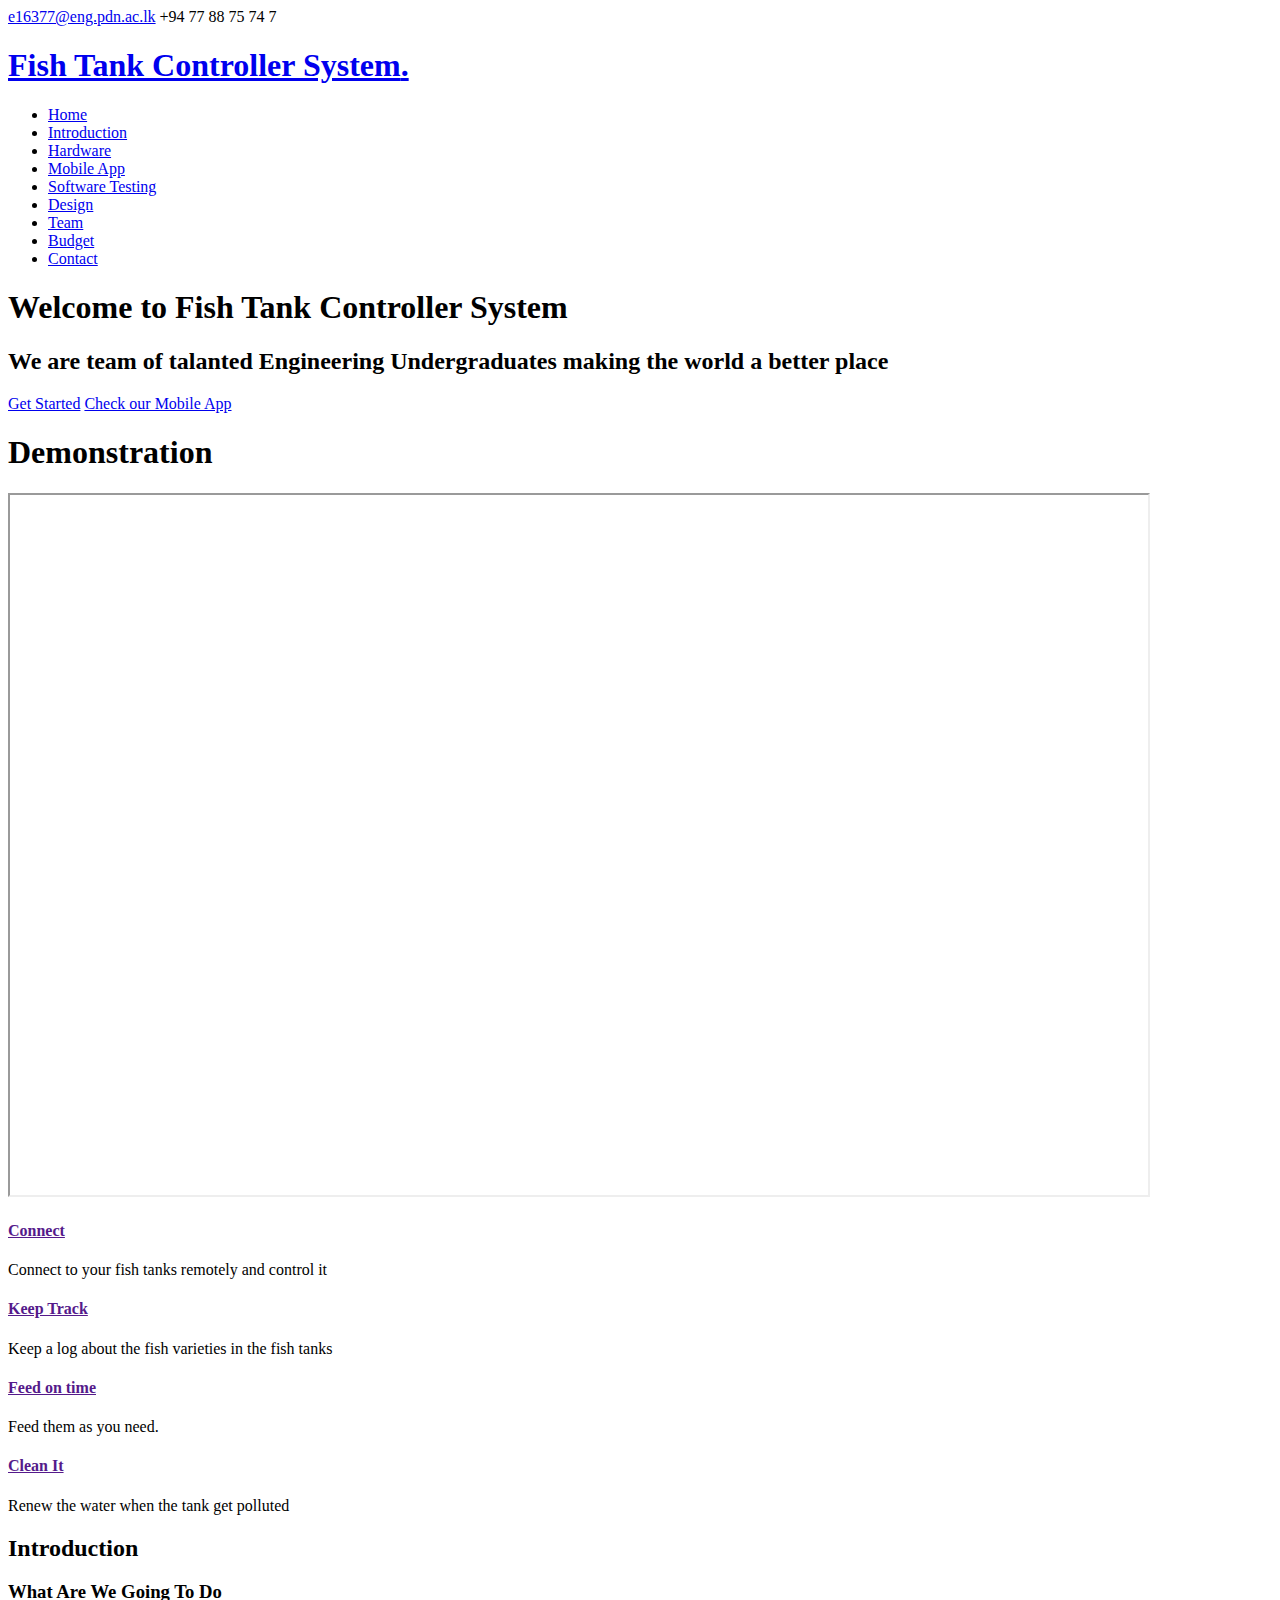
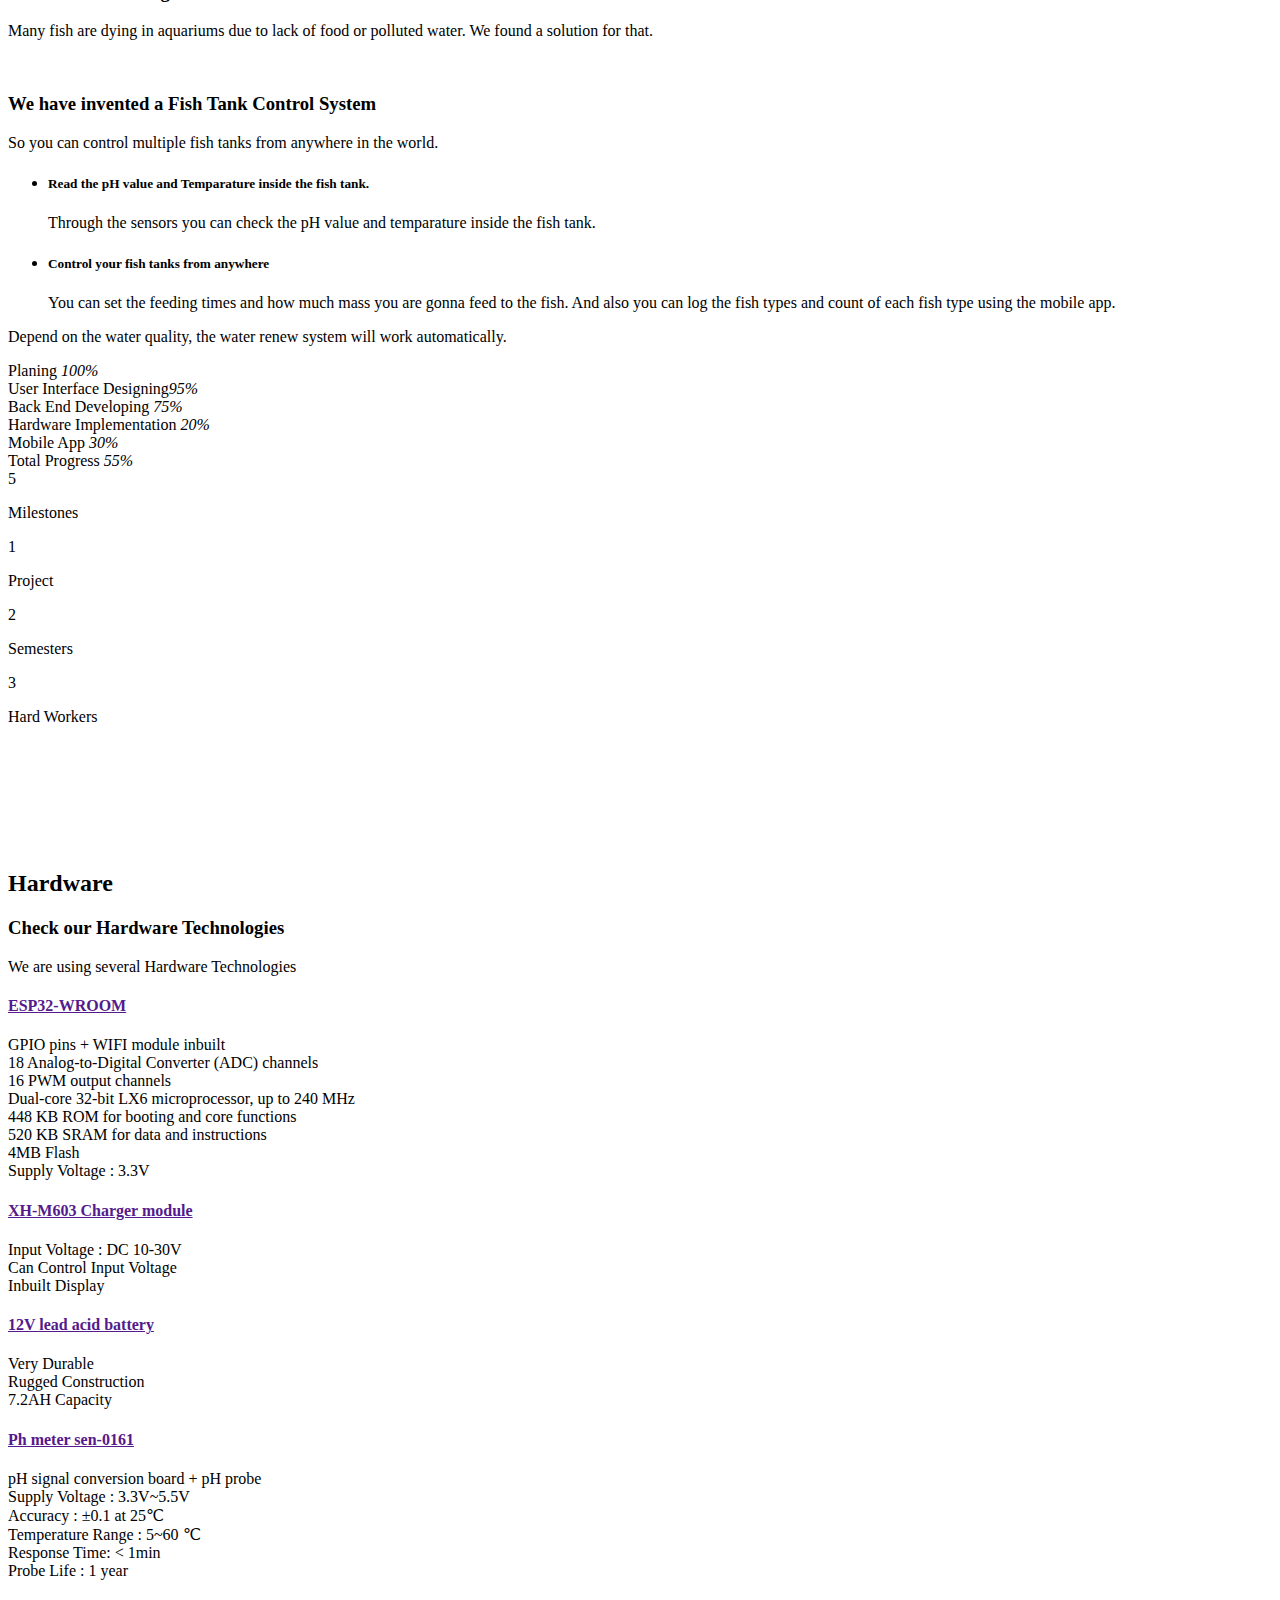
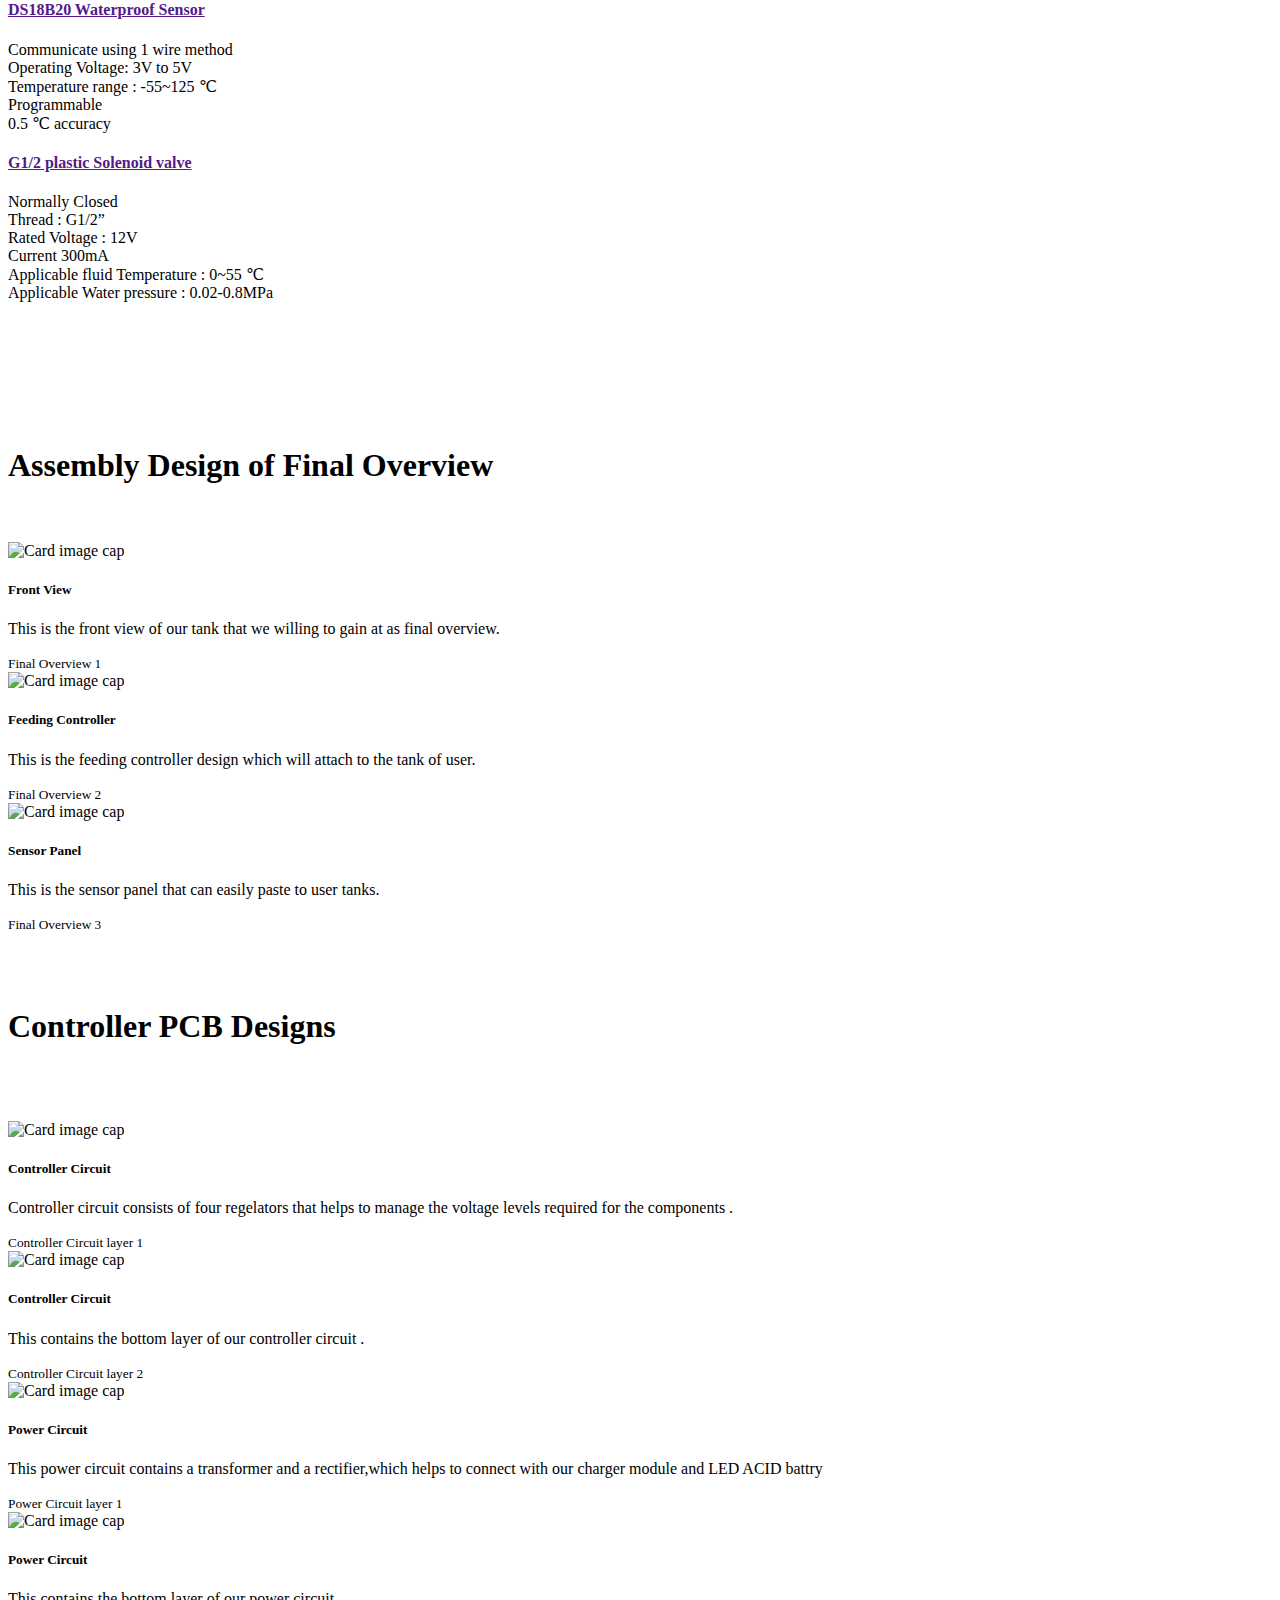
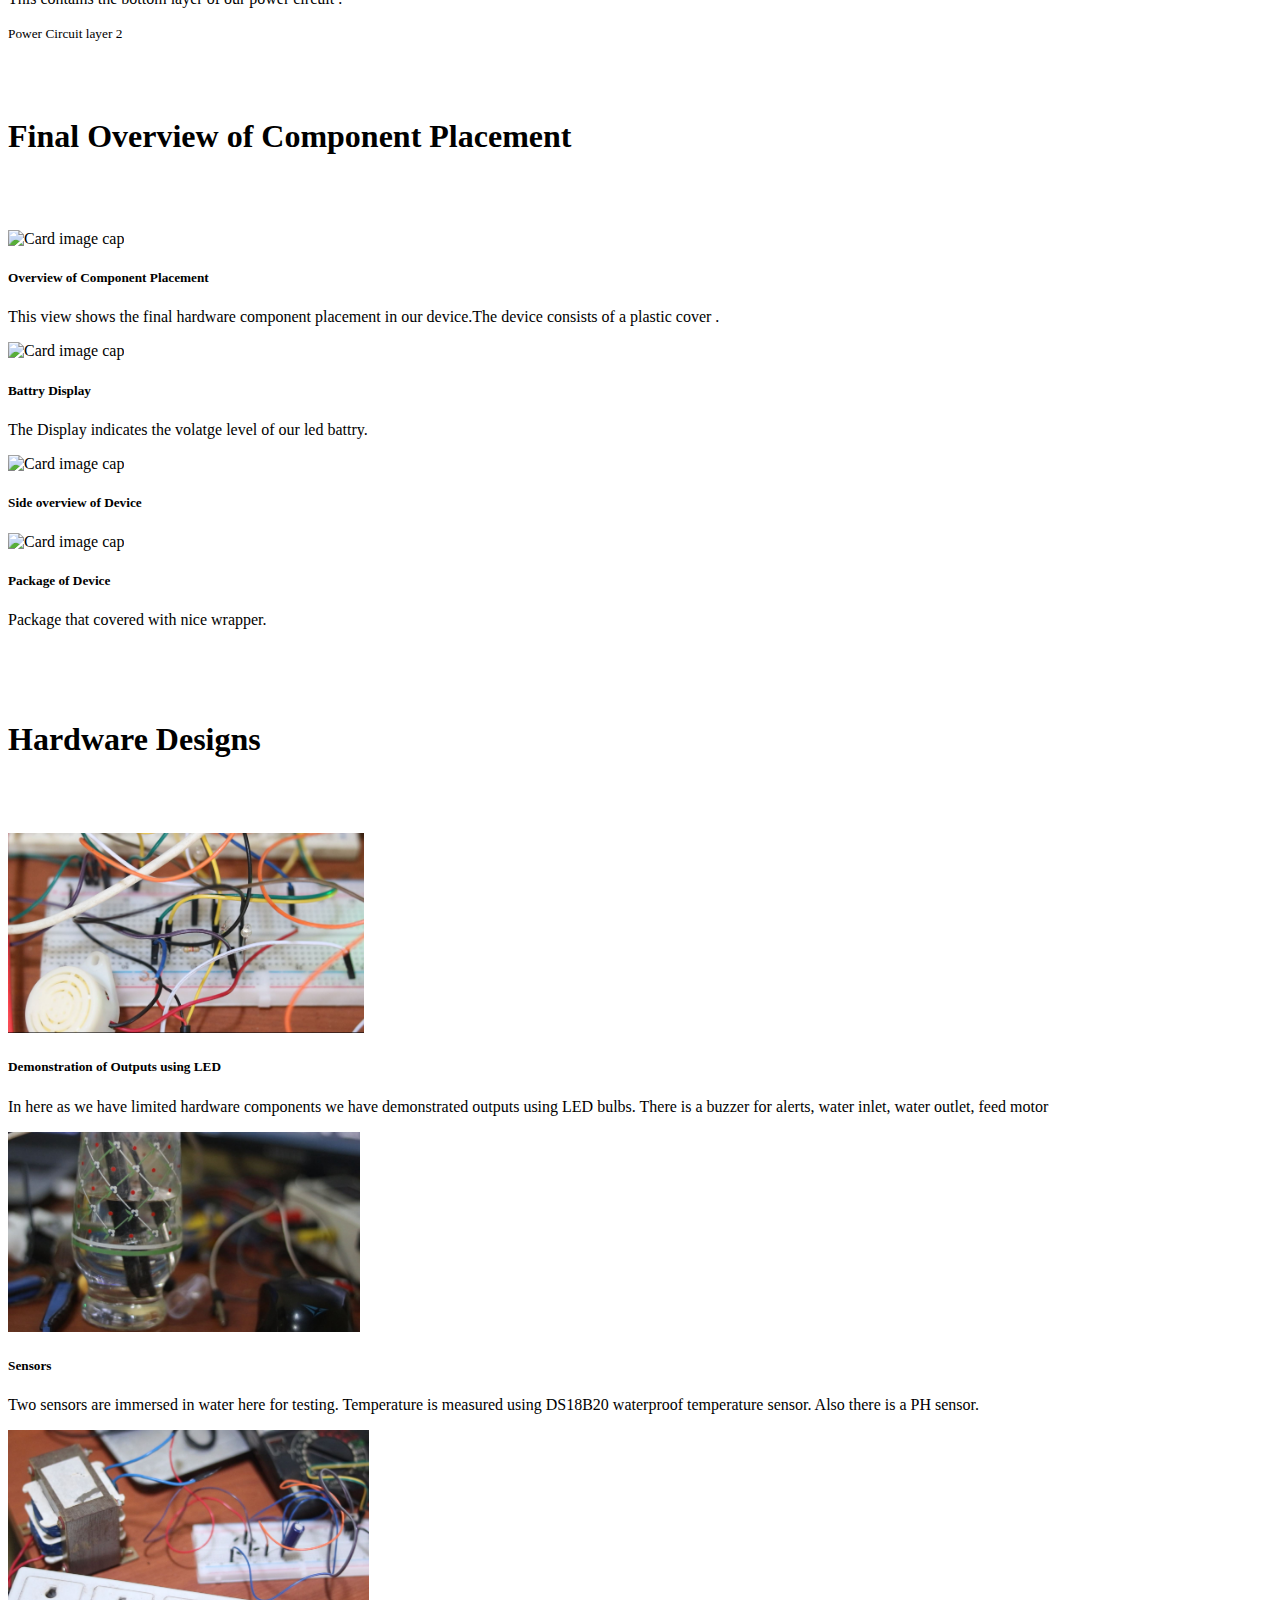
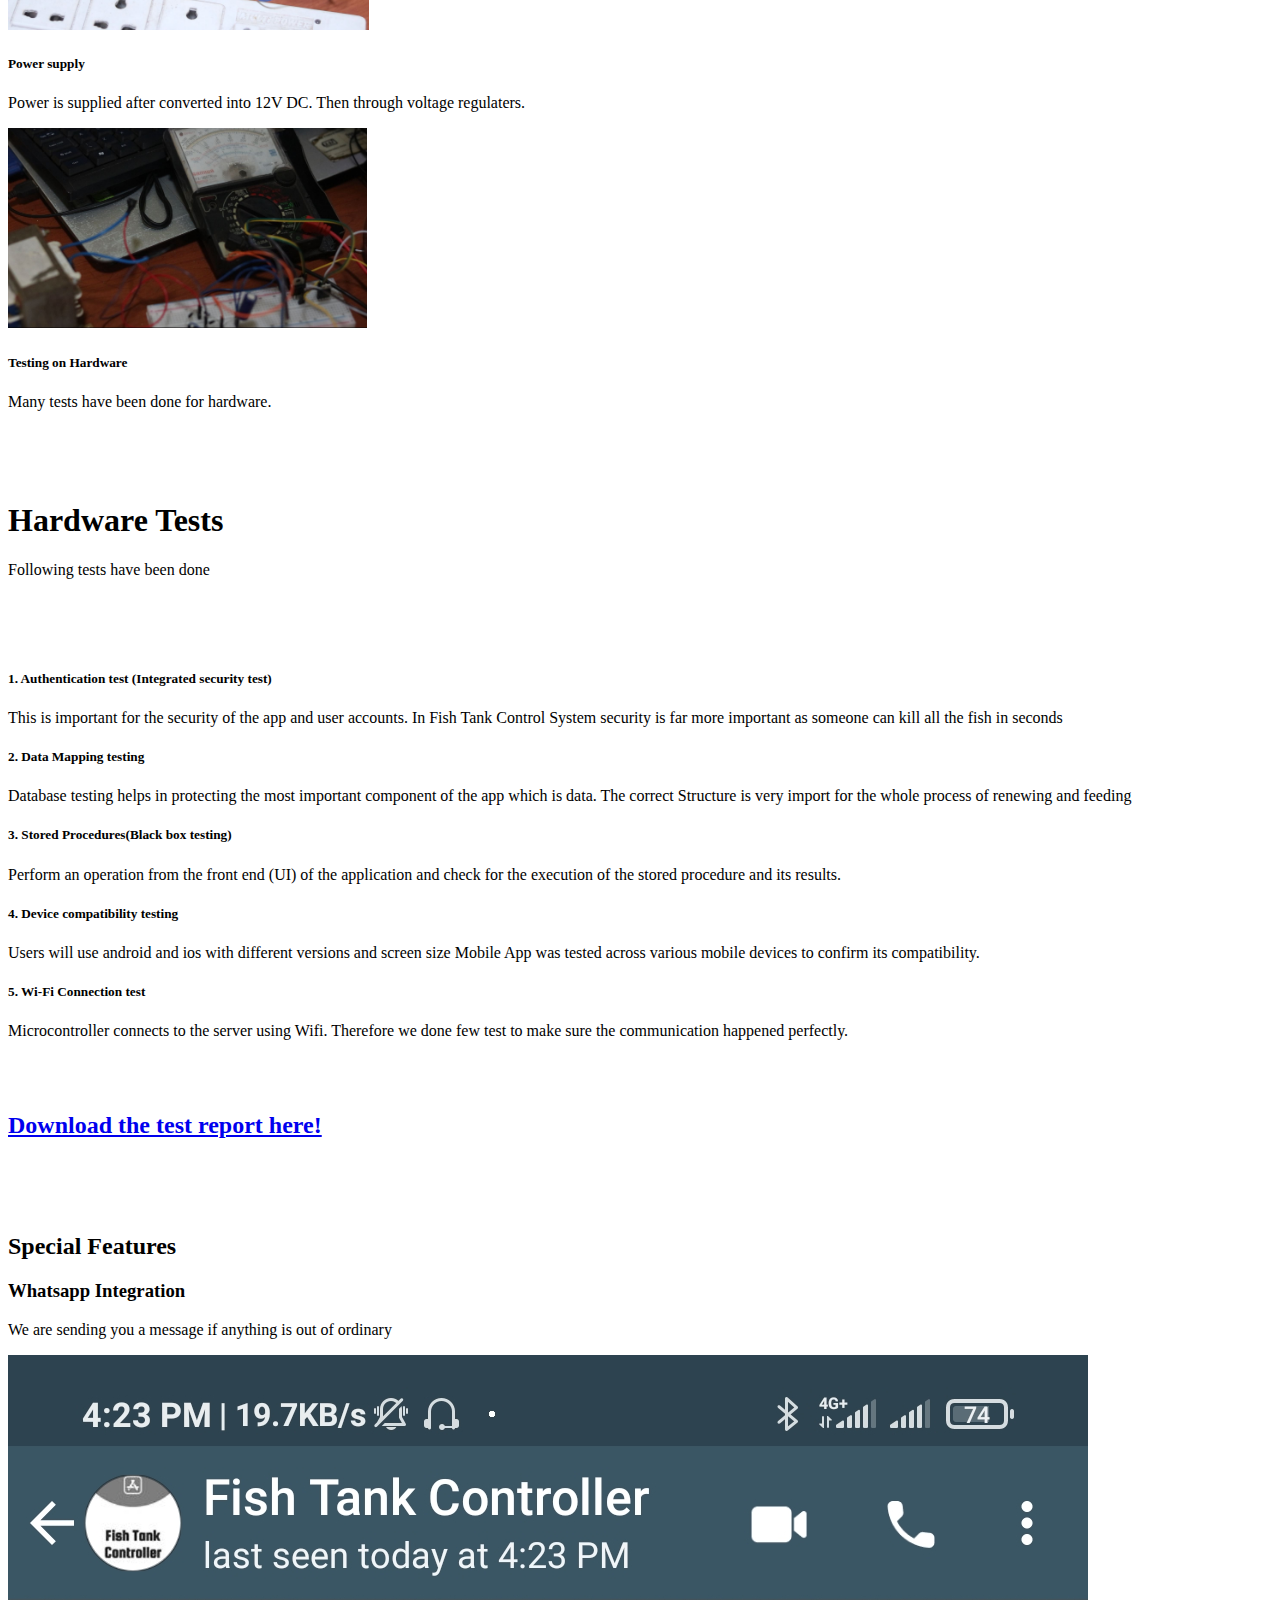
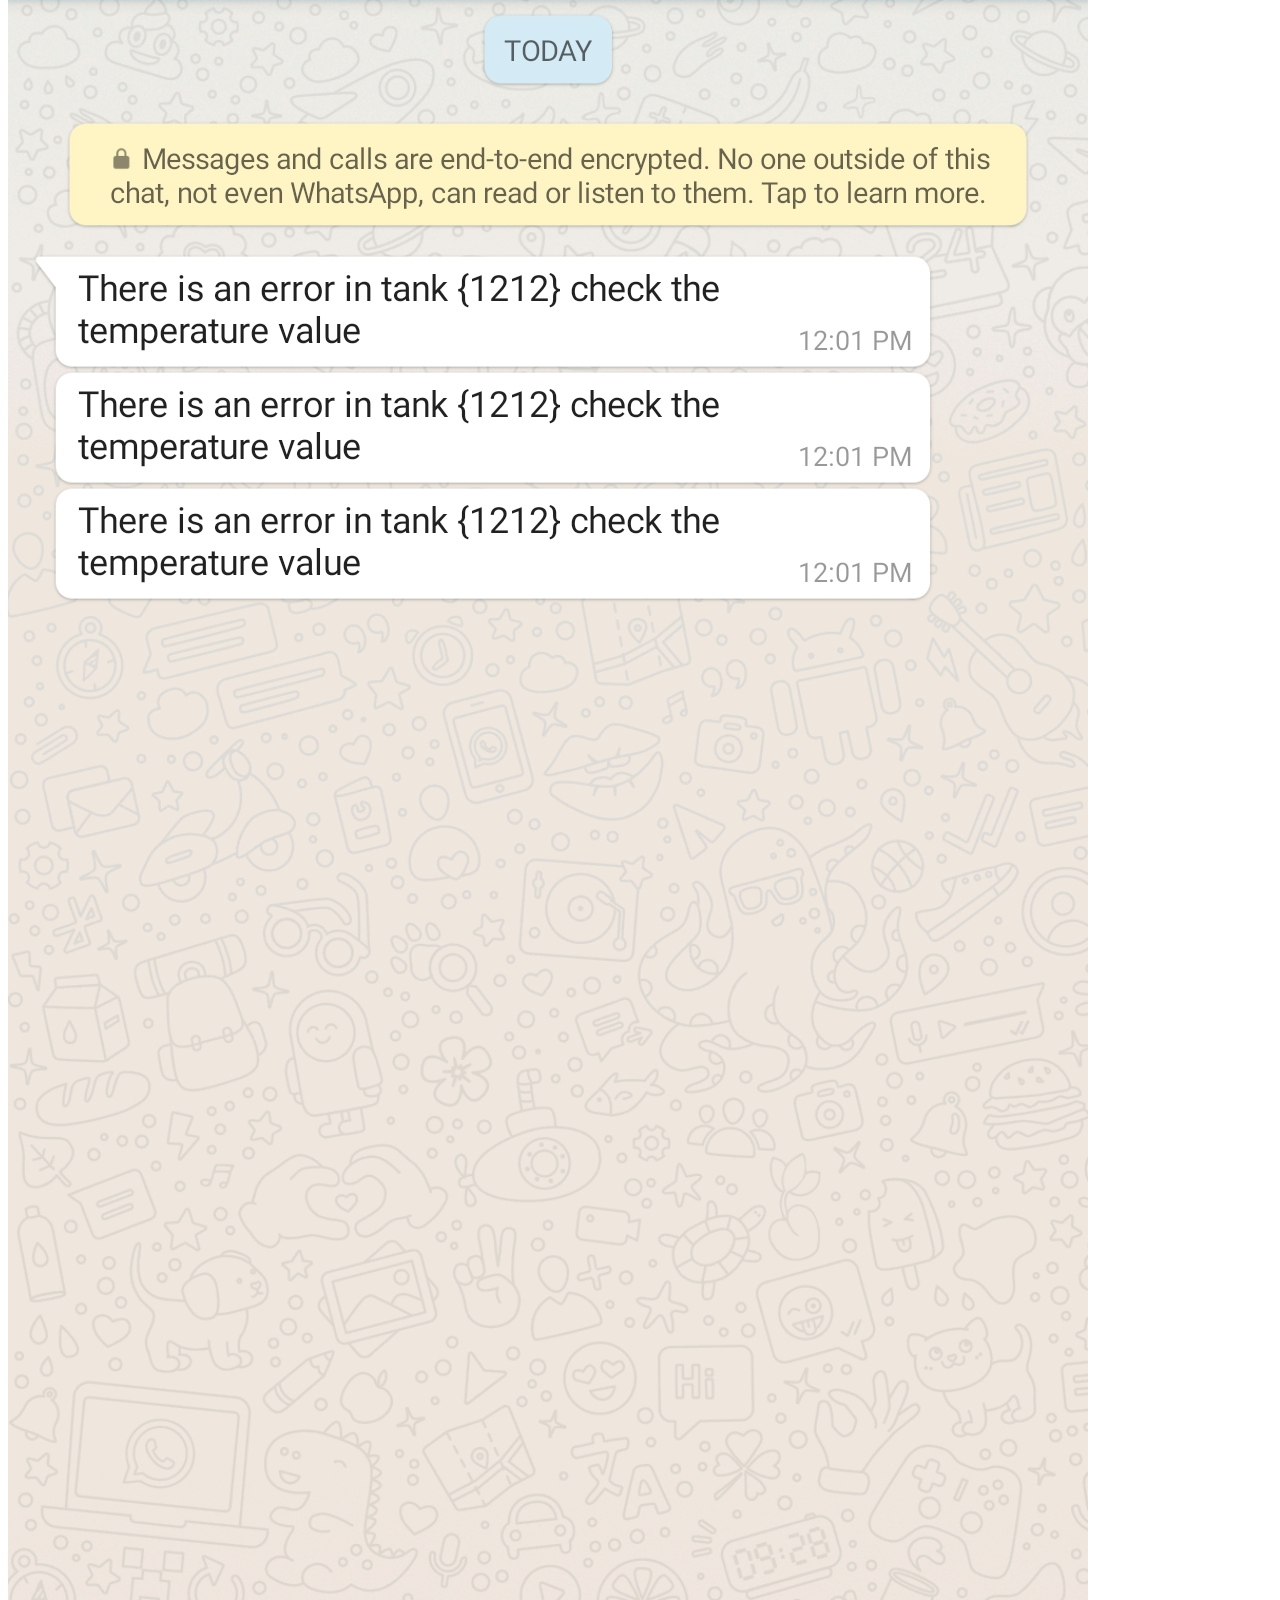
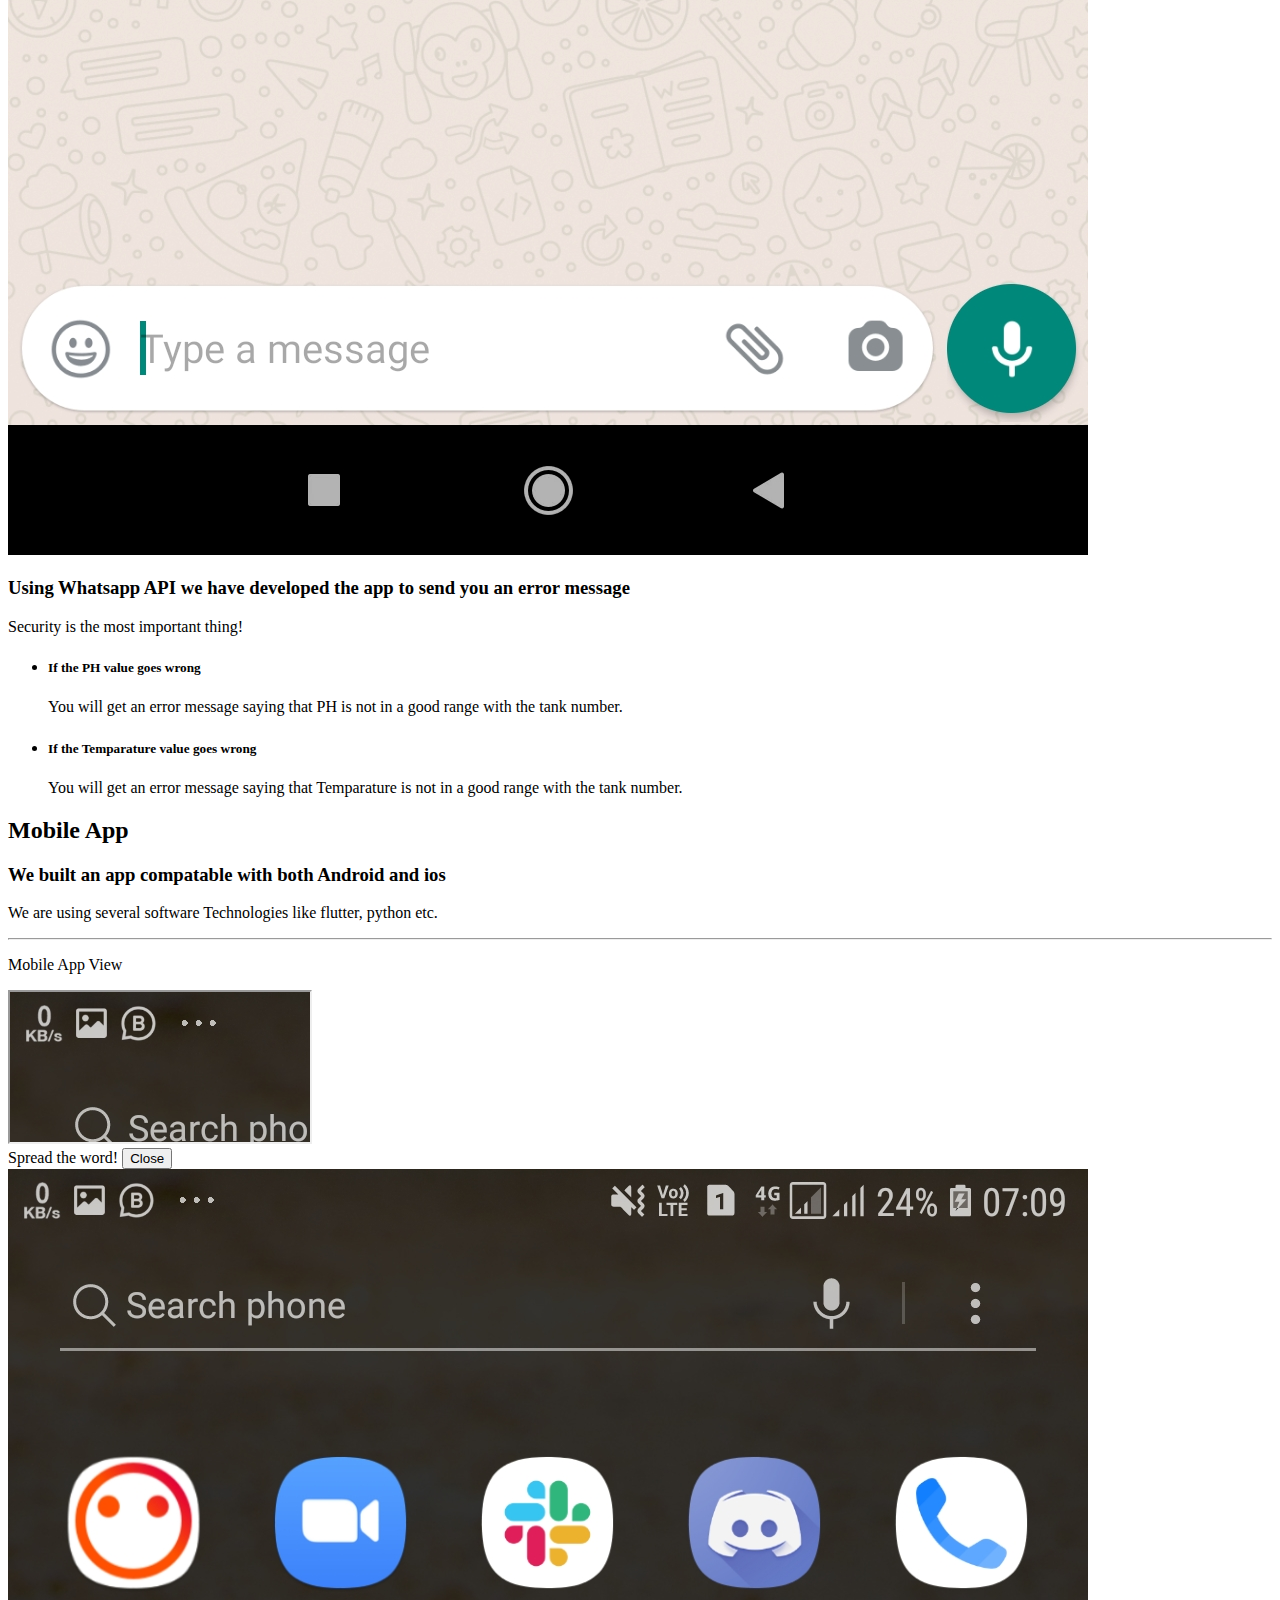
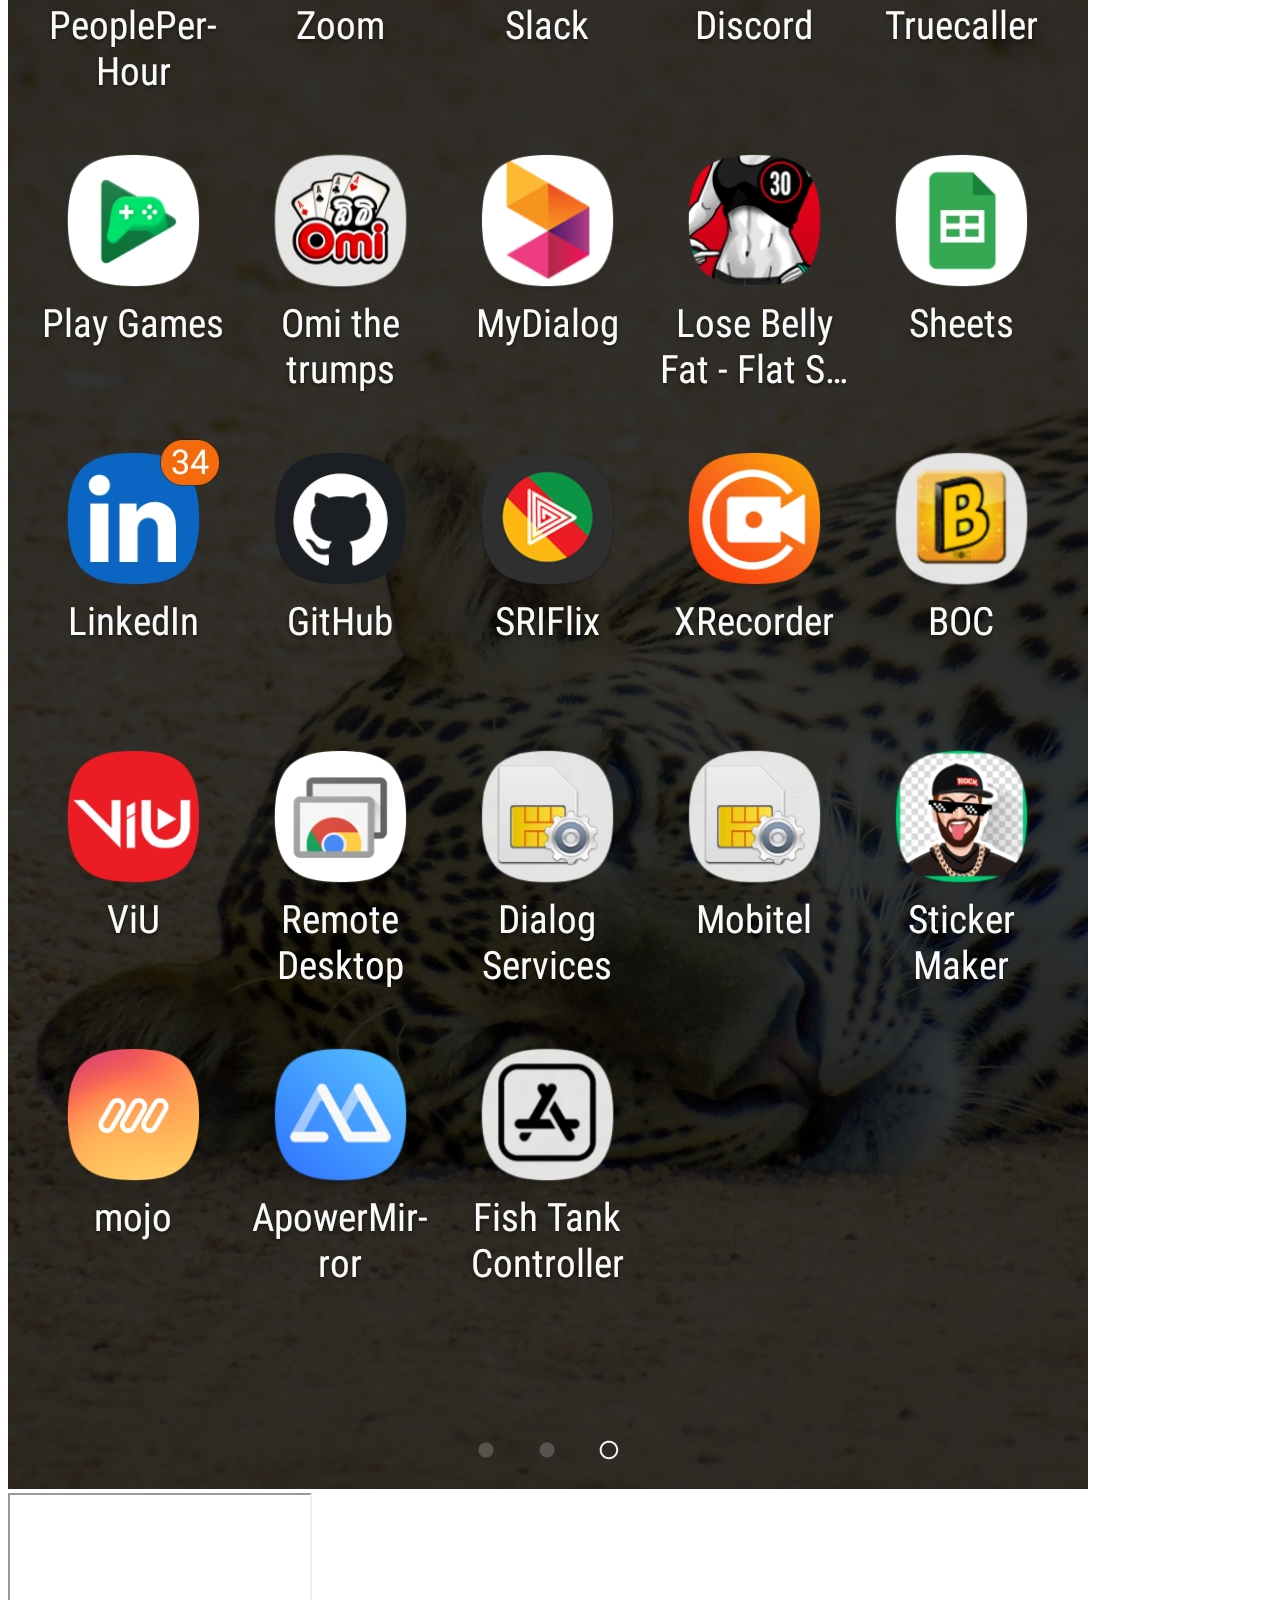
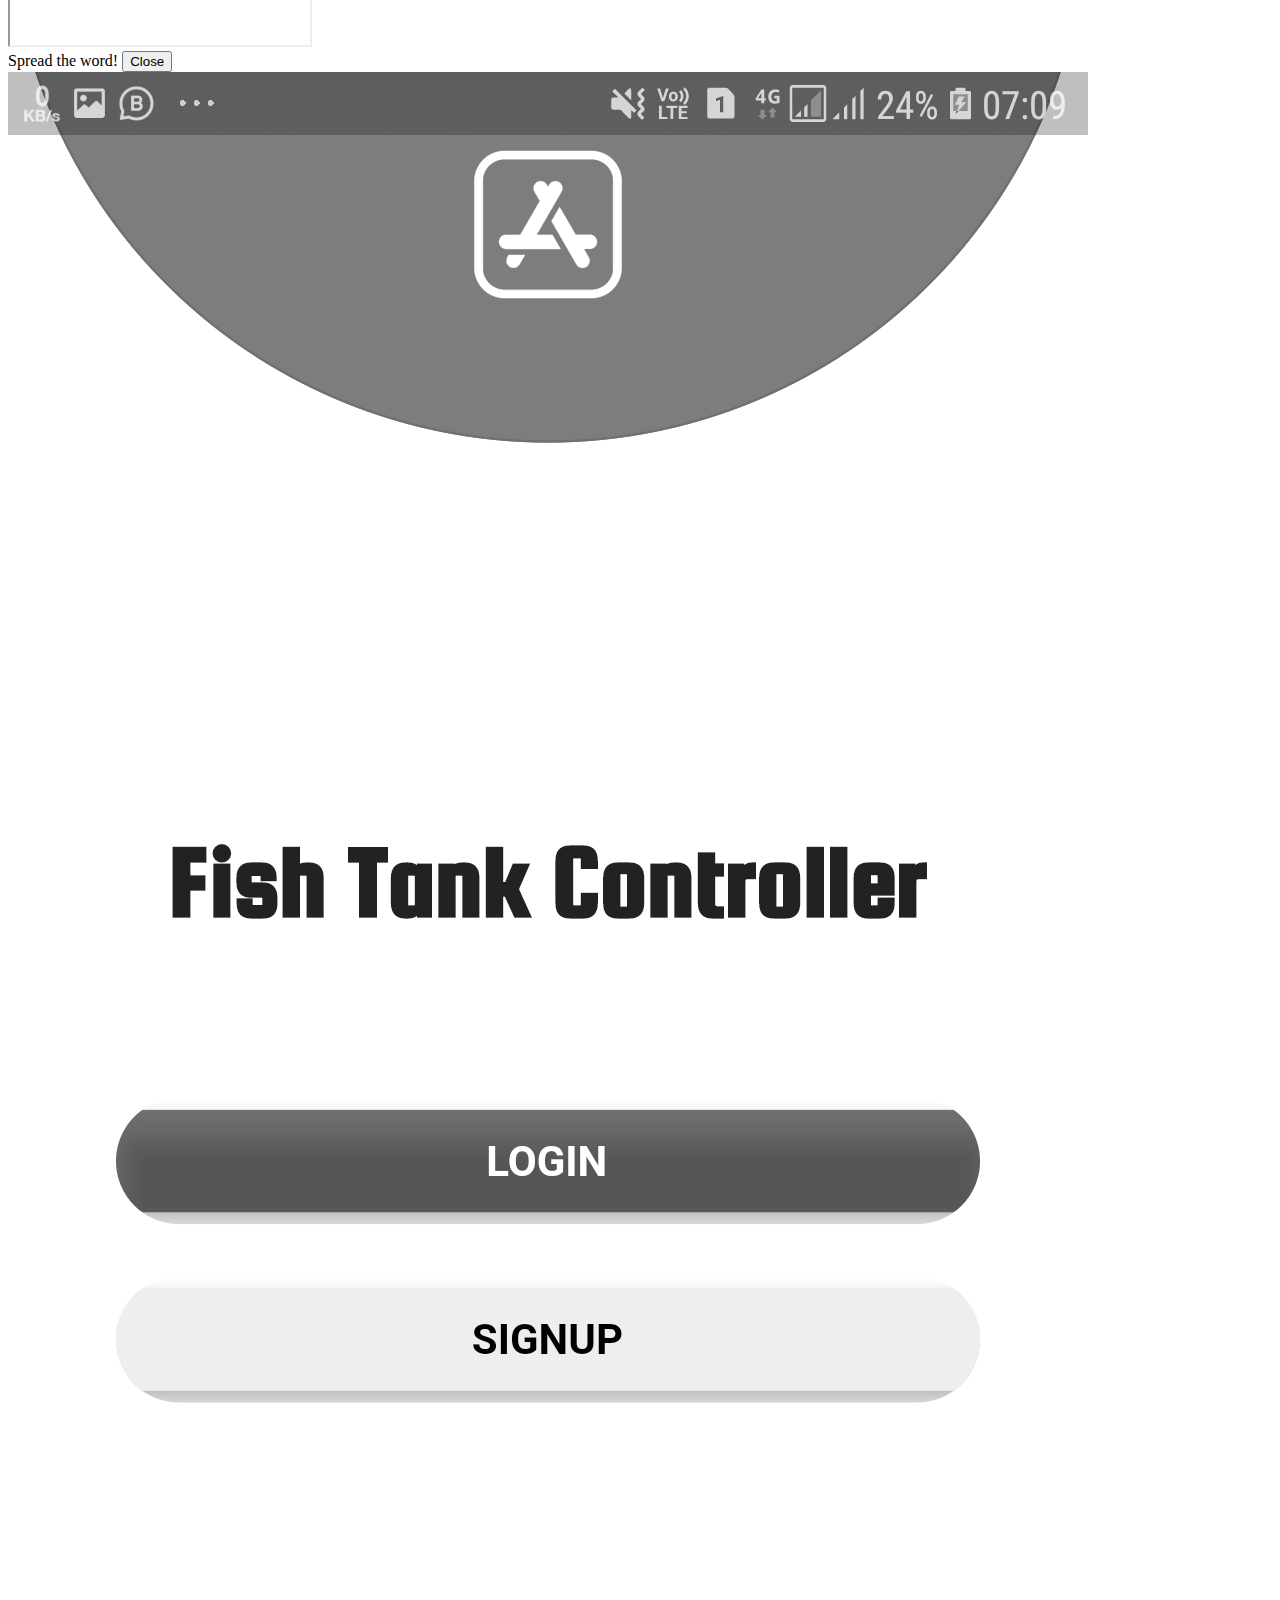
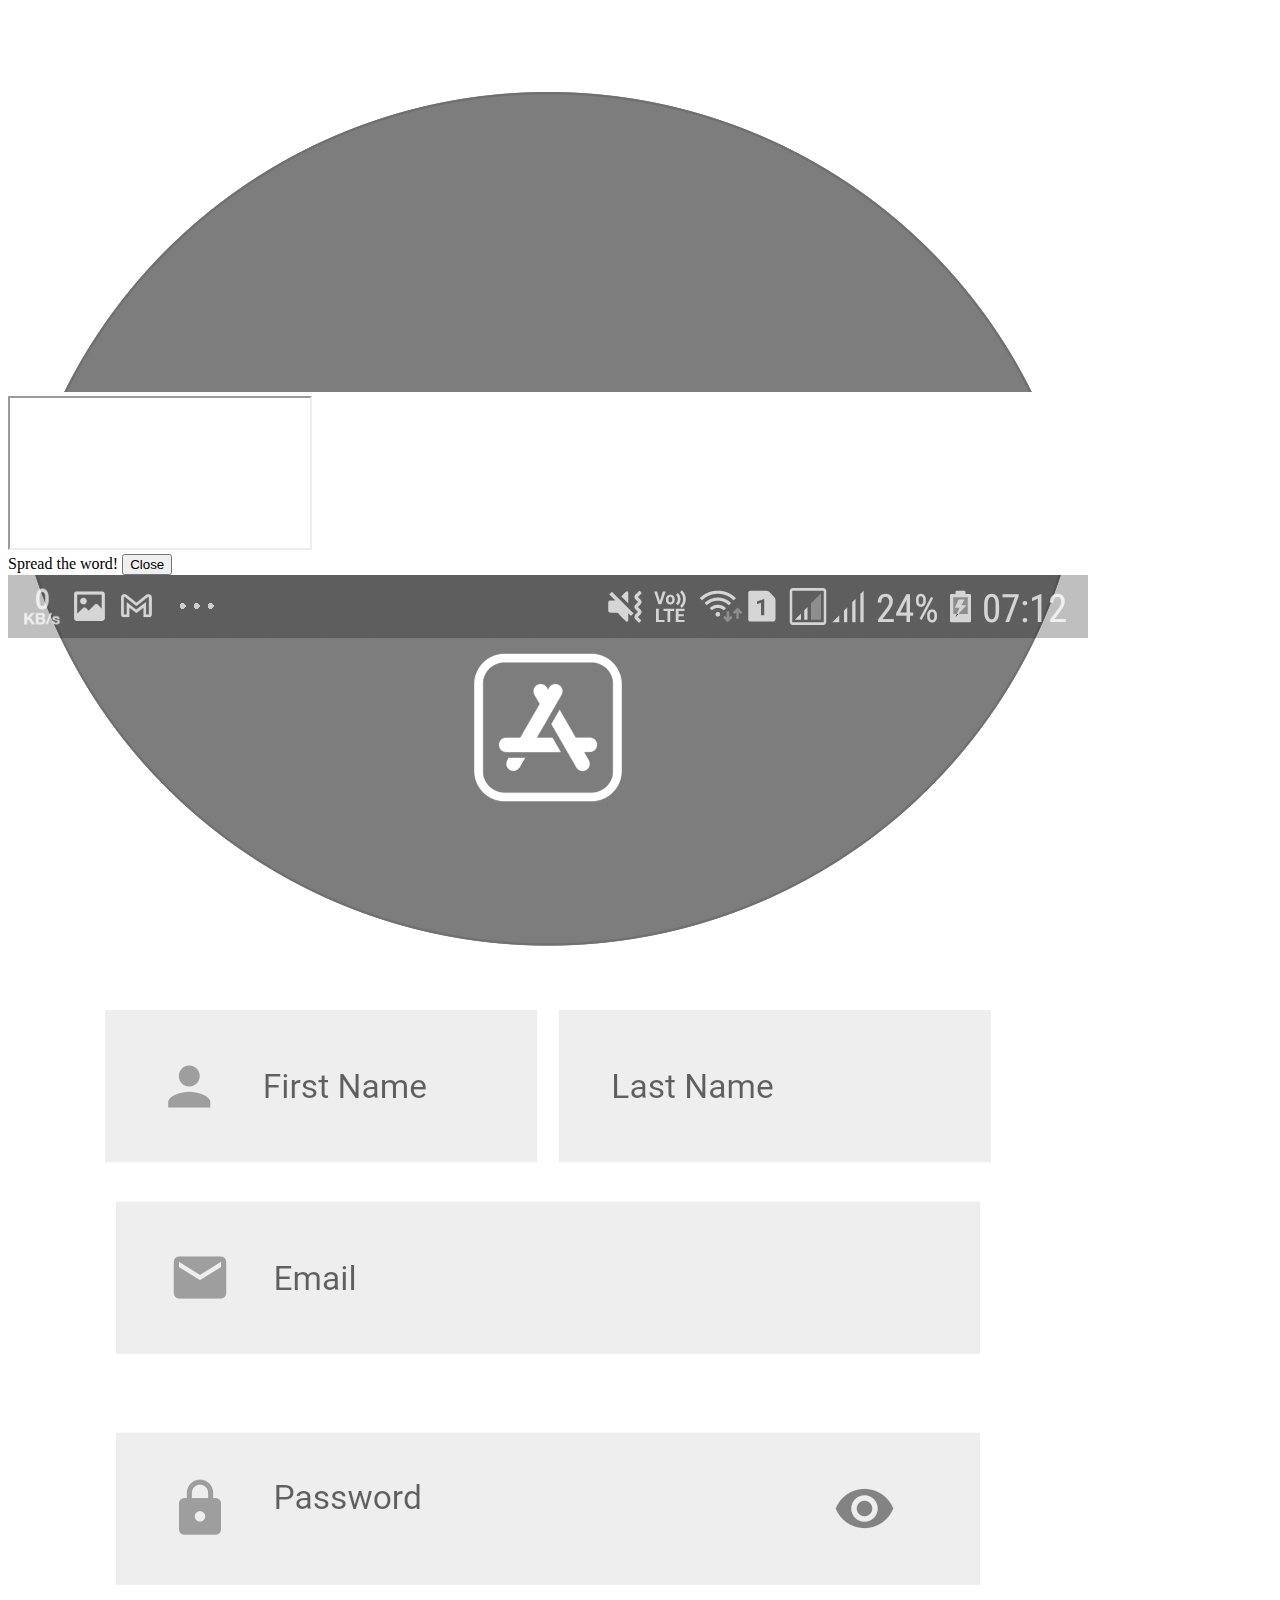
==== commit 50925842: "added hardware testing alongside with test report" ====
--- a/docs/index.html
+++ b/docs/index.html
@@ -638,6 +638,69 @@
            <!-- ********************************** -->
          <!-- Real hardware design -->
 
+         <!-- **********************Hardware Testing ************************** -->
+         <br>
+         <br>
+         <br>
+         <h1>Hardware Tests</h1>
+         <p>Following tests have been done</p>
+         <br>
+         <br>
+         <br>
+         <div class="card-deck">
+           <div class="card">
+             
+             <div class="card-body">
+               <h5 class="card-title">1.  Authentication test (Integrated  security test)</h5>
+               <p class="card-text">This is important for the security of the app and user accounts. In Fish Tank Control System security is far more important as someone can kill all the fish in seconds</p>
+             </div>
+           </div>
+           <div class="card">
+             <div class="card-body">
+               <h5 class="card-title">2. Data Mapping testing</h5>
+               <p class="card-text">	Database testing helps in protecting the most important component of the app which is data. The correct Structure is very  import for the whole process of renewing and feeding</p>
+             </div>
+           
+           </div>
+           <div class="card">
+             <div class="card-body">
+               <h5 class="card-title">3. Stored Procedures(Black box testing)</h5>
+               <p class="card-text">	Perform an operation from the front end (UI) of the application and check for the execution of the stored procedure and its results.
+              </p>
+             </div>
+          
+           </div>
+           <div class="card">
+             <div class="card-body">
+               <h5 class="card-title">4.  Device compatibility testing</h5>
+               <p class="card-text"> Users will use android and ios with different versions and screen size
+                Mobile App was tested across various mobile devices to confirm its compatibility.
+                </p>
+             </div>
+   
+           </div>
+           <div class="card">
+            <div class="card-body">
+              <h5 class="card-title">5.  Wi-Fi Connection test</h5>
+              <p class="card-text"> Microcontroller connects to the server using Wifi. Therefore we done few test to make sure the communication happened perfectly.
+
+               </p>
+            </div>
+  
+          </div>
+
+          
+         </div>
+         <br/><br/>
+         <div class="section-title" size="200%" ><a href="https://docs.google.com/document/d/1t20Q3ZTGpG0TsCD5co7AhSjh902A4QHkmyVGkNjnoPY/edit?usp=sharing" target="_blank">
+           <h2>Download the test report here!</h2></div>
+         </a>
+         <!-- ********************************** -->
+       <!-- Real hardware design -->
+
+       <br/>
+       <br/>
+       <br/>
          <!-- ======= About Section ======= -->
     <section id="" class="about section-bg">
       <div class="container" data-aos="fade-up">
